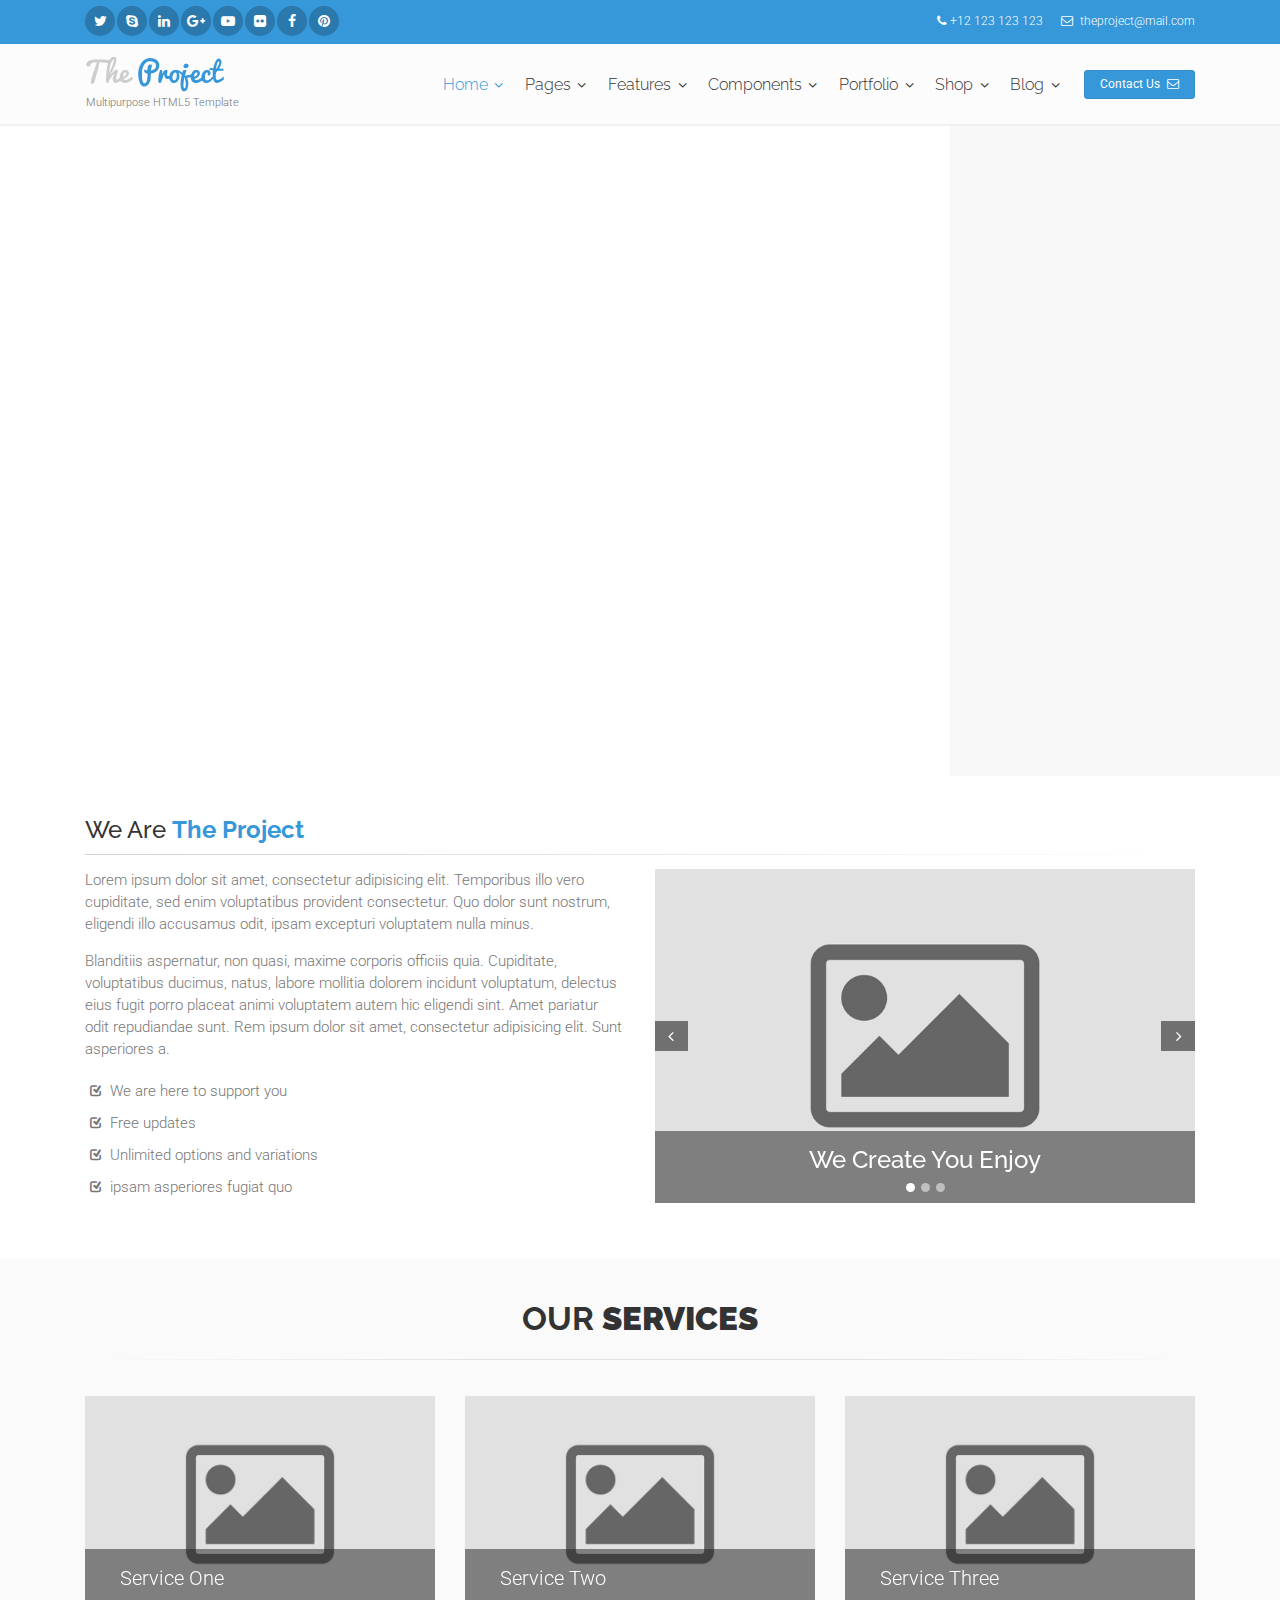
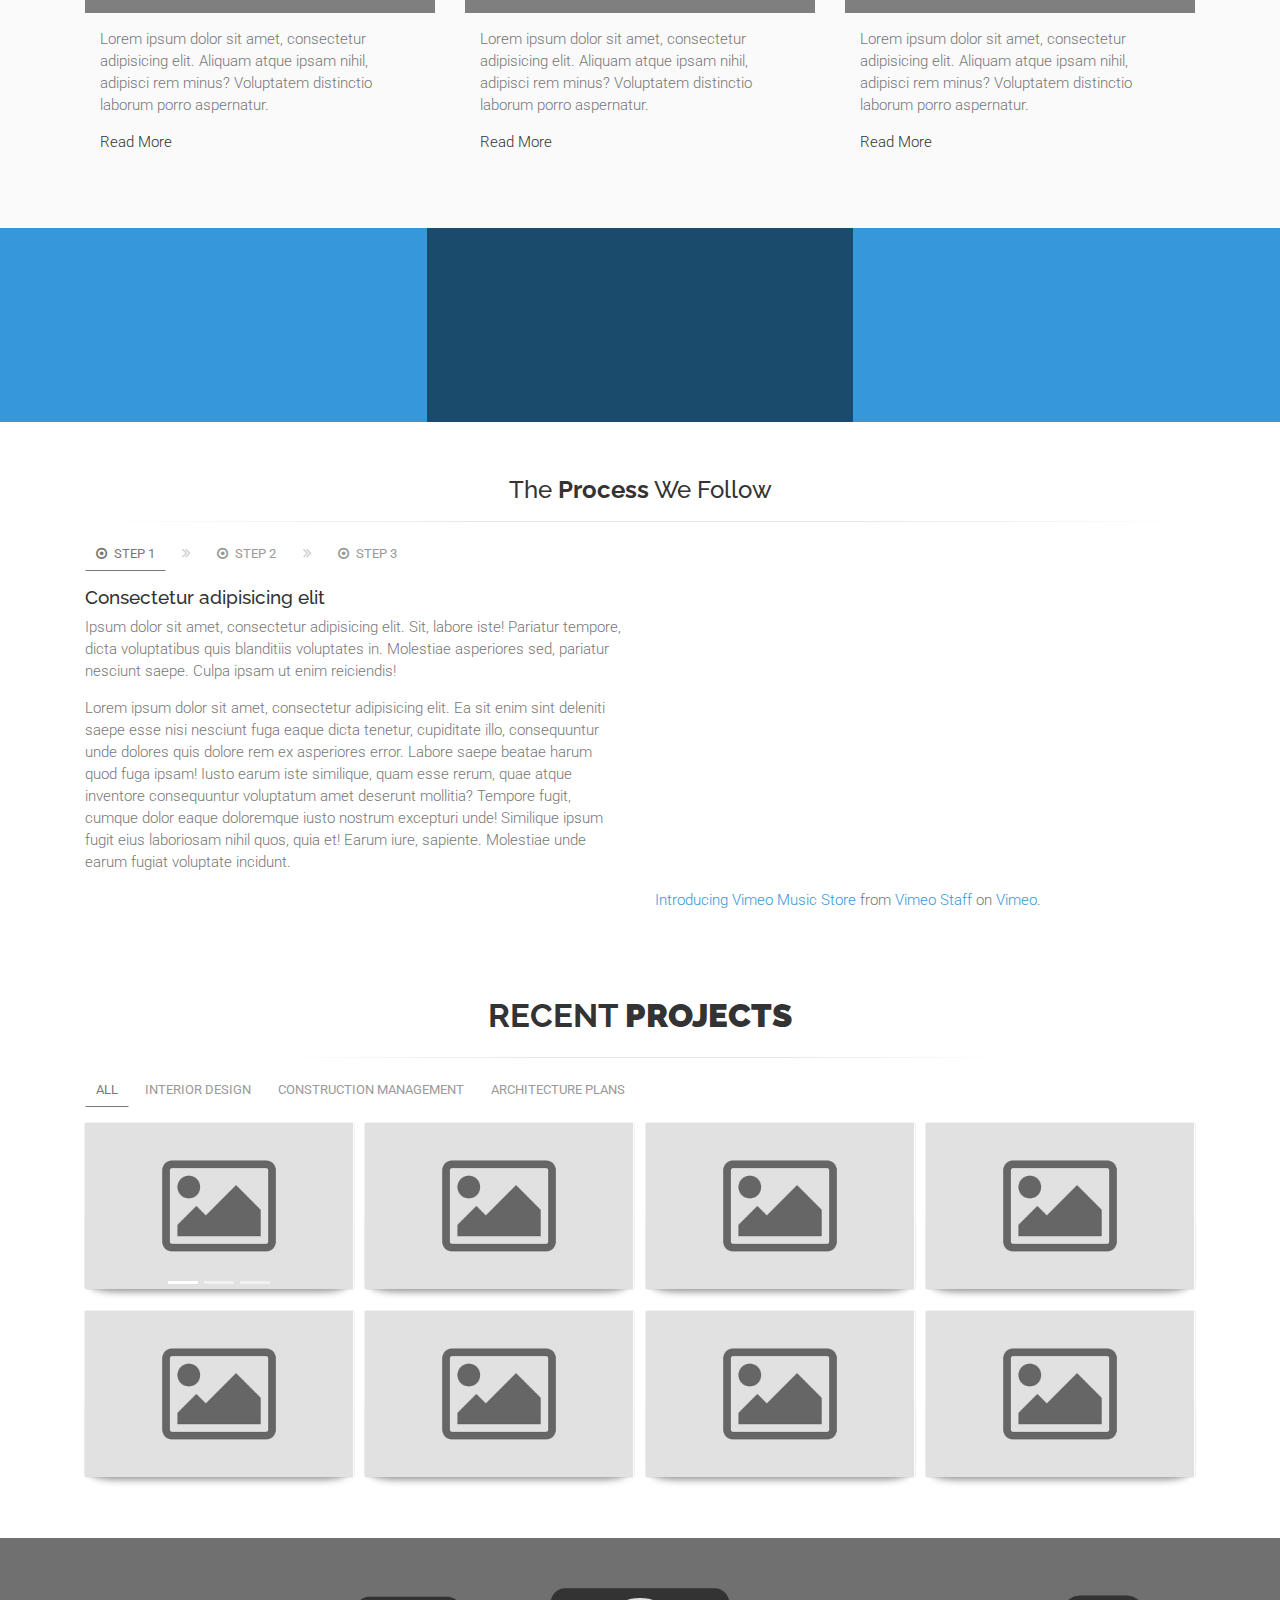
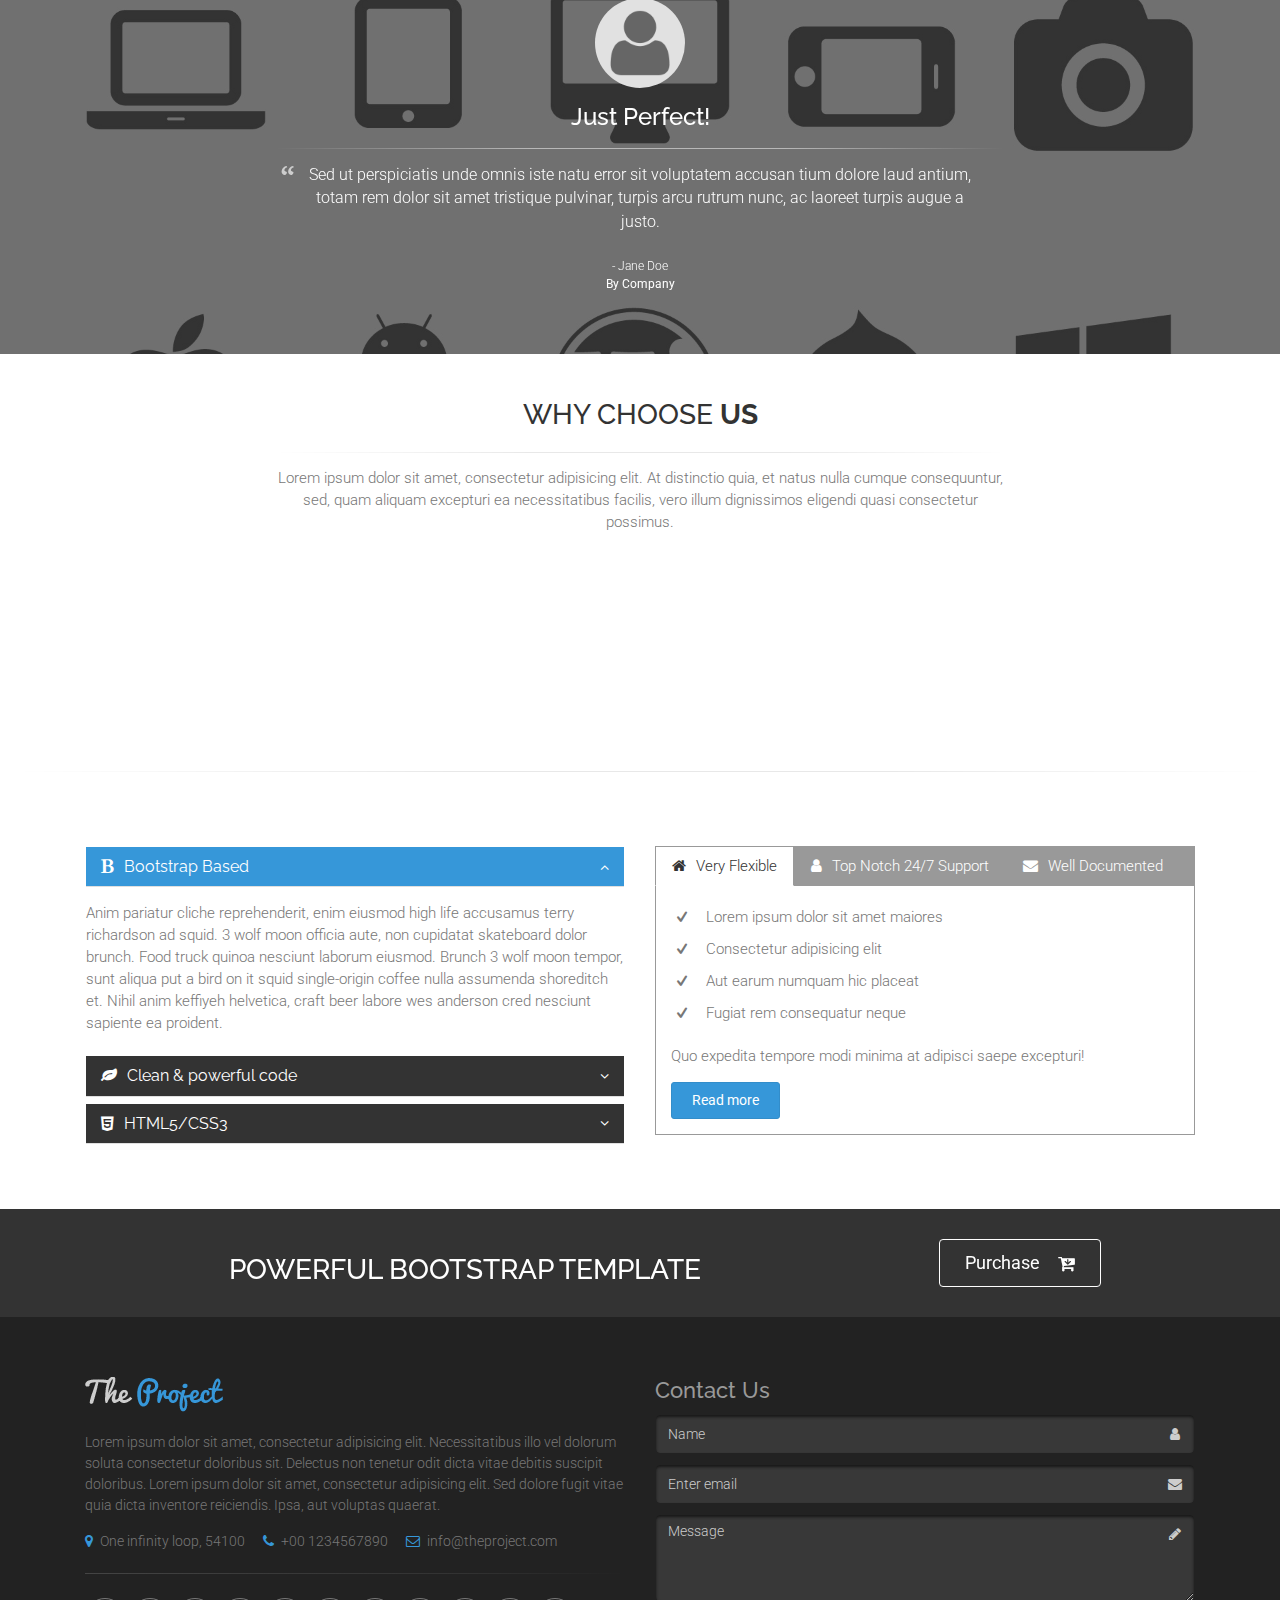
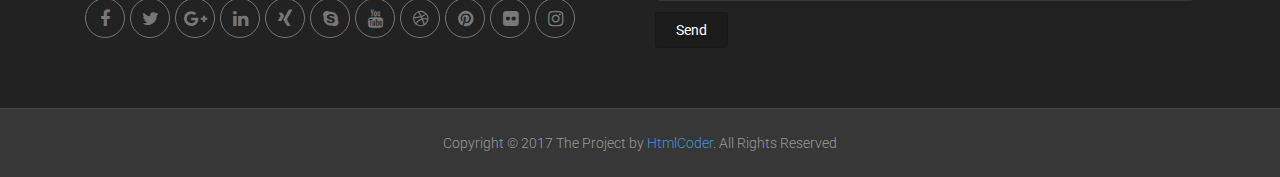
==== index.html @ 7a63d44a "first commit" ====
<!DOCTYPE html>
<!--[if IE 9]> <html lang="zxx" class="ie9"> <![endif]-->
<!--[if gt IE 9]> <html lang="zxx" class="ie"> <![endif]-->
<!--[if !IE]><!-->
<html dir="ltr" lang="zxx">
	<!--<![endif]-->

  <head>
    <meta charset="utf-8">
    <title>The Project | Home Construction</title>
    <meta name="description" content="The Project a Bootstrap-based, Responsive HTML5 Template">
    <meta name="author" content="htmlcoder.me">

    <!-- Mobile Meta -->
    <meta name="viewport" content="width=device-width, initial-scale=1, shrink-to-fit=no">

    <!-- Favicon -->
    <link rel="shortcut icon" href="images/favicon.ico">

    <!-- Web Fonts -->
    <link href='http://fonts.googleapis.com/css?family=Roboto:400,300,300italic,400italic,500,500italic,700,700italic' rel='stylesheet' type='text/css'>
    <link href='http://fonts.googleapis.com/css?family=Raleway:700,400,300' rel='stylesheet' type='text/css'>
    <link href='http://fonts.googleapis.com/css?family=Pacifico' rel='stylesheet' type='text/css'>
    <link href='http://fonts.googleapis.com/css?family=PT+Serif' rel='stylesheet' type='text/css'>

    <!-- Bootstrap core CSS -->
    <link href="bootstrap/css/bootstrap.css" rel="stylesheet">

    <!-- Font Awesome CSS -->
    <link href="fonts/font-awesome/css/font-awesome.css" rel="stylesheet">

    <!-- Fontello CSS -->
    <link href="fonts/fontello/css/fontello.css" rel="stylesheet">

    <!-- Plugins -->
    <link href="plugins/magnific-popup/magnific-popup.css" rel="stylesheet">
    <link href="plugins/rs-plugin-5/css/settings.css" rel="stylesheet">
    <link href="plugins/rs-plugin-5/css/layers.css" rel="stylesheet">
    <link href="plugins/rs-plugin-5/css/navigation.css" rel="stylesheet">
    <link href="css/animations.css" rel="stylesheet">
    <link href="plugins/owlcarousel2/assets/owl.carousel.min.css" rel="stylesheet">
    <link href="plugins/owlcarousel2/assets/owl.theme.default.min.css" rel="stylesheet">
    <link href="plugins/hover/hover-min.css" rel="stylesheet">		
    <link href="plugins/morphext/morphext.css" rel="stylesheet">
    
    <!-- The Project's core CSS file -->
    <!-- Use css/rtl_style.css for RTL version -->
    <link href="css/style.css" rel="stylesheet" >
    <!-- The Project's Typography CSS file, includes used fonts -->
    <!-- Used font for body: Roboto -->
    <!-- Used font for headings: Raleway -->
    <!-- Use css/rtl_typography-default.css for RTL version -->
    <link href="css/typography-default.css" rel="stylesheet" >
    <!-- Color Scheme (In order to change the color scheme, replace the blue.css with the color scheme that you prefer)-->
    <link href="css/skins/blue.css" rel="stylesheet">
    

    <!-- Custom css --> 
    <link href="css/custom.css" rel="stylesheet">
    
    
  </head>

  <!-- body classes:  -->
  <!-- "boxed": boxed layout mode e.g. <body class="boxed"> -->
  <!-- "pattern-1 ... pattern-9": background patterns for boxed layout mode e.g. <body class="boxed pattern-1"> -->
  <!-- "transparent-header": makes the header transparent and pulls the banner to top -->
  <!-- "gradient-background-header": applies gradient background to header -->
  <!-- "page-loader-1 ... page-loader-6": add a page loader to the page (more info @components-page-loaders.html) -->
  <body class="front-page ">

    <!-- scrollToTop -->
    <!-- ================ -->
    <div class="scrollToTop circle"><i class="icon-up-open-big"></i></div>

    <!-- page wrapper start -->
    <!-- ================ -->
    <div class="page-wrapper">
      <!-- header-container start -->
      <div class="header-container">
        <!-- header-top start -->
        <!-- classes:  -->
        <!-- "dark": dark version of header top e.g. class="header-top dark" -->
        <!-- "colored": colored version of header top e.g. class="header-top colored" -->
        <!-- ================ -->
        <div class="header-top colored">
          <div class="container">
            <div class="row">
              <div class="col-2 col-md-5">
                <!-- header-top-first start -->
                <!-- ================ -->
                <div class="header-top-first clearfix">
                  <ul class="social-links circle small clearfix hidden-sm-down">
                    <li class="twitter"><a target="_blank" href="http://www.twitter.com"><i class="fa fa-twitter"></i></a></li>
                    <li class="skype"><a target="_blank" href="http://www.skype.com"><i class="fa fa-skype"></i></a></li>
                    <li class="linkedin"><a target="_blank" href="http://www.linkedin.com"><i class="fa fa-linkedin"></i></a></li>
                    <li class="googleplus"><a target="_blank" href="http://plus.google.com"><i class="fa fa-google-plus"></i></a></li>
                    <li class="youtube"><a target="_blank" href="http://www.youtube.com"><i class="fa fa-youtube-play"></i></a></li>
                    <li class="flickr"><a target="_blank" href="http://www.flickr.com"><i class="fa fa-flickr"></i></a></li>
                    <li class="facebook"><a target="_blank" href="http://www.facebook.com"><i class="fa fa-facebook"></i></a></li>
                    <li class="pinterest"><a target="_blank" href="http://www.pinterest.com"><i class="fa fa-pinterest"></i></a></li>
                  </ul>
                  <div class="social-links hidden-md-up circle small">
                    <div class="btn-group dropdown">
                      <button id="header-top-drop-1" type="button" class="btn dropdown-toggle dropdown-toggle--no-caret" data-toggle="dropdown" aria-haspopup="true" aria-expanded="false"><i class="fa fa-share-alt"></i></button>
                      <ul class="dropdown-menu dropdown-animation" aria-labelledby="header-top-drop-1">
                        <li class="twitter"><a target="_blank" href="http://www.twitter.com"><i class="fa fa-twitter"></i></a></li>
                        <li class="skype"><a target="_blank" href="http://www.skype.com"><i class="fa fa-skype"></i></a></li>
                        <li class="linkedin"><a target="_blank" href="http://www.linkedin.com"><i class="fa fa-linkedin"></i></a></li>
                        <li class="googleplus"><a target="_blank" href="http://plus.google.com"><i class="fa fa-google-plus"></i></a></li>
                        <li class="youtube"><a target="_blank" href="http://www.youtube.com"><i class="fa fa-youtube-play"></i></a></li>
                        <li class="flickr"><a target="_blank" href="http://www.flickr.com"><i class="fa fa-flickr"></i></a></li>
                        <li class="facebook"><a target="_blank" href="http://www.facebook.com"><i class="fa fa-facebook"></i></a></li>
                        <li class="pinterest"><a target="_blank" href="http://www.pinterest.com"><i class="fa fa-pinterest"></i></a></li>
                      </ul>
                    </div>
                  </div>
                </div>
                <!-- header-top-first end -->
              </div>
              <div class="col-10 col-md-7">

                <!-- header-top-second start -->
                <!-- ================ -->
                <div id="header-top-second"  class="clearfix text-right">
                  <ul class="list-inline">
                    <li class="list-inline-item"><i class="fa fa-phone pr-1 pl-10"></i>+12 123 123 123</li>
                    <li class="list-inline-item"><i class="fa fa-envelope-o pr-1 pl-10"></i> theproject@mail.com</li>
                  </ul>
                </div>
                <!-- header-top-second end -->

              </div>
            </div>
          </div>
        </div>
        <!-- header-top end -->

        <!-- header start -->
        <!-- classes:  -->
        <!-- "fixed": enables fixed navigation mode (sticky menu) e.g. class="header fixed clearfix" -->
        <!-- "fixed-desktop": enables fixed navigation only for desktop devices e.g. class="header fixed fixed-desktop clearfix" -->
        <!-- "fixed-all": enables fixed navigation only for all devices desktop and mobile e.g. class="header fixed fixed-desktop clearfix" -->
        <!-- "dark": dark version of header e.g. class="header dark clearfix" -->
        <!-- "centered": mandatory class for the centered logo layout -->
        <!-- ================ -->
        <header class="header fixed fixed-desktop clearfix">
          <div class="container">
            <div class="row">
              <div class="col-md-auto hidden-md-down pl-3">
                <!-- header-first start -->
                <!-- ================ -->
                <div class="header-first clearfix">

                  <!-- logo -->
                  <div id="logo" class="logo">
                    <a href="index.html"><img id="logo_img" src="images/logo_blue.png" alt="The Project"></a>
                  </div>

                  <!-- name-and-slogan -->
                  <div class="site-slogan">
                    Multipurpose HTML5 Template
                  </div>

                </div>
                <!-- header-first end -->

              </div>
              <div class="col-lg-8 ml-lg-auto">
          
                <!-- header-second start -->
                <!-- ================ -->
                <div class="header-second clearfix">
                  
                <!-- main-navigation start -->
                <!-- classes: -->
                <!-- "onclick": Makes the dropdowns open on click, this the default bootstrap behavior e.g. class="main-navigation onclick" -->
                <!-- "animated": Enables animations on dropdowns opening e.g. class="main-navigation animated" -->
                <!-- ================ -->
                <div class="main-navigation main-navigation--mega-menu  animated">
                  <nav class="navbar navbar-expand-lg navbar-light p-0">
                    <div class="navbar-brand clearfix hidden-lg-up">

                      <!-- logo -->
                      <div id="logo-mobile" class="logo">
                        <a href="index.html"><img id="logo-img-mobile" src="images/logo_blue.png" alt="The Project"></a>
                      </div>

                      <!-- name-and-slogan -->
                      <div class="site-slogan">
                        Multipurpose HTML5 Template
                      </div>

                    </div>
                    
                    <button class="navbar-toggler" type="button" data-toggle="collapse" data-target="#navbar-collapse-1" aria-controls="navbar-collapse-1" aria-expanded="false" aria-label="Toggle navigation">
                      <span class="navbar-toggler-icon"></span>
                    </button>

                    <div class="collapse navbar-collapse" id="navbar-collapse-1">
                      <!-- main-menu -->
                      <ul class="navbar-nav ml-xl-auto">

                        <!-- mega-menu start -->
                        <li class="nav-item dropdown active mega-menu mega-menu--wide">
                          <a href="index.html" class="nav-link dropdown-toggle" id="first-dropdown" data-toggle="dropdown" aria-haspopup="true" aria-expanded="false">Home</a>
                          <ul class="dropdown-menu" aria-labelledby="first-dropdown">
                            <li>
                              <div class="row">
                                <div class="col-md-12">
                                  <h4 class="title"><i class="fa fa-laptop pr-2"></i> Demos</h4>
                                  <div class="row">
                                    <div class="col-lg-3">
                                      <div class="divider"></div>
                                      <ul class="menu">
                                        <li ><a href="index.html"><i class="icon-home pr-2"></i>Home Default</a></li>
                                        <li ><a href="index-rtl.html"><i class="icon-home pr-2"></i>Home Default - RTL <span class="badge">v1.4</span></a></li>
                                        <li ><a href="index-corporate-1.html"><i class="icon-suitcase pr-2"></i>Corporate 1</a></li>
                                        <li ><a href="index-corporate-2.html"><i class="icon-suitcase pr-2"></i>Corporate 2</a></li>
                                        <li ><a href="index-corporate-3.html"><i class="icon-suitcase pr-2"></i>Corporate 3</a></li>
                                        <li ><a href="index-corporate-4.html"><i class="icon-suitcase pr-2"></i>Corporate 4 <span class="badge">v1.2</span></a></li>
                                        <li ><a href="index-corporate-5.html"><i class="icon-suitcase pr-2"></i>Corporate 5 (Law Firm) <span class="badge">v1.3</span></a></li>
                                        <li ><a href="index-shop.html"><i class="icon-basket-1 pr-2"></i>Commerce 1</a></li>
                                      </ul>
                                    </div>
                                    <div class="col-lg-3">
                                      <div class="divider"></div>
                                      <ul class="menu">
                                        <li ><a href="index-shop-2.html"><i class="icon-basket-1 pr-2"></i>Commerce 2</a></li>
                                        <li ><a href="index-portfolio.html"><i class="icon-briefcase pr-2"></i>Portfolio/Agency</a></li>
                                        <li ><a href="index-portfolio-2.html"><i class="icon-camera pr-2"></i>Portfolio 2 <span class="badge">v1.4</span></a></li>
                                        <li ><a href="index-medical.html"><i class="fa fa-ambulance pr-2"></i>Medical</a></li>
                                        <li ><a href="index-restaurant.html"><i class="fa fa-cutlery pr-2"></i>Restaurant</a></li>
                                        <li ><a href="index-restaurant-2.html"><i class="fa fa-cutlery pr-2"></i>Restaurant 2 <span class="badge">v1.3</span></a></li>
                                        <li ><a href="index-wedding.html"><i class="icon-heart pr-2"></i>Wedding</a></li>
                                        <li ><a href="index-landing.html"><i class="fa fa-star pr-2"></i>Landing Page</a></li>
                                      </ul>
                                    </div>
                                    <div class="col-lg-3">
                                      <div class="divider"></div>
                                      <ul class="menu">
                                        <li ><a href="index-landing-2.html"><i class="fa fa-star pr-2"></i>Landing Page 2 <span class="badge">v1.3</span></a></li>
                                        <li ><a href="page-coming-soon.html"><i class="fa fa-clock-o pr-2"></i>Coming Soon</a></li>
                                        <li ><a href="index-one-page.html"><i class="icon-home pr-2"></i>One Page Version</a></li>
                                        <li class="active"><a href="index-construction.html"><i class="fa fa-building pr-2"></i>Construction <span class="badge">v1.1</span></a></li>
                                        <li ><a href="index-education.html"><i class="fa fa-graduation-cap pr-2"></i>Education <span class="badge">v1.1</span></a></li>
                                        <li ><a href="index-hotel.html"><i class="fa fa-bed pr-2"></i>Hotel <span class="badge">v1.1</span></a></li>
                                        <li ><a href="index-blog.html"><i class="fa fa-pencil pr-2"></i>Blog <span class="badge">v1.1</span></a></li>
                                        <li ><a href="index-blog-2.html"><i class="fa fa-pencil pr-2"></i>Blog 2<span class="badge">v1.3</span></a></li>
                                      </ul>
                                    </div>
                                    <div class="col-lg-3">
                                      <div class="divider"></div>
                                      <ul class="menu">
                                        <li ><a href="index-beauty.html"><i class="fa fa-magic pr-2"></i>Beauty Center <span class="badge">v1.1</span></a></li>
                                        <li ><a href="index-gym.html"><i class="fa fa-heartbeat pr-2"></i>Gym <span class="badge">v1.2</span></a></li>
                                        <li ><a href="index-resume.html"><i class="fa fa-user pr-2"></i>Resume <span class="badge">v1.2</span></a></li>
                                        <li ><a href="index-agency.html"><i class="fa fa-users pr-2"></i>Agency <span class="badge">v1.2</span></a></li>
                                        <li ><a href="index-logistics.html"><i class="fa fa-truck pr-2"></i>Logistics <span class="badge">v1.2</span></a></li>
                                      </ul>
                                    </div>
                                  </div>
                                </div>
                              </div>
                            </li>
                          </ul>
                        </li>
                        <!-- mega-menu end -->
                        <!-- mega-menu start -->
                        <li class="nav-item dropdown  mega-menu mega-menu--wide">
                          <a href="#" class="nav-link dropdown-toggle" id="second-dropdown" data-toggle="dropdown" aria-haspopup="true" aria-expanded="false">Pages</a>
                          <ul class="dropdown-menu" aria-labelledby="second-dropdown">
                            <li>
                              <div class="row">
                                <div class="col-lg-8">
                                  <h4 class="title">Pages</h4>
                                  <div class="row">
                                    <div class="col-lg-4">
                                      <div class="divider"></div>
                                      <ul class="menu">
                                        <li ><a href="page-about.html"><i class="fa fa-angle-right"></i>About Us 1</a></li>
                                        <li ><a href="page-about-2.html"><i class="fa fa-angle-right"></i>About Us 2</a></li>
                                        <li ><a href="page-about-3.html"><i class="fa fa-angle-right"></i>About Us 3</a></li>
                                        <li ><a href="page-about-4.html"><i class="fa fa-angle-right"></i>About Us 4</a></li>
                                        <li ><a href="page-about-me.html"><i class="fa fa-angle-right"></i>About Me</a></li>
                                        <li ><a href="page-team.html"><i class="fa fa-angle-right"></i>Our Team - Options 1</a></li>
                                        <li ><a href="page-team-2.html"><i class="fa fa-angle-right"></i>Our Team - Options 2</a></li>
                                        <li ><a href="page-team-3.html"><i class="fa fa-angle-right"></i>Our Team - Options 3</a></li>
                                        <li ><a href="page-coming-soon.html"><i class="fa fa-angle-right"></i>Coming Soon Page</a></li>
                                        <li ><a href="page-faq.html"><i class="fa fa-angle-right"></i>FAQ page</a></li>
                                      </ul>
                                    </div>
                                    <div class="col-lg-4">
                                      <div class="divider"></div>
                                      <ul class="menu">
                                        <li ><a href="page-services.html"><i class="fa fa-angle-right"></i>Services 1</a></li>
                                        <li ><a href="page-services-2.html"><i class="fa fa-angle-right"></i>Services 2</a></li>
                                        <li ><a href="page-services-3.html"><i class="fa fa-angle-right"></i>Services 3</a></li>
                                        <li ><a href="page-contact.html"><i class="fa fa-angle-right"></i>Contact 1</a></li>
                                        <li ><a href="page-contact-2.html"><i class="fa fa-angle-right"></i>Contact 2</a></li>
                                        <li ><a href="page-contact-3.html"><i class="fa fa-angle-right"></i>Contact 3</a></li>
                                        <li ><a href="page-login.html"><i class="fa fa-angle-right"></i>Login 1</a></li>
                                        <li ><a href="page-login-2.html"><i class="fa fa-angle-right"></i>Login 2 - Fullsreen</a></li>
                                        <li ><a href="page-signup.html"><i class="fa fa-angle-right"></i>Sign Up 1</a></li>
                                        <li ><a href="page-signup-2.html"><i class="fa fa-angle-right"></i>Sign Up 2 - Fullsreen</a></li>
                                      </ul>
                                    </div>
                                    <div class="col-lg-4">
                                      <div class="divider"></div>
                                      <ul class="menu">
                                        <li ><a href="page-404.html"><i class="fa fa-angle-right"></i>404 error</a></li>
                                        <li ><a href="page-404-2.html"><i class="fa fa-angle-right"></i>404 error - Parallax</a></li>
                                        <li ><a href="page-left-sidebar.html"><i class="fa fa-angle-right"></i>Left Sidebar</a></li>
                                        <li ><a href="page-right-sidebar.html"><i class="fa fa-angle-right"></i>Right Sidebar</a></li>
                                        <li ><a href="page-two-sidebars.html"><i class="fa fa-angle-right"></i>Two Sidebars</a></li>
                                        <li ><a href="page-two-sidebars-left.html"><i class="fa fa-angle-right"></i>Two Sidebars Left</a></li>
                                        <li ><a href="page-two-sidebars-right.html"><i class="fa fa-angle-right"></i>Two Sidebars Right</a></li>
                                        <li ><a href="page-no-sidebars.html"><i class="fa fa-angle-right"></i>No Sidebars</a></li>
                                        <li ><a href="page-sitemap.html"><i class="fa fa-angle-right"></i>Sitemap</a></li>
                                      </ul>
                                    </div>
                                  </div>
                                </div>
                                <div class="col-lg-4 col-md-3 hidden-md-down">
                                  <h4 class="title">Premium HTML5 Template</h4>
                                  <p class="mb-2">The Project is perfectly suitable for corporate, business and company webpages.</p>
                                  <img src="images/section-image-3.png" alt="The Project">
                                </div>
                              </div>
                            </li>
                          </ul>
                        </li>
                        <!-- mega-menu end -->
                        <li class="nav-item dropdown ">
                          <a href="#" class="nav-link dropdown-toggle" id="third-dropdown" data-toggle="dropdown" aria-haspopup="true" aria-expanded="false">Features</a>
                          <ul class="dropdown-menu" aria-labelledby="third-dropdown">
                            <li class="dropdown ">
                              <a  class="dropdown-toggle" data-toggle="dropdown" href="#">Headers <span class="badge">v1.2</span></a>
                              <ul class="dropdown-menu">
                                <li ><a href="features-headers-default.html">Default/Semi-Transparent</a></li>
                                <li ><a href="features-headers-default-dark.html">Dark/Semi-Transparent</a></li>
                                <li ><a href="features-headers-gradient-dark.html">Gradient Dark <span class="badge">v1.2</span></a></li>
                                <li ><a href="features-headers-gradient-light.html">Gradient Light <span class="badge">v1.2</span></a></li>
                                <li ><a href="features-headers-classic.html">Classic Light</a></li>
                                <li ><a href="features-headers-classic-dark.html">Classic Dark</a></li>
                                <li ><a href="features-headers-colored.html">Colored/Light</a></li>
                                <li ><a href="features-headers-colored-dark.html">Colored/Dark</a></li>
                                <li ><a href="features-headers-full-width.html">Full Width</a></li>
                                <li ><a href="features-headers-offcanvas-left.html">Offcanvas Left Side</a></li>
                                <li ><a href="features-headers-offcanvas-right.html">Offcanvas Right Side</a></li>
                                <li ><a href="features-headers-logo-centered.html">Logo Centered</a></li>
                                <li ><a href="features-headers-slider-top.html">Slider Top</a></li>
                                <li ><a href="features-headers-simple.html">Simple Static</a></li>
                              </ul>
                            </li>
                            <li class="dropdown ">
                              <a  class="dropdown-toggle" data-toggle="dropdown" href="#">Menus</a>
                              <ul class="dropdown-menu">
                                <li ><a href="features-headers-default.html">Default/On Hover Menu</a></li>
                                <li ><a href="features-menus-onhover-no-animations.html">On Hover Menu - No Animations</a></li>
                                <li ><a href="features-menus-onclick.html">On Click Menu - With Animations</a></li>
                                <li ><a href="features-menus-onclick-no-animations.html">On Click Menu - No Animations</a></li>
                              </ul>
                            </li>
                            <li class="dropdown ">
                              <a  class="dropdown-toggle" data-toggle="dropdown" href="#">Footers <span class="badge">v1.2</span></a>
                              <ul class="dropdown-menu">
                                <li ><a href="features-footers-default.html#footer">Default</a></li>
                                <li ><a href="features-footers-contact-form.html#footer">Contact Form</a></li>
                                <li ><a href="features-footers-contact-form-2.html#footer">Contact Form 2 <span class="badge">v1.2</span></a></li>
                                <li ><a href="features-footers-google-maps.html#footer">Google Maps</a></li>
                                <li ><a href="features-footers-subscribe.html#footer">Subscribe Form</a></li>
                                <li ><a href="features-footers-minimal.html#footer">Minimal</a></li>
                                <li ><a href="features-footers-links.html#footer">Links <span class="badge">v1.1</span></a></li>
                                <li ><a href="features-footers-full-width.html#footer">Full Width <span class="badge">v1.2</span></a></li>
                              </ul>
                            </li>
                            <li class="dropdown ">
                              <a  class="dropdown-toggle" data-toggle="dropdown" href="#">Main Sliders <span class="badge">v1.2</span></a>
                              <ul class="dropdown-menu">
                                <li ><a href="features-sliders-fullscreen.html">Full Screen</a></li>
                                <li ><a href="features-sliders-fullwidth.html">Full Width</a></li>
                                <li ><a href="features-sliders-fullwidth-big-height.html">Full Width - Big Height</a></li>
                                <li ><a href="features-sliders-boxedwidth-light.html">Boxed Width - Light Bg</a></li>
                                <li ><a href="features-sliders-boxedwidth-dark.html">Boxed Width - Dark Bg</a></li>
                                <li ><a href="features-sliders-boxedwidth-default.html">Boxed Width - Default Bg</a></li>
                                <li ><a href="features-sliders-video-background.html">Video Background</a></li>
                                <li ><a href="features-sliders-text-rotator.html">Text Rotator</a></li>
                              </ul>
                            </li>
                            <li class="dropdown">
                              <a  class="dropdown-toggle" data-toggle="dropdown" href="#">Email Templates <span class="badge">v1.1</span></a>
                              <ul class="dropdown-menu">
                                <li><a target="_blank" href="email_templates/email_template_blue.html">Blue</a></li>
                                <li><a target="_blank" href="email_templates/email_template_brown.html">Brown</a></li>
                                <li><a target="_blank" href="email_templates/email_template_cool_green.html">Cool Green</a></li>
                                <li><a target="_blank" href="email_templates/email_template_dark_cyan.html">Dark Cyan</a></li>
                                <li><a target="_blank" href="email_templates/email_template_dark_red.html">Dark Red</a></li>
                                <li><a target="_blank" href="email_templates/email_template_gold.html">Gold</a></li>
                                <li><a target="_blank" href="email_templates/email_template_gray.html">Gray</a></li>
                                <li><a target="_blank" href="email_templates/email_template_green.html">Green</a></li>
                                <li><a target="_blank" href="email_templates/email_template_light_blue.html">Light Blue</a></li>
                                <li><a target="_blank" href="email_templates/email_template_orange.html">Orange</a></li>
                                <li><a target="_blank" href="email_templates/email_template_pink.html">Pink</a></li>
                                <li><a target="_blank" href="email_templates/email_template_purple.html">Purple</a></li>
                                <li><a target="_blank" href="email_templates/email_template_red.html">Red</a></li>
                                <li><a target="_blank" href="email_templates/email_template_vivid_red.html">Vivid Red</a></li>
                              </ul>
                            </li>
                            <li class="dropdown ">
                              <a  class="dropdown-toggle" data-toggle="dropdown" href="#">Pricing Tables</a>
                              <ul class="dropdown-menu">
                                <li ><a href="features-pricing-tables-1.html">Pricing Tables 1</a></li>
                                <li ><a href="features-pricing-tables-2.html">Pricing Tables 2</a></li>
                                <li ><a href="features-pricing-tables-3.html">Pricing Tables 3</a></li>
                              </ul>
                            </li>
                            <li class="dropdown ">
                              <a  class="dropdown-toggle" data-toggle="dropdown" href="#">Icons</a>
                              <ul class="dropdown-menu">
                                <li ><a href="features-icons-fontawesome.html">Font Awesome</a></li>
                                <li ><a href="features-icons-fontello.html">Fontello</a></li>
                              </ul>
                            </li>
                            <li ><a href="features-dark-page.html">Dark Page</a></li>
                            <li ><a href="features-typography.html">Typography</a></li>
                            <li ><a href="features-backgrounds.html">Backgrounds</a></li>
                            <li ><a href="features-grid.html">Grid</a></li>
                          </ul>
                        </li>
                        <!-- mega-menu start -->
                        <li class="nav-item dropdown  mega-menu mega-menu--narrow">
                          <a href="#" class="nav-link dropdown-toggle" id="fourth-dropdown" data-toggle="dropdown" aria-haspopup="true" aria-expanded="false">Components</a>
                          <ul class="dropdown-menu" aria-labelledby="fourth-dropdown">
                            <li>
                              <div class="row">
                                <div class="col-md-12">
                                  <h4 class="title"><i class="fa fa-magic pr-2"></i> Components</h4>
                                  <div class="row">
                                    <div class="col-lg-6">
                                      <div class="divider"></div>
                                      <ul class="menu">
                                        <li ><a href="components-social-icons.html"><i class="icon-share pr-2"></i>Social Icons</a></li>
                                        <li ><a href="components-buttons.html"><i class="icon-flask pr-2"></i>Buttons</a></li>
                                        <li ><a href="components-forms.html"><i class="icon-eq pr-2"></i>Forms</a></li>
                                        <li ><a href="components-tabs-and-pills.html"><i class=" icon-dot-3 pr-2"></i>Tabs &amp; Pills</a></li>
                                        <li ><a href="components-accordions.html"><i class="icon-menu-outline pr-2"></i>Accordions</a></li>
                                        <li ><a href="components-progress-bars.html"><i class="icon-chart-line pr-2"></i>Progress Bars</a></li>
                                        <li ><a href="components-call-to-action.html"><i class="icon-chat pr-2"></i>Call to Action Blocks</a></li>
                                        <li ><a href="components-alerts-and-callouts.html"><i class="icon-info-circled pr-2"></i>Alerts &amp; Callouts</a></li>
                                        <li ><a href="components-content-sliders.html"><i class="icon-star-filled pr-2"></i>Content Sliders</a></li>
                                        <li ><a href="components-charts.html"><i class="icon-chart-pie pr-2"></i>Charts</a></li>
                                        <li ><a href="components-page-loaders.html"><i class="fa fa-circle-o-notch fa-spin"></i>Page Loaders <span class="badge">v1.1</span></a></li>
                                        <li ><a href="components-icon-boxes.html"><i class="icon-picture-outline pr-2"></i>Icon Boxes</a></li>
                                      </ul>
                                    </div>
                                    <div class="col-lg-6">
                                      <div class="divider"></div>
                                      <ul class="menu">
                                        <li ><a href="components-image-boxes.html"><i class="icon-camera-1 pr-2"></i>Image Boxes</a></li>
                                        <li ><a href="components-fullwidth-sections.html"><i class="icon-code-1 pr-2"></i>Full Width Sections</a></li>
                                        <li ><a href="components-animations.html"><i class="icon-docs pr-2"></i>Animations</a></li>
                                        <li ><a href="components-video-and-audio.html"><i class="icon-video pr-2"></i>Video &amp; Audio</a></li>
                                        <li ><a href="components-lightbox.html"><i class="icon-plus pr-2"></i>Lightbox</a></li>
                                        <li ><a href="components-counters.html"><i class="icon-sort-numeric pr-2"></i>Counters</a></li>
                                        <li ><a href="components-modals.html"><i class="icon-popup pr-2"></i>Modals</a></li>
                                        <li ><a href="components-tables.html"><i class="icon-th pr-2"></i>Tables</a></li>
                                        <li ><a href="components-text-rotators.html"><i class="icon-arrows-ccw pr-2"></i>Text Rotators</a></li>
                                        <li ><a href="components-announcement-default.html"><i class="icon-megaphone pr-2"></i>Announcements <span class="badge">v1.3</span></a></li>
                                        <li ><a href="components-separators.html"><i class="icon-star pr-2"></i>Separators <span class="badge">v1.3</span></a></li>
                                      </ul>
                                    </div>
                                  </div>
                                </div>
                              </div>
                            </li>
                          </ul>
                        </li>
                        <!-- mega-menu end -->
                        <li class="nav-item dropdown ">
                          <a href="portfolio-grid-2-3-col.html" class="nav-link dropdown-toggle" id="fifth-dropdown" data-toggle="dropdown" aria-haspopup="true" aria-expanded="false">Portfolio</a>
                          <ul class="dropdown-menu" aria-labelledby="fifth-dropdown">
                            <li class="dropdown ">
                              <a  class="dropdown-toggle" data-toggle="dropdown" href="#">Portfolio Grid 1</a>
                              <ul class="dropdown-menu">
                                <li ><a href="portfolio-grid-1-2-col.html">2 Column</a></li>
                                <li ><a href="portfolio-grid-1-3-col.html">3 Column</a></li>
                                <li ><a href="portfolio-grid-1-4-col.html">4 Column</a></li>
                                <li ><a href="portfolio-grid-1-sidebar.html">With Sidebar</a></li>
                              </ul>
                            </li>
                            <li class="dropdown ">
                              <a  class="dropdown-toggle" data-toggle="dropdown" href="#">Portfolio Grid 2</a>
                              <ul class="dropdown-menu">
                                <li ><a href="portfolio-grid-2-2-col.html">2 Column</a></li>
                                <li ><a href="portfolio-grid-2-3-col.html">3 Column</a></li>
                                <li ><a href="portfolio-grid-2-4-col.html">4 Column</a></li>
                                <li ><a href="portfolio-grid-2-sidebar.html">With Sidebar</a></li>
                              </ul>
                            </li>
                            <li class="dropdown ">
                              <a  class="dropdown-toggle" data-toggle="dropdown" href="#">Portfolio Grid 3 - Dark</a>
                              <ul class="dropdown-menu">
                                <li ><a href="portfolio-grid-3-2-col.html">2 Column</a></li>
                                <li ><a href="portfolio-grid-3-3-col.html">3 Column</a></li>
                                <li ><a href="portfolio-grid-3-4-col.html">4 Column</a></li>
                                <li ><a href="portfolio-grid-3-sidebar.html">With Sidebar</a></li>
                              </ul>
                            </li>
                            <li class="dropdown ">
                              <a  class="dropdown-toggle" data-toggle="dropdown" href="#">Portfolio Fullwidth</a>
                              <ul class="dropdown-menu">
                                <li ><a href="portfolio-fullwidth-2-col.html">2 Column</a></li>
                                <li ><a href="portfolio-fullwidth-3-col.html">3 Column</a></li>
                                <li ><a href="portfolio-fullwidth-4-col.html">4 Column</a></li>
                              </ul>
                            </li>
                            <li class="dropdown ">
                              <a  class="dropdown-toggle" data-toggle="dropdown" href="#">Portfolio List</a>
                              <ul class="dropdown-menu">
                                <li ><a href="portfolio-list-1.html">List - Large Images</a></li>
                                <li ><a href="portfolio-list-2.html">List - Small Images</a></li>
                                <li ><a href="portfolio-list-sidebar.html">With Sidebar</a></li>
                              </ul>
                            </li>
                            <li ><a href="portfolio-item.html">Single Item 1</a></li>
                            <li ><a href="portfolio-item-2.html">Single Item 2</a></li>
                            <li ><a href="portfolio-item-3.html">Single Item 3</a></li>
                          </ul>
                        </li>
                        <li class="nav-item dropdown ">
                          <a href="index-shop.html" class="nav-link dropdown-toggle" id="sixth-dropdown" data-toggle="dropdown" aria-haspopup="true" aria-expanded="false">Shop</a>
                          <ul class="dropdown-menu" aria-labelledby="sixth-dropdown">
                            <li ><a href="index-shop.html">Shop Home 1</a></li>
                            <li ><a href="index-shop-2.html">Shop Home 2</a></li>
                            <li ><a href="shop-listing-4col.html">Grid - 4 Columns</a></li>
                            <li ><a href="shop-listing-3col.html">Grid - 3 Columns</a></li>
                            <li ><a href="shop-listing-2col.html">Grid - 2 Columns</a></li>
                            <li ><a href="shop-listing-sidebar.html">Grid - With Sidebar</a></li>
                            <li ><a href="shop-listing-list.html">List</a></li>
                            <li ><a href="shop-product.html">Product Page</a></li>
                            <li ><a href="shop-product-2.html">Product Page 2 <span class="badge">v1.3</span></a></li>
                            <li ><a href="shop-cart.html">Shopping Cart</a></li>
                            <li ><a href="shop-checkout.html">Checkout Page - Step 1</a></li>
                            <li ><a href="shop-checkout-payment.html">Checkout Page - Step 2</a></li>
                            <li ><a href="shop-checkout-review.html">Checkout Page - Step 3</a></li>
                            <li ><a href="shop-invoice.html">Invoice</a></li>
                          </ul>
                        </li>
                        <li class="nav-item dropdown ">
                          <a href="blog-large-image-right-sidebar.html" class="nav-link dropdown-toggle" id="seventh-dropdown" data-toggle="dropdown" aria-haspopup="true" aria-expanded="false">Blog</a>
                          <ul class="dropdown-menu" aria-labelledby="seventh-dropdown">
                            <li ><a href="index-blog.html">Blog Home <span class="badge">v1.1</span></a></li>
                            <li ><a href="index-blog-2.html">Blog Home 2 <span class="badge">v1.3</span></a></li>
                            <li class="dropdown ">
                              <a  class="dropdown-toggle" data-toggle="dropdown" href="#">Large Image</a>
                              <ul class="dropdown-menu to-left">
                                <li ><a href="blog-large-image-right-sidebar.html">Right Sidebar</a></li>
                                <li ><a href="blog-large-image-left-sidebar.html">Left Sidebar</a></li>
                                <li ><a href="blog-large-image-no-sidebar.html">Without Sidebar</a></li>
                              </ul>
                            </li>
                            <li class="dropdown ">
                              <a  class="dropdown-toggle" data-toggle="dropdown" href="#">Medium Image</a>
                              <ul class="dropdown-menu to-left">
                                <li ><a href="blog-medium-image-right-sidebar.html">Right Sidebar</a></li>
                                <li ><a href="blog-medium-image-left-sidebar.html">Left Sidebar</a></li>
                                <li ><a href="blog-medium-image-no-sidebar.html">Without Sidebar</a></li>
                              </ul>
                            </li>
                            <li class="dropdown ">
                              <a  class="dropdown-toggle" data-toggle="dropdown" href="#">Masonry</a>
                              <ul class="dropdown-menu to-left">
                                <li ><a href="blog-masonry-right-sidebar.html">Right Sidebar</a></li>
                                <li ><a href="blog-masonry-left-sidebar.html">Left Sidebar</a></li>
                                <li ><a href="blog-masonry-no-sidebar.html">Without Sidebar</a></li>
                              </ul>
                            </li>
                            <li ><a href="blog-timeline.html">Timeline</a></li>
                            <li ><a href="blog-post.html">Blog Post</a></li>
                          </ul>
                        </li>
                      </ul>
                      <!-- main-menu end -->
                    </div>
                  </nav>
                </div>
                <!-- main-navigation end -->
                </div>
                <!-- header-second end -->

              </div>
              <div class="col-auto hidden-md-down pl-0 pl-md-1">
                <!-- header dropdown buttons -->
                <div class="header-dropdown-buttons">
                  <a href="page-contact.html" class="btn btn-sm btn-default">Contact Us <i class="fa fa-envelope-o pl-1"></i></a>
                </div>
                <!-- header dropdown buttons end-->
              </div>
            </div>
          </div>
        </header>
        <!-- header end -->
      </div>
      <!-- header-container end -->
      <!-- banner start -->
      <!-- ================ -->
      <div class="banner clearfix">

        <!-- slideshow start -->
        <!-- ================ -->
        <div class="slideshow">

          <!-- slider revolution start -->
          <!-- ================ -->
          <div class="slider-revolution-5-container">
            <div id="slider-banner-fullwidth-big-height" class="slider-banner-fullwidth-big-height rev_slider" data-version="5.0">
              <ul class="slides">
                <!-- slide 1 start -->
                <!-- ================ -->
                <li data-transition="fadefromright" data-slotamount="default" data-masterspeed="default" data-title="We Can Build Anything">

                <!-- main image -->
                <img src="images/construction-slider-slide-1.jpg" alt="slidebg1" data-bgposition="center top"  data-bgrepeat="no-repeat" data-bgfit="cover"  class="rev-slidebg">

                <!-- LAYER NR. 1 -->
                <div class="tp-caption dark-translucent-bg caption-box text-left hidden-sm-down"
                  style="background-color: rgba(0, 0, 0, 0.7);"
                  data-x="left"
                  data-y="center"
                  data-start="1300"
                  data-whitespace="normal"
                  data-transform_idle="o:1;"
                  data-transform_in="y:[100%];sX:1;sY:1;o:0;s:1150;e:Power4.easeInOut;"
                  data-transform_out="y:[100%];s:1000;e:Power2.easeInOut;"
                  data-mask_in="x:0px;y:[100%];s:inherit;e:inherit;"
                  data-mask_out="x:inherit;y:inherit;s:inherit;e:inherit;">
                  <h2 class="title">We Can Build Anything</h2>
                  <div class="separator-2 clearfix"></div>
                  <p>Voluptatem ad provident non repudiandae beatae cupiditate amet reiciendis lorem ipsum dolor sit amet, consectetur.</p>
                  <div class="text-right"><a class="btn btn-small btn-gray-transparent margin-clear" href="page-services.html">Read More</a></div>
                </div>

                </li>
                <!-- slide 1 end -->

                <!-- slide 2 start -->
                <!-- ================ -->
                <li data-transition="fadefromright" data-slotamount="default" data-masterspeed="default" data-title="Make your Dreams Come True">

                <!-- main image -->
                <img src="images/construction-slider-slide-2.jpg" alt="slidebg2" data-bgposition="center top"  data-bgrepeat="no-repeat" data-bgfit="cover" class="rev-slidebg">

                <!-- LAYER NR. 1 -->
                <div class="tp-caption dark-translucent-bg caption-box text-left hidden-sm-down"
                  style="background-color: rgba(0, 0, 0, 0.7);"
                  data-x="left"
                  data-y="center"
                  data-start="1300"
                  data-whitespace="normal"
                  data-transform_idle="o:1;"
                  data-transform_in="y:[100%];sX:1;sY:1;o:0;s:1150;e:Power4.easeInOut;"
                  data-transform_out="y:[100%];s:1000;e:Power2.easeInOut;"
                  data-mask_in="x:0px;y:[100%];s:inherit;e:inherit;"
                  data-mask_out="x:inherit;y:inherit;s:inherit;e:inherit;">
                  <h2 class="title">Make your Dreams Come True</h2>
                  <div class="separator-2 clearfix"></div>
                  <p>Voluptatem ad provident non repudiandae beatae cupiditate amet reiciendis lorem ipsum dolor sit amet, consectetur.</p>
                  <div class="text-right"><a class="btn btn-small btn-gray-transparent margin-clear" href="page-services.html">Read More</a></div>
                </div>

                </li>
                <!-- slide 2 end -->
              </ul>
              <div class="tp-bannertimer"></div>
            </div>
          </div>
          <!-- slider revolution end -->

        </div>
        <!-- slideshow end -->

      </div>
      <!-- banner end -->

      <div id="page-start"></div>

      <!-- section start -->
      <!-- ================ -->
      <section class="pv-40">
        <div class="container">
          <div class="row">

            <!-- main start -->
            <!-- ================ -->
            <div class="main col-12">
              <h3 class="title">We Are <strong class="text-default">The Project</strong></h3>
              <div class="separator-2"></div>
              <div class="row">
                <div class="col-lg-6">
                  <p>Lorem ipsum dolor sit amet, consectetur adipisicing elit. Temporibus illo vero cupiditate, sed enim voluptatibus provident consectetur. Quo dolor sunt nostrum, eligendi illo accusamus odit, ipsam excepturi voluptatem nulla minus.</p>
                  <p>Blanditiis aspernatur, non quasi, maxime corporis officiis quia. Cupiditate, voluptatibus ducimus, natus, labore mollitia dolorem incidunt voluptatum, delectus eius fugit porro placeat animi voluptatem autem hic eligendi sint. Amet pariatur odit repudiandae sunt. Rem ipsum dolor sit amet, consectetur adipisicing elit. Sunt asperiores a.</p>
                  <ul class="list-icons">
                    <li><i class="icon-check-1"></i> We are here to support you</li>
                    <li><i class="icon-check-1"></i> Free updates</li>
                    <li><i class="icon-check-1"></i> Unlimited options and variations</li>
                    <li><i class="icon-check-1"></i> ipsam asperiores fugiat quo</li>
                  </ul>
                </div>
                <div class="col-lg-6">
                  <div class="owl-carousel content-slider-with-controls">
                    <div class="overlay-container overlay-visible">
                      <img src="images/construction-1.jpg" alt="">
                      <div class="overlay-bottom hidden-sm-down">
                        <div class="text">
                          <h3 class="title">We Create You Enjoy</h3>
                        </div>
                      </div>
                      <a href="images/construction-1.jpg" class="owl-carousel--popup-img overlay-link" title="image title"><i class="icon-plus-1"></i></a>
                    </div>
                    <div class="overlay-container overlay-visible">
                      <img src="images/construction-2.jpg" alt="">
                      <div class="overlay-bottom hidden-sm-down">
                        <div class="text">
                          <h3 class="title">You Can Trust Us</h3>
                        </div>
                      </div>
                      <a href="images/construction-2.jpg" class="owl-carousel--popup-img overlay-link" title="image title"><i class="icon-plus-1"></i></a>
                    </div>
                    <div class="overlay-container overlay-visible">
                      <img src="images/construction-3.jpg" alt="">
                      <div class="overlay-bottom hidden-sm-down">
                        <div class="text">
                          <h3 class="title">We Love What We Do</h3>
                        </div>
                      </div>
                      <a href="images/construction-3.jpg" class="owl-carousel--popup-img overlay-link" title="image title"><i class="icon-plus-1"></i></a>
                    </div>
                  </div>
                </div>
              </div>
            </div>
            <!-- main end -->

          </div>
        </div>
      </section>
      <!-- section end -->

      <!-- section start -->
      <!-- ================ -->
      <section class="light-gray-bg pv-40 border-clear">
        <div class="container">

          <!-- page-title start -->
          <!-- ================ -->
          <h1 class="page-title text-center">Our <strong>Services</strong></h1>
          <div class="separator"></div>
          <br>
          <!-- page-title end -->

          <div class="row">
            <div class="col-md-4">
              <div class="image-box style-2 mb-20">
                <div class="overlay-container overlay-visible">
                  <img src="images/construction-service-1.jpg" alt="">
                  <a href="#" class="overlay-link"><i class="fa fa-link"></i></a>
                  <div class="overlay-bottom">
                    <div class="text">
                      <p class="lead margin-clear text-left mobile-visible">Service One</p>
                    </div>
                  </div>
                </div>
                <div class="body padding-horizontal-clear">
                  <p>Lorem ipsum dolor sit amet, consectetur adipisicing elit. Aliquam atque ipsam nihil, adipisci rem minus? Voluptatem distinctio laborum porro aspernatur.</p>
                  <a class="link-dark" href="page-services.html">Read More</a>
                </div>
              </div>
            </div>
            <div class="col-md-4">
              <div class="image-box style-2 mb-20">
                <div class="overlay-container overlay-visible">
                  <img src="images/construction-service-2.jpg" alt="">
                  <a href="#" class="overlay-link"><i class="fa fa-link"></i></a>
                  <div class="overlay-bottom">
                    <div class="text">
                      <p class="lead margin-clear text-left mobile-visible">Service Two</p>
                    </div>
                  </div>
                </div>
                <div class="body padding-horizontal-clear">
                  <p>Lorem ipsum dolor sit amet, consectetur adipisicing elit. Aliquam atque ipsam nihil, adipisci rem minus? Voluptatem distinctio laborum porro aspernatur.</p>
                  <a class="link-dark" href="page-services.html">Read More</a>
                </div>
              </div>
            </div>
            <div class="col-md-4">
              <div class="image-box style-2 mb-20">
                <div class="overlay-container overlay-visible">
                  <img src="images/construction-service-3.jpg" alt="">
                  <a href="#" class="overlay-link"><i class="fa fa-link"></i></a>
                  <div class="overlay-bottom">
                    <div class="text">
                      <p class="lead margin-clear text-left mobile-visible">Service Three</p>
                    </div>
                  </div>
                </div>
                <div class="body padding-horizontal-clear">
                  <p>Lorem ipsum dolor sit amet, consectetur adipisicing elit. Aliquam atque ipsam nihil, adipisci rem minus? Voluptatem distinctio laborum porro aspernatur.</p>
                  <a class="link-dark" href="page-services.html">Read More</a>
                </div>
              </div>
            </div>
          </div>

        </div>
      </section>
      <!-- section end -->

      <!-- section start -->
      <!-- ================ -->
      <section class="section default-bg clearfix padding-ver-clear">
        <div class="container-fluid">
          <div class="row">
            <div class="col-lg-4 padding-bottom-clear pv-30">
              <div class="feature-box-2 object-non-visible" data-animation-effect="fadeInDownSmall" data-effect-delay="100">
                <span class="icon without-bg"><i class="fa fa-map-o"></i></span>
                <div class="body">
                  <h4 class="title">Architecture Plans</h4>
                  <p>Voluptatem ad provident non repudiandae beatae cupiditate amet reiciendis lorem dolor consectetur.</p>
                  <a class="link-dark" href="page-services.html">Read More<i class="pl-1 fa fa-angle-double-right"></i></a>
                </div>
              </div>
            </div>
            <div class="col-lg-4 padding-bottom-clear pv-30 dark-translucent-bg">
              <div class="feature-box-2 object-non-visible" data-animation-effect="fadeInDownSmall" data-effect-delay="150">
                <span class="icon without-bg"><i class="fa fa-home"></i></span>
                <div class="body">
                  <h4 class="title">Construction Management</h4>
                  <p>Iure sequi unde hic. Sapiente quaerat sequi inventore veritatis cumque lorem ipsum dolor sit amet, consectetur.</p>
                  <a class="link-dark" href="page-services.html">Read More<i class="pl-1 fa fa-angle-double-right"></i></a>
                </div>
              </div>
            </div>
            <div class="col-lg-4 padding-bottom-clear pv-30">
              <div class="feature-box-2 object-non-visible" data-animation-effect="fadeInDownSmall" data-effect-delay="200">
                <span class="icon without-bg"><i class="icon-check"></i></span>
                <div class="body">
                  <h4 class="title">Latest Technologies</h4>
                  <p>Inventore dolores aut laboriosam cum consequuntur delectus sequi lorem ipsum dolor sit amet, consectetur.</p>
                  <a class="link-dark" href="page-services.html">Read More<i class="pl-1 fa fa-angle-double-right"></i></a>
                </div>
              </div>
            </div>
          </div>
        </div>
      </section>
      <!-- section end -->

      <!-- section start -->
      <!-- ================ -->
      <section class="clearfix pv-30">
        <div class="container">
          <div class="row">
            <div class="col-12">
              <h3 class="text-center mt-4">The <strong>Process</strong> We Follow</h3>
              <div class="separator"></div>
              <!-- pills start -->
              <!-- ================ -->
              <div class="process">
                <!-- Nav tabs -->
                <ul class="nav nav-pills" role="tablist">
                  <li class="nav-item"><a class="nav-link active" href="#pill-pr-1" role="tab" data-toggle="tab" title="Step 1"><i class="fa fa-dot-circle-o pr-1"></i> Step 1</a></li>
                  <li class="nav-item"><a class="nav-link" href="#pill-pr-2" role="tab" data-toggle="tab" title="Step 2"><i class="fa fa-dot-circle-o pr-1"></i> Step 2</a></li>
                  <li class="nav-item"><a class="nav-link" href="#pill-pr-3" role="tab" data-toggle="tab" title="Step 3"><i class="fa fa-dot-circle-o pr-1"></i> Step 3</a></li>
                </ul>
                <!-- Tab panes -->
                <div class="tab-content clear-style">
                  <div class="tab-pane active" id="pill-pr-1">
                    <div class="row">
                      <div class="col-lg-6">
                        <h4 class="title">Consectetur adipisicing elit</h4>
                        <p>Ipsum dolor sit amet, consectetur adipisicing elit. Sit, labore iste! Pariatur tempore, dicta voluptatibus quis blanditiis voluptates in. Molestiae asperiores sed, pariatur nesciunt saepe. Culpa ipsam ut enim reiciendis!</p>
                        <p>Lorem ipsum dolor sit amet, consectetur adipisicing elit. Ea sit enim sint deleniti saepe esse nisi nesciunt fuga eaque dicta tenetur, cupiditate illo, consequuntur unde dolores quis dolore rem ex asperiores error. Labore saepe beatae harum quod fuga ipsam! Iusto earum iste similique, quam esse rerum, quae atque inventore consequuntur voluptatum amet deserunt mollitia? Tempore fugit, cumque dolor eaque doloremque iusto nostrum excepturi unde! Similique ipsum fugit eius laboriosam nihil quos, quia et! Earum iure, sapiente. Molestiae unde earum fugiat voluptate incidunt.</p>
                      </div>
                      <div class="col-lg-6">
                        <div class="embed-responsive embed-responsive-16by9">
                          <iframe class="embed-responsive-item" src="//player.vimeo.com/video/29198414?byline=0&amp;portrait=0"></iframe>
                          <p><a href="http://vimeo.com/29198414">Introducing Vimeo Music Store</a> from <a href="http://vimeo.com/staff">Vimeo Staff</a> on <a href="https://vimeo.com">Vimeo</a>.</p>
                        </div>
                      </div>
                    </div>
                  </div>
                  <div class="tab-pane" id="pill-pr-2">
                    <div class="row">
                      <div class="col-lg-6">
                        <img src="images/section-image-3.jpg" alt="">
                      </div>
                      <div class="col-lg-6">
                        <h3 class="title">Lorem ipsum dolor sit amet</h3>
                        <p>Ipsum dolor sit amet, consectetur adipisicing elit. Sit, labore iste! Pariatur tempore, dicta voluptatibus quis blanditiis voluptates in. Molestiae asperiores sed, pariatur nesciunt saepe. Culpa ipsam ut enim reiciendis!</p>
                        <p>Lorem ipsum dolor sit amet, consectetur adipisicing elit. Ea sit enim sint deleniti saepe esse nisi nesciunt fuga eaque dicta tenetur, cupiditate illo, consequuntur unde dolores quis dolore rem ex asperiores error. Labore saepe beatae harum quod fuga ipsam! Iusto earum iste similique, quam esse rerum, quae atque inventore consequuntur voluptatum amet deserunt mollitia? Tempore fugit, cumque dolor eaque doloremque iusto nostrum excepturi unde! Similique ipsum fugit eius laboriosam nihil quos, quia et! Earum iure, sapiente. Molestiae unde earum fugiat voluptate incidunt.</p>
                      </div>
                    </div>
                  </div>
                  <div class="tab-pane" id="pill-pr-3">
                    <p>Consectetur adipisicing elit. Sit, labore iste! Pariatur tempore, dicta voluptatibus quis blanditiis voluptates in. Molestiae asperiores sed, pariatur nesciunt saepe. Culpa ipsam ut enim reiciendis!</p>
                    <p>Ipsum dolor sit amet, consectetur adipisicing elit. Debitis eaque nihil obcaecati minus perferendis officiis cumque nesciunt quae dolorem ad tenetur voluptate blanditiis labore libero id veritatis similique facere, fugiat soluta omnis minima? Iusto optio hic a reiciendis, inventore numquam impedit quaerat deserunt, voluptatum illum in magni, aspernatur corporis mollitia nam? Ipsum, cumque facilis recusandae commodi dolorum sequi quis possimus, aut, ab incidunt dolorem perferendis rerum tenetur. Labore exercitationem magni perspiciatis laborum, aliquam officia molestias obcaecati, voluptatum quidem eum iure aut, officiis dicta cupiditate ab, sit aliquid. Corporis ducimus ab commodi officia? Inventore suscipit saepe dolorem vitae aperiam autem, iusto id, enim assumenda modi a voluptate aliquam molestiae quidem sapiente, obcaecati recusandae. Magni repellat dignissimos sint iste dolorem maxime accusantium quas repellendus quam ipsa, sapiente, beatae enim ab ex. Optio eveniet necessitatibus, tempora dolor eaque saepe, ipsam vero at officiis cumque, maxime consequuntur in ea, voluptate quae nesciunt hic delectus.</p>
                  </div>
                </div>
              </div>
              <!-- pills end -->
            </div>
          </div>
        </div>
      </section>
      <!-- section end -->

      <!-- section start -->
      <!-- ================ -->
      <section class="clearfix pv-40">
        <div class="container">
          <div class="row justify-content-lg-center">

            <div class="col-lg-8 text-center">
              <h1 class="page-title text-center">Recent <strong>Projects</strong></h1>
              <div class="separator"></div>
            </div>

            <div class="col-12">
              <!-- isotope filters start -->
              <div class="filters">
                <ul class="nav nav-pills">
                  <li class="nav-item"><a class="nav-link active" href="#" data-filter="*">All</a></li>
                  <li class="nav-item"><a class="nav-link" href="#" data-filter=".interior-design">Interior design</a></li>
                  <li class="nav-item"><a class="nav-link" href="#" data-filter=".construction-management">Construction Management</a></li>
                  <li class="nav-item"><a class="nav-link" href="#" data-filter=".architecture-plans">Architecture Plans</a></li>
                </ul>
              </div>
              <!-- isotope filters end -->

              <div class="isotope-container row grid-space-10">
                <div class="col-lg-3 col-md-6 isotope-item interior-design">
                  <div id="carousel-portfolio" class="carousel slide" data-ride="carousel">
                    <!-- Indicators -->
                    <ol class="carousel-indicators">
                      <li data-target="#carousel-portfolio" data-slide-to="0" class="active"></li>
                      <li data-target="#carousel-portfolio" data-slide-to="1"></li>
                      <li data-target="#carousel-portfolio" data-slide-to="2"></li>
                    </ol>

                    <!-- Wrapper for slides -->
                    <div class="carousel-inner" role="listbox">
                      <div class="carousel-item active">
                        <div class="image-box shadow bordered text-center mb-20">
                          <div class="overlay-container">
                            <img src="images/construction-portfolio-1.jpg" alt="">
                            <div class="overlay-top">
                              <div class="text">
                                <h3><a href="portfolio-item.html">Project Title</a></h3>
                              </div>
                            </div>
                            <div class="overlay-bottom">
                              <p class="small">Interior Design</p>
                            </div>
                          </div>
                        </div>
                      </div>
                      <div class="carousel-item">
                        <div class="image-box shadow bordered text-center mb-20">
                          <div class="overlay-container">
                            <img src="images/construction-portfolio-1-2.jpg" alt="">
                            <div class="overlay-top">
                              <div class="text">
                                <h3><a href="portfolio-item.html">Project Title</a></h3>
                              </div>
                            </div>
                            <div class="overlay-bottom">
                              <p class="small">Interior Design</p>
                            </div>
                          </div>
                        </div>
                      </div>
                      <div class="carousel-item">
                        <div class="image-box shadow bordered text-center mb-20">
                          <div class="overlay-container">
                            <img src="images/construction-portfolio-1-3.jpg" alt="">
                            <div class="overlay-top">
                              <div class="text">
                                <h3><a href="portfolio-item.html">Project Title</a></h3>
                              </div>
                            </div>
                            <div class="overlay-bottom">
                              <p class="small">Interior Design</p>
                            </div>
                          </div>
                        </div>
                      </div>
                    </div>
                  </div>
                </div>
                <div class="col-lg-3 col-md-6 isotope-item construction-management">
                  <div class="image-box shadow bordered text-center mb-20">
                    <div class="overlay-container">
                      <img src="images/construction-portfolio-2.jpg" alt="">
                      <div class="overlay-top">
                        <div class="text">
                          <h3><a href="portfolio-item.html">Project Title</a></h3>
                        </div>
                      </div>
                      <div class="overlay-bottom">
                        <p class="small">Construction Management</p>
                      </div>
                    </div>
                  </div>
                </div>
                <div class="col-lg-3 col-md-6 isotope-item construction-management">
                  <div class="image-box shadow bordered text-center mb-20">
                    <div class="overlay-container">
                      <img src="images/construction-portfolio-3.jpg" alt="">
                      <div class="overlay-top">
                        <div class="text">
                          <h3><a href="portfolio-item.html">Project Title</a></h3>
                        </div>
                      </div>
                      <div class="overlay-bottom">
                        <p class="small">Construction Management</p>
                      </div>
                    </div>
                  </div>
                </div>
                <div class="col-lg-3 col-md-6 isotope-item interior-design">
                  <div class="image-box shadow bordered text-center mb-20">
                    <div class="overlay-container">
                      <img src="images/construction-portfolio-4.jpg" alt="">
                      <div class="overlay-top">
                        <div class="text">
                          <h3><a href="portfolio-item.html">Project Title</a></h3>
                        </div>
                      </div>
                      <div class="overlay-bottom">
                        <p class="small">Interior Design</p>
                      </div>
                    </div>
                  </div>
                </div>
                <div class="col-lg-3 col-md-6 isotope-item architecture-plans">
                  <div class="image-box shadow bordered text-center mb-20">
                    <div class="overlay-container">
                      <img src="images/construction-portfolio-5.jpg" alt="">
                      <div class="overlay-top">
                        <div class="text">
                          <h3><a href="portfolio-item.html">Project Title</a></h3>
                        </div>
                      </div>
                      <div class="overlay-bottom">
                        <p class="small">Architecture Plans</p>
                      </div>
                    </div>
                  </div>
                </div>
                <div class="col-lg-3 col-md-6 isotope-item construction-management">
                  <div class="image-box shadow bordered text-center mb-20">
                    <div class="overlay-container">
                      <img src="images/construction-portfolio-6.jpg" alt="">
                      <div class="overlay-top">
                        <div class="text">
                          <h3><a href="portfolio-item.html">Project Title</a></h3>
                        </div>
                      </div>
                      <div class="overlay-bottom">
                        <p class="small">Construction Management</p>
                      </div>
                    </div>
                  </div>
                </div>
                <div class="col-lg-3 col-md-6 isotope-item architecture-plans">
                  <div class="image-box shadow bordered text-center mb-20">
                    <div class="overlay-container">
                      <img src="images/construction-portfolio-7.jpg" alt="">
                      <div class="overlay-top">
                        <div class="text">
                          <h3><a href="portfolio-item.html">Project Title</a></h3>
                        </div>
                      </div>
                      <div class="overlay-bottom">
                        <p class="small">Architecture Plans</p>
                      </div>
                    </div>
                  </div>
                </div>
                <div class="col-lg-3 col-md-6 isotope-item interior-design">
                  <div class="image-box shadow bordered text-center mb-20">
                    <div class="overlay-container">
                      <img src="images/construction-portfolio-8.jpg" alt="">
                      <div class="overlay-top">
                        <div class="text">
                          <h3><a href="portfolio-item.html">Project Title</a></h3>
                        </div>
                      </div>
                      <div class="overlay-bottom">
                        <p class="small">Interior Design</p>
                      </div>
                    </div>
                  </div>
                </div>
              </div>
            </div>
          </div>
        </div>
      </section>
      <!-- section end -->

      <!-- section start -->
      <!-- ================ -->
      <section class="dark-translucent-bg background-img-8 pv-40" style="background-position: 50% 50%;">
        <div class="owl-carousel content-slider">
          <div class="container">
            <div class="row justify-content-lg-center">
              <div class="col-lg-8">
                <div class="testimonial text-center">
                  <div class="testimonial-image">
                    <img src="images/testimonial-1.jpg" alt="Jane Doe" title="Jane Doe" class="rounded-circle">
                  </div>
                  <h3>Just Perfect!</h3>
                  <div class="separator"></div>
                  <div class="testimonial-body">
                    <blockquote>
                      <p>Sed ut perspiciatis unde omnis iste natu error sit voluptatem accusan tium dolore laud antium, totam rem dolor sit amet tristique pulvinar, turpis arcu rutrum nunc, ac laoreet turpis augue a justo.</p>
                    </blockquote>
                    <div class="testimonial-info-1">- Jane Doe</div>
                    <div class="testimonial-info-2">By Company</div>
                  </div>
                </div>
              </div>
            </div>
          </div>
          <div class="container">
            <div class="row justify-content-lg-center">
              <div class="col-lg-8">
                <div class="testimonial text-center">
                  <div class="testimonial-image">
                    <img src="images/testimonial-2.jpg" alt="Jane Doe" title="Jane Doe" class="rounded-circle">
                  </div>
                  <h3>Amazing!</h3>
                  <div class="separator"></div>
                  <div class="testimonial-body">
                    <blockquote>
                      <p>Lorem ipsum dolor sit amet, consectetur adipisicing elit. Et cupiditate deleniti ratione in. Expedita nemo, quisquam, fuga adipisci omnis ad mollitia libero culpa nostrum est quia eos esse vel!</p>
                    </blockquote>
                    <div class="testimonial-info-1">- Jane Doe</div>
                    <div class="testimonial-info-2">By Company</div>
                  </div>
                </div>
              </div>
            </div>
          </div>
        </div>
      </section>
      <!-- section end -->

      <!-- section start -->
      <!-- ================ -->
      <section class="section clearfix">
        <div class="container">
          <div class="row justify-content-lg-center">
            <div class="col-lg-8 text-center">
              <h2 class="mt-4">Why Choose <strong>Us</strong></h2>
              <div class="separator"></div>
              <p>Lorem ipsum dolor sit amet, consectetur adipisicing elit. At distinctio quia, et natus nulla cumque consequuntur, <br> sed, quam aliquam excepturi ea necessitatibus facilis, vero illum dignissimos eligendi quasi consectetur possimus.</p>
            </div>
          </div>
        </div>
        <div class="container-fluid">
          <div class="row">
            <div class="col-12">
              <div class="clients-container">
                <div class="clients">
                  <div class="client-image object-non-visible" data-animation-effect="fadeIn" data-effect-delay="100">
                    <a href="#"><img src="images/client-1.png" alt=""></a>
                  </div>
                  <div class="client-image object-non-visible" data-animation-effect="fadeIn" data-effect-delay="200">
                    <a href="#"><img src="images/client-2.png" alt=""></a>
                  </div>
                  <div class="client-image object-non-visible" data-animation-effect="fadeIn" data-effect-delay="300">
                    <a href="#"><img src="images/client-3.png" alt=""></a>
                  </div>
                  <div class="client-image object-non-visible" data-animation-effect="fadeIn" data-effect-delay="400">
                    <a href="#"><img src="images/client-4.png" alt=""></a>
                  </div>
                  <div class="client-image object-non-visible" data-animation-effect="fadeIn" data-effect-delay="500">
                    <a href="#"><img src="images/client-5.png" alt=""></a>
                  </div>
                  <div class="client-image object-non-visible" data-animation-effect="fadeIn" data-effect-delay="600">
                    <a href="#"><img src="images/client-6.png" alt=""></a>
                  </div>
                  <div class="client-image object-non-visible" data-animation-effect="fadeIn" data-effect-delay="700">
                    <a href="#"><img src="images/client-7.png" alt=""></a>
                  </div>
                  <div class="client-image object-non-visible" data-animation-effect="fadeIn" data-effect-delay="800">
                    <a href="#"><img src="images/client-8.png" alt=""></a>
                  </div>
                  <div class="client-image object-non-visible" data-animation-effect="fadeIn" data-effect-delay="100">
                    <a href="#"><img src="images/client-1.png" alt=""></a>
                  </div>
                  <div class="client-image object-non-visible" data-animation-effect="fadeIn" data-effect-delay="200">
                    <a href="#"><img src="images/client-2.png" alt=""></a>
                  </div>
                  <div class="client-image object-non-visible" data-animation-effect="fadeIn" data-effect-delay="300">
                    <a href="#"><img src="images/client-3.png" alt=""></a>
                  </div>
                  <div class="client-image object-non-visible" data-animation-effect="fadeIn" data-effect-delay="400">
                    <a href="#"><img src="images/client-4.png" alt=""></a>
                  </div>
                  <div class="client-image object-non-visible" data-animation-effect="fadeIn" data-effect-delay="500">
                    <a href="#"><img src="images/client-5.png" alt=""></a>
                  </div>
                  <div class="client-image object-non-visible" data-animation-effect="fadeIn" data-effect-delay="600">
                    <a href="#"><img src="images/client-6.png" alt=""></a>
                  </div>
                  <div class="client-image object-non-visible" data-animation-effect="fadeIn" data-effect-delay="700">
                    <a href="#"><img src="images/client-7.png" alt=""></a>
                  </div>
                  <div class="client-image object-non-visible" data-animation-effect="fadeIn" data-effect-delay="800">
                    <a href="#"><img src="images/client-8.png" alt=""></a>
                  </div>
                  <div class="client-image object-non-visible" data-animation-effect="fadeIn" data-effect-delay="100">
                    <a href="#"><img src="images/client-1.png" alt=""></a>
                  </div>
                  <div class="client-image object-non-visible" data-animation-effect="fadeIn" data-effect-delay="200">
                    <a href="#"><img src="images/client-2.png" alt=""></a>
                  </div>
                  <div class="client-image object-non-visible" data-animation-effect="fadeIn" data-effect-delay="300">
                    <a href="#"><img src="images/client-3.png" alt=""></a>
                  </div>
                  <div class="client-image object-non-visible" data-animation-effect="fadeIn" data-effect-delay="400">
                    <a href="#"><img src="images/client-4.png" alt=""></a>
                  </div>
                  <div class="client-image object-non-visible" data-animation-effect="fadeIn" data-effect-delay="500">
                    <a href="#"><img src="images/client-5.png" alt=""></a>
                  </div>
                  <div class="client-image object-non-visible" data-animation-effect="fadeIn" data-effect-delay="600">
                    <a href="#"><img src="images/client-6.png" alt=""></a>
                  </div>
                  <div class="client-image object-non-visible" data-animation-effect="fadeIn" data-effect-delay="700">
                    <a href="#"><img src="images/client-7.png" alt=""></a>
                  </div>
                  <div class="client-image object-non-visible" data-animation-effect="fadeIn" data-effect-delay="800">
                    <a href="#"><img src="images/client-8.png" alt=""></a>
                  </div>
                </div>
              </div>
              <div class="separator"></div>
            </div>
          </div>
        </div>
      </section>
      <!-- section end -->

      <!-- section start -->
      <!-- ================ -->
      <section class="section pv-40 clearfix">
        <div class="container">
          <div class="row">
            <div class="col-lg-6">
              <!-- accordion start -->
              <!-- ================ -->
              <div id="accordion-2" class="collapse-style-2 mb-4" role="tablist" aria-multiselectable="true">
                <div class="card">
                  <div class="card-header" role="tab" id="headingOne-2">
                    <h4 class="mb-0">
                      <a data-toggle="collapse" data-parent="#accordion-2" href="#collapseOne-2" aria-expanded="true" aria-controls="collapseOne-2">
                        <i class="fa fa-bold pr-10"></i>Bootstrap Based
                      </a>
                    </h4>
                  </div>
                  <div id="collapseOne-2" class="collapse show" role="tabpanel" aria-labelledby="headingOne-2">
                    <div class="card-block">
                      Anim pariatur cliche reprehenderit, enim eiusmod high life accusamus terry richardson ad squid. 3 wolf moon officia aute, non cupidatat skateboard dolor brunch. Food truck quinoa nesciunt laborum eiusmod. Brunch 3 wolf moon tempor, sunt aliqua put a bird on it squid single-origin coffee nulla assumenda shoreditch et. Nihil anim keffiyeh helvetica, craft beer labore wes anderson cred nesciunt sapiente ea proident.
                    </div>
                  </div>
                </div>
                <div class="card">
                  <div class="card-header" role="tab" id="headingTwo-2">
                    <h4 class="mb-0">
                      <a class="collapsed" data-toggle="collapse" data-parent="#accordion-2" href="#collapseTwo-2" aria-expanded="false" aria-controls="collapseTwo-2">
                        <i class="fa fa-leaf pr-10"></i>Clean &amp; powerful code
                      </a>
                    </h4>
                  </div>
                  <div id="collapseTwo-2" class="collapse" role="tabpanel" aria-labelledby="headingTwo-2">
                    <div class="card-block">
                      Anim pariatur cliche reprehenderit, enim eiusmod high life accusamus terry richardson ad squid. 3 wolf moon officia aute, non cupidatat skateboard dolor brunch. Food truck quinoa nesciunt laborum eiusmod. Brunch 3 wolf moon tempor, sunt aliqua put a bird on it squid single-origin coffee nulla assumenda shoreditch et. Nihil anim keffiyeh helvetica, craft beer labore wes anderson cred nesciunt sapiente ea proident.
                    </div>
                  </div>
                </div>
                <div class="card">
                  <div class="card-header" role="tab" id="headingThree-2">
                    <h4 class="mb-0">
                      <a class="collapsed" data-toggle="collapse" data-parent="#accordion-2" href="#collapseThree-2" aria-expanded="false" aria-controls="collapseThree-2">
                        <i class="fa fa-html5 pr-10"></i>HTML5/CSS3
                      </a>
                    </h4>
                  </div>
                  <div id="collapseThree-2" class="collapse" role="tabpanel" aria-labelledby="headingThree-2">
                    <div class="card-block">
                      Anim pariatur cliche reprehenderit, enim eiusmod high life accusamus terry richardson ad squid. 3 wolf moon officia aute, non cupidatat skateboard dolor brunch. Food truck quinoa nesciunt laborum eiusmod. Brunch 3 wolf moon tempor, sunt aliqua put a bird on it squid single-origin coffee nulla assumenda shoreditch et. Nihil anim keffiyeh helvetica, craft beer labore wes anderson cred nesciunt sapiente ea proident.
                    </div>
                  </div>
                </div>
              </div>
              <!-- accordion end -->
            </div>
            <div class="col-lg-6">
              <!-- tabs start -->
              <!-- ================ -->
              <!-- Nav tabs -->
              <ul class="nav nav-tabs style-3" role="tablist">
                <li class="nav-item"><a class="nav-link active" href="#h3tab1" role="tab" data-toggle="tab"><i class="fa fa-home pr-10"></i>Very Flexible</a></li>
                <li class="nav-item"><a class="nav-link" href="#h3tab2" role="tab" data-toggle="tab"><i class="fa fa-user pr-10"></i>Top Notch 24/7 Support</a></li>
                <li class="nav-item"><a class="nav-link" href="#h3tab3" role="tab" data-toggle="tab"><i class="fa fa-envelope pr-10"></i>Well Documented</a></li>
              </ul>
              <!-- Tab panes -->
              <div class="tab-content">
                <div class="tab-pane show active" id="h3tab1">
                  <ul class="list-icons">
                    <li><i class="icon-check pr-10"></i> Lorem ipsum dolor sit amet maiores</li>
                    <li><i class="icon-check pr-10"></i> Consectetur adipisicing elit</li>
                    <li><i class="icon-check pr-10"></i> Aut earum numquam hic placeat</li>
                    <li><i class="icon-check pr-10"></i> Fugiat rem consequatur neque</li>
                  </ul>
                  <p>Quo expedita tempore modi minima at adipisci saepe excepturi!</p>
                  <a href="page-services.html" class="btn btn-default margin-clear">Read more</a>
                </div>
                <div class="tab-pane" id="h3tab2">
                  <ul class="list-icons">
                    <li><i class="icon-check pr-10"></i> Lorem ipsum dolor sit amet maiores</li>
                    <li><i class="icon-check pr-10"></i> Consectetur adipisicing elit</li>
                    <li><i class="icon-check pr-10"></i> Aut earum numquam hic placeat</li>
                    <li><i class="icon-check pr-10"></i> Fugiat rem consequatur neque</li>
                  </ul>
                  <p>Lorem ipsum dolor sit amet, consectetur adipisicing elit. Facere hic qui non placeat ad explicabo dignissimos amet iusto veniam!</p>
                  <a href="page-services.html" class="btn btn-default margin-clear">Read more</a>
                </div>
                <div class="tab-pane" id="h3tab3">
                  <p>Lorem ipsum dolor sit amet, consectetur adipisicing elit. Facere hic qui non placeat ad explicabo dignissimos amet iusto veniam!</p>
                  <ul class="list-icons">
                    <li><i class="icon-check pr-10"></i> Lorem ipsum dolor sit amet maiores</li>
                    <li><i class="icon-check pr-10"></i> Consectetur adipisicing elit</li>
                    <li><i class="icon-check pr-10"></i> Aut earum numquam hic placeat</li>
                    <li><i class="icon-check pr-10"></i> Fugiat rem consequatur neque</li>
                  </ul>
                  <a href="page-services.html" class="btn btn-default margin-clear">Read more</a>
                </div>
              </div>
              <!-- tabs end -->
            </div>
          </div>
        </div>
      </section>
      <!-- section end -->

      <!-- footer top start -->
      <!-- ================ -->
      <div class="dark-translucent-bg footer-top animated-text default-hovered" style="background-color:rgba(0,0,0,0.6);">
        <div class="container">
          <div class="row">
            <div class="col-12">
              <div class="call-to-action text-center">
                <div class="row">
                  <div class="col-md-8">
                    <h2 class="mt-4">Powerful Bootstrap Template</h2>
                    <h2 class="mt-4">Waste no more time</h2>
                  </div>
                  <div class="col-md-4">
                    <p class="mt-10"><a href="#" class="btn btn-animated btn-lg btn-gray-transparent">Purchase<i class="fa fa-cart-arrow-down pl-20"></i></a></p>
                  </div>
                </div>
              </div>
            </div>
          </div>
        </div>
      </div>
      <!-- footer top end -->

      <!-- footer start (Add "dark" class to #footer in order to enable dark footer) -->
      <!-- ================ -->
      <footer id="footer" class="clearfix dark">

        <!-- .footer start -->
        <!-- ================ -->
        <div class="footer">
          <div class="container">
            <div class="footer-inner">
              <div class="row">
                <div class="col-lg-6">
                  <div class="footer-content">
                    <div class="logo-footer"><img id="logo-footer" src="images/logo_blue.png" alt=""></div>
                    <p>Lorem ipsum dolor sit amet, consectetur adipisicing elit. Necessitatibus illo vel dolorum soluta consectetur doloribus sit. Delectus non tenetur odit dicta vitae debitis suscipit doloribus. Lorem ipsum dolor sit amet, consectetur adipisicing elit. Sed dolore fugit vitae quia dicta inventore reiciendis. Ipsa, aut voluptas quaerat.</p>
                    <ul class="list-inline mb-20">
                      <li class="list-inline-item"><i class="text-default fa fa-map-marker pr-1"></i> One infinity loop, 54100</li>
                      <li class="list-inline-item"><i class="text-default fa fa-phone pl-10 pr-1"></i> +00 1234567890</li>
                      <li class="list-inline-item"><a href="mailto:info@theproject.com" class="link-dark"><i class="text-default fa fa-envelope-o pl-10 pr-1"></i> info@theproject.com</a></li>
                    </ul>
                    <div class="separator-2"></div>
                    <ul class="social-links circle margin-clear animated-effect-1">
                      <li class="facebook"><a target="_blank" href="http://www.facebook.com"><i class="fa fa-facebook"></i></a></li>
                      <li class="twitter"><a target="_blank" href="http://www.twitter.com"><i class="fa fa-twitter"></i></a></li>
                      <li class="googleplus"><a target="_blank" href="http://plus.google.com"><i class="fa fa-google-plus"></i></a></li>
                      <li class="linkedin"><a target="_blank" href="http://www.linkedin.com"><i class="fa fa-linkedin"></i></a></li>
                      <li class="xing"><a target="_blank" href="http://www.xing.com"><i class="fa fa-xing"></i></a></li>
                      <li class="skype"><a target="_blank" href="http://www.skype.com"><i class="fa fa-skype"></i></a></li>
                      <li class="youtube"><a target="_blank" href="https://www.youtube.com"><i class="fa fa-youtube"></i></a></li>
                      <li class="dribbble"><a target="_blank" href="https://dribbble.com/"><i class="fa fa-dribbble"></i></a></li>
                      <li class="pinterest"><a target="_blank" href="http://www.pinterest.com"><i class="fa fa-pinterest"></i></a></li>
                      <li class="flickr"><a target="_blank" href="http://www.flickr.com"><i class="fa fa-flickr"></i></a></li>
                      <li class="instagram"><a target="_blank" href="http://www.instagram.com"><i class="fa fa-instagram"></i></a></li>
                    </ul>
                  </div>
                </div>
                <div class="col-lg-6">
                  <div class="footer-content">
                    <h2 class="title">Contact Us</h2>
                    <div class="alert alert-success hidden-xs-up" id="MessageSent2">
                      We have received your message, we will contact you very soon.
                    </div>
                    <div class="alert alert-danger hidden-xs-up" id="MessageNotSent2">
                      Oops! Something went wrong please refresh the page and try again.
                    </div>
                    <form id="footer-form" class="margin-clear">
                      <div class="form-group has-feedback mb-10">
                        <label class="sr-only" for="name2">Name</label>
                        <input type="text" class="form-control" id="name2" placeholder="Name" name="name2">
                        <i class="fa fa-user form-control-feedback"></i>
                      </div>
                      <div class="form-group has-feedback mb-10">
                        <label class="sr-only" for="email2">Email address</label>
                        <input type="email" class="form-control" id="email2" placeholder="Enter email" name="email2">
                        <i class="fa fa-envelope form-control-feedback"></i>
                      </div>
                      <div class="form-group has-feedback mb-10">
                        <label class="sr-only" for="message2">Message</label>
                        <textarea class="form-control" rows="4" id="message2" placeholder="Message" name="message2"></textarea>
                        <i class="fa fa-pencil form-control-feedback"></i>
                      </div>
                      <input type="submit" value="Send" class="margin-clear submit-button btn btn-default">
                    </form>
                  </div>
                </div>
              </div>
            </div>
          </div>
        </div>
        <!-- .footer end -->

        <!-- .subfooter start -->
        <!-- ================ -->
        <div class="subfooter">
          <div class="container">
            <div class="subfooter-inner">
              <div class="row">
                <div class="col-md-12">
                  <p class="text-center">Copyright © 2017 The Project by <a target="_blank" href="http://htmlcoder.me">HtmlCoder</a>. All Rights Reserved</p>
                </div>
              </div>
            </div>
          </div>
        </div>
        <!-- .subfooter end -->

      </footer>
      <!-- footer end -->
    </div>
    <!-- page-wrapper end -->

    <!-- JavaScript files placed at the end of the document so the pages load faster -->
    <!-- ================================================== -->
    <!-- Jquery and Bootstap core js files -->
    <script type="text/javascript" src="plugins/jquery.min.js"></script>
    <script type="text/javascript" src="plugins/popper.min.js"></script>
    <script type="text/javascript" src="bootstrap/js/bootstrap.min.js"></script>
    <!-- Modernizr javascript -->
    <script type="text/javascript" src="plugins/modernizr.js"></script>
    <!-- jQuery Revolution Slider  -->
    <script type="text/javascript" src="plugins/rs-plugin-5/js/jquery.themepunch.tools.min.js?rev=5.0"></script>
    <script type="text/javascript" src="plugins/rs-plugin-5/js/jquery.themepunch.revolution.min.js?rev=5.0"></script>
    <!-- Isotope javascript -->
    <script type="text/javascript" src="plugins/isotope/imagesloaded.pkgd.min.js"></script>
    <script type="text/javascript" src="plugins/isotope/isotope.pkgd.min.js"></script>
    <!-- Magnific Popup javascript -->
    <script type="text/javascript" src="plugins/magnific-popup/jquery.magnific-popup.min.js"></script>
    <!-- Appear javascript -->
    <script type="text/javascript" src="plugins/waypoints/jquery.waypoints.min.js"></script>
    <script type="text/javascript" src="plugins/waypoints/sticky.min.js"></script>
    <!-- Count To javascript -->
    <script type="text/javascript" src="plugins/jquery.countTo.js"></script>
    <!-- Parallax javascript -->
    <script src="plugins/jquery.parallax-1.1.3.js"></script>
    <!-- Contact form -->
    <script src="plugins/jquery.validate.js"></script>
    <!-- Morphext -->
    <script type="text/javascript" src="plugins/morphext/morphext.min.js"></script>
    <!-- Owl carousel javascript -->
    <script type="text/javascript" src="plugins/owlcarousel2/owl.carousel.min.js"></script>
    <!-- Initialization of Plugins -->
    <script type="text/javascript" src="js/template.js"></script>
    <!-- Custom Scripts -->
    <script type="text/javascript" src="js/custom.js"></script>

  </body>
</html>
---- fonts/fontello/css/fontello.css ----
@font-face {
  font-family: 'fontello';
  src: url('../font/fontello.eot?46462644');
  src: url('../font/fontello.eot?46462644#iefix') format('embedded-opentype'),
       url('../font/fontello.woff?46462644') format('woff'),
       url('../font/fontello.ttf?46462644') format('truetype'),
       url('../font/fontello.svg?46462644#fontello') format('svg');
  font-weight: normal;
  font-style: normal;
}
/* Chrome hack: SVG is rendered more smooth in Windozze. 100% magic, uncomment if you need it. */
/* Note, that will break hinting! In other OS-es font will be not as sharp as it could be */
/*
@media screen and (-webkit-min-device-pixel-ratio:0) {
  @font-face {
    font-family: 'fontello';
    src: url('../font/fontello.svg?46462644#fontello') format('svg');
  }
}
*/
 
 [class^="icon-"]:before, [class*=" icon-"]:before {
  font-family: "fontello";
  font-style: normal;
  font-weight: normal;
  speak: none;
 
  display: inline-block;
  text-decoration: inherit;
  width: 1em;
  margin-right: .2em;
  text-align: center;
  /* opacity: .8; */
 
  /* For safety - reset parent styles, that can break glyph codes*/
  font-variant: normal;
  text-transform: none;
     
  /* fix buttons height, for twitter bootstrap */
  line-height: 1em;
 
  /* Animation center compensation - margins should be symmetric */
  /* remove if not needed */
  margin-left: .2em;
 
  /* you can be more comfortable with increased icons size */
  /* font-size: 120%; */
 
  /* Uncomment for 3D effect */
  /* text-shadow: 1px 1px 1px rgba(127, 127, 127, 0.3); */
}
 
.icon-note:before { content: '\e800'; } /* '' */
.icon-note-beamed:before { content: '\e801'; } /* '' */
.icon-music:before { content: '\e802'; } /* '' */
.icon-search:before { content: '\e803'; } /* '' */
.icon-flashlight:before { content: '\e804'; } /* '' */
.icon-mail:before { content: '\e805'; } /* '' */
.icon-heart:before { content: '\e806'; } /* '' */
.icon-heart-empty:before { content: '\e807'; } /* '' */
.icon-star:before { content: '\e808'; } /* '' */
.icon-star-empty:before { content: '\e809'; } /* '' */
.icon-user:before { content: '\e80a'; } /* '' */
.icon-users:before { content: '\e80b'; } /* '' */
.icon-user-add:before { content: '\e80c'; } /* '' */
.icon-video:before { content: '\e80d'; } /* '' */
.icon-picture:before { content: '\e80e'; } /* '' */
.icon-camera:before { content: '\e80f'; } /* '' */
.icon-layout:before { content: '\e810'; } /* '' */
.icon-menu:before { content: '\e811'; } /* '' */
.icon-check:before { content: '\e812'; } /* '' */
.icon-cancel-circled:before { content: '\e813'; } /* '' */
.icon-cancel-squared:before { content: '\e814'; } /* '' */
.icon-plus:before { content: '\e815'; } /* '' */
.icon-plus-circled:before { content: '\e816'; } /* '' */
.icon-plus-squared:before { content: '\e817'; } /* '' */
.icon-minus:before { content: '\e818'; } /* '' */
.icon-minus-circled:before { content: '\e819'; } /* '' */
.icon-minus-squared:before { content: '\e81a'; } /* '' */
.icon-help:before { content: '\e81b'; } /* '' */
.icon-help-circled:before { content: '\e81c'; } /* '' */
.icon-info:before { content: '\e81d'; } /* '' */
.icon-info-circled:before { content: '\e81e'; } /* '' */
.icon-back:before { content: '\e81f'; } /* '' */
.icon-home:before { content: '\e820'; } /* '' */
.icon-link:before { content: '\e821'; } /* '' */
.icon-attach:before { content: '\e822'; } /* '' */
.icon-lock:before { content: '\e823'; } /* '' */
.icon-lock-open:before { content: '\e824'; } /* '' */
.icon-eye:before { content: '\e825'; } /* '' */
.icon-bookmark:before { content: '\e826'; } /* '' */
.icon-bookmarks:before { content: '\e827'; } /* '' */
.icon-flag:before { content: '\e828'; } /* '' */
.icon-thumbs-up:before { content: '\e829'; } /* '' */
.icon-thumbs-down:before { content: '\e82a'; } /* '' */
.icon-download:before { content: '\e82b'; } /* '' */
.icon-upload:before { content: '\e82c'; } /* '' */
.icon-upload-cloud:before { content: '\e82d'; } /* '' */
.icon-reply:before { content: '\e82e'; } /* '' */
.icon-reply-all:before { content: '\e82f'; } /* '' */
.icon-forward:before { content: '\e830'; } /* '' */
.icon-quote:before { content: '\e831'; } /* '' */
.icon-code:before { content: '\e832'; } /* '' */
.icon-export:before { content: '\e833'; } /* '' */
.icon-pencil:before { content: '\e834'; } /* '' */
.icon-feather:before { content: '\e835'; } /* '' */
.icon-print:before { content: '\e836'; } /* '' */
.icon-retweet:before { content: '\e837'; } /* '' */
.icon-keyboard:before { content: '\e838'; } /* '' */
.icon-chat:before { content: '\e839'; } /* '' */
.icon-bell:before { content: '\e83a'; } /* '' */
.icon-attention:before { content: '\e83b'; } /* '' */
.icon-alert:before { content: '\e83c'; } /* '' */
.icon-vcard:before { content: '\e83d'; } /* '' */
.icon-address:before { content: '\e83e'; } /* '' */
.icon-location:before { content: '\e83f'; } /* '' */
.icon-map:before { content: '\e840'; } /* '' */
.icon-direction:before { content: '\e841'; } /* '' */
.icon-compass:before { content: '\e842'; } /* '' */
.icon-cup:before { content: '\e843'; } /* '' */
.icon-trash:before { content: '\e844'; } /* '' */
.icon-doc:before { content: '\e845'; } /* '' */
.icon-docs:before { content: '\e846'; } /* '' */
.icon-doc-landscape:before { content: '\e847'; } /* '' */
.icon-doc-text:before { content: '\e848'; } /* '' */
.icon-doc-text-inv:before { content: '\e849'; } /* '' */
.icon-newspaper:before { content: '\e84a'; } /* '' */
.icon-book-open:before { content: '\e84b'; } /* '' */
.icon-folder:before { content: '\e84c'; } /* '' */
.icon-archive:before { content: '\e84d'; } /* '' */
.icon-box:before { content: '\e84e'; } /* '' */
.icon-rss:before { content: '\e84f'; } /* '' */
.icon-phone:before { content: '\e850'; } /* '' */
.icon-cog:before { content: '\e851'; } /* '' */
.icon-tools:before { content: '\e852'; } /* '' */
.icon-share:before { content: '\e853'; } /* '' */
.icon-shareable:before { content: '\e854'; } /* '' */
.icon-basket:before { content: '\e855'; } /* '' */
.icon-bag:before { content: '\e856'; } /* '' */
.icon-calendar:before { content: '\e857'; } /* '' */
.icon-login:before { content: '\e858'; } /* '' */
.icon-logout:before { content: '\e859'; } /* '' */
.icon-mic:before { content: '\e85a'; } /* '' */
.icon-mute:before { content: '\e85b'; } /* '' */
.icon-sound:before { content: '\e85c'; } /* '' */
.icon-volume:before { content: '\e85d'; } /* '' */
.icon-clock:before { content: '\e85e'; } /* '' */
.icon-lamp:before { content: '\e85f'; } /* '' */
.icon-light-down:before { content: '\e860'; } /* '' */
.icon-light-up:before { content: '\e861'; } /* '' */
.icon-adjust:before { content: '\e862'; } /* '' */
.icon-block:before { content: '\e863'; } /* '' */
.icon-resize-full:before { content: '\e864'; } /* '' */
.icon-resize-small:before { content: '\e865'; } /* '' */
.icon-popup:before { content: '\e866'; } /* '' */
.icon-publish:before { content: '\e867'; } /* '' */
.icon-window:before { content: '\e868'; } /* '' */
.icon-arrow-combo:before { content: '\e869'; } /* '' */
.icon-down-circled:before { content: '\e86a'; } /* '' */
.icon-left-circled:before { content: '\e86b'; } /* '' */
.icon-right-circled:before { content: '\e86c'; } /* '' */
.icon-up-circled:before { content: '\e86d'; } /* '' */
.icon-down-open:before { content: '\e86e'; } /* '' */
.icon-left-open:before { content: '\e86f'; } /* '' */
.icon-right-open:before { content: '\e870'; } /* '' */
.icon-up-open:before { content: '\e871'; } /* '' */
.icon-left-open-mini:before { content: '\e872'; } /* '' */
.icon-right-open-mini:before { content: '\e873'; } /* '' */
.icon-up-open-mini:before { content: '\e874'; } /* '' */
.icon-down-open-big:before { content: '\e875'; } /* '' */
.icon-left-open-big:before { content: '\e876'; } /* '' */
.icon-right-open-big:before { content: '\e877'; } /* '' */
.icon-up-open-big:before { content: '\e878'; } /* '' */
.icon-down:before { content: '\e879'; } /* '' */
.icon-left:before { content: '\e87a'; } /* '' */
.icon-right:before { content: '\e87b'; } /* '' */
.icon-up:before { content: '\e87c'; } /* '' */
.icon-down-dir:before { content: '\e87d'; } /* '' */
.icon-left-dir:before { content: '\e87e'; } /* '' */
.icon-right-dir:before { content: '\e87f'; } /* '' */
.icon-up-dir:before { content: '\e880'; } /* '' */
.icon-down-bold:before { content: '\e881'; } /* '' */
.icon-left-bold:before { content: '\e882'; } /* '' */
.icon-right-bold:before { content: '\e883'; } /* '' */
.icon-up-bold:before { content: '\e884'; } /* '' */
.icon-left-thin:before { content: '\e885'; } /* '' */
.icon-right-thin:before { content: '\e886'; } /* '' */
.icon-up-thin:before { content: '\e887'; } /* '' */
.icon-ccw:before { content: '\e888'; } /* '' */
.icon-cw:before { content: '\e889'; } /* '' */
.icon-arrows-ccw:before { content: '\e88a'; } /* '' */
.icon-level-down:before { content: '\e88b'; } /* '' */
.icon-level-up:before { content: '\e88c'; } /* '' */
.icon-shuffle:before { content: '\e88d'; } /* '' */
.icon-loop:before { content: '\e88e'; } /* '' */
.icon-switch:before { content: '\e88f'; } /* '' */
.icon-play:before { content: '\e890'; } /* '' */
.icon-stop:before { content: '\e891'; } /* '' */
.icon-pause:before { content: '\e892'; } /* '' */
.icon-record:before { content: '\e893'; } /* '' */
.icon-to-end:before { content: '\e894'; } /* '' */
.icon-to-start:before { content: '\e895'; } /* '' */
.icon-fast-forward:before { content: '\e896'; } /* '' */
.icon-fast-backward:before { content: '\e897'; } /* '' */
.icon-progress-1:before { content: '\e898'; } /* '' */
.icon-progress-2:before { content: '\e899'; } /* '' */
.icon-progress-3:before { content: '\e89a'; } /* '' */
.icon-target:before { content: '\e89b'; } /* '' */
.icon-palette:before { content: '\e89c'; } /* '' */
.icon-list:before { content: '\e89d'; } /* '' */
.icon-list-add:before { content: '\e89e'; } /* '' */
.icon-signal:before { content: '\e89f'; } /* '' */
.icon-trophy:before { content: '\e8a0'; } /* '' */
.icon-battery:before { content: '\e8a1'; } /* '' */
.icon-back-in-time:before { content: '\e8a2'; } /* '' */
.icon-monitor:before { content: '\e8a3'; } /* '' */
.icon-mobile:before { content: '\e8a4'; } /* '' */
.icon-network:before { content: '\e8a5'; } /* '' */
.icon-cd:before { content: '\e8a6'; } /* '' */
.icon-inbox:before { content: '\e8a7'; } /* '' */
.icon-install:before { content: '\e8a8'; } /* '' */
.icon-globe:before { content: '\e8a9'; } /* '' */
.icon-cloud:before { content: '\e8aa'; } /* '' */
.icon-flash:before { content: '\e8ab'; } /* '' */
.icon-moon:before { content: '\e8ac'; } /* '' */
.icon-flight:before { content: '\e8ad'; } /* '' */
.icon-paper-plane:before { content: '\e8ae'; } /* '' */
.icon-leaf:before { content: '\e8af'; } /* '' */
.icon-lifebuoy:before { content: '\e8b0'; } /* '' */
.icon-mouse:before { content: '\e8b1'; } /* '' */
.icon-briefcase:before { content: '\e8b2'; } /* '' */
.icon-suitcase:before { content: '\e8b3'; } /* '' */
.icon-dot:before { content: '\e8b4'; } /* '' */
.icon-dot-2:before { content: '\e8b5'; } /* '' */
.icon-dot-3:before { content: '\e8b6'; } /* '' */
.icon-brush:before { content: '\e8b7'; } /* '' */
.icon-magnet:before { content: '\e8b8'; } /* '' */
.icon-infinity:before { content: '\e8b9'; } /* '' */
.icon-erase:before { content: '\e8ba'; } /* '' */
.icon-chart-pie:before { content: '\e8bb'; } /* '' */
.icon-chart-line:before { content: '\e8bc'; } /* '' */
.icon-chart-bar:before { content: '\e8bd'; } /* '' */
.icon-tape:before { content: '\e8be'; } /* '' */
.icon-graduation-cap:before { content: '\e8bf'; } /* '' */
.icon-language:before { content: '\e8c0'; } /* '' */
.icon-ticket:before { content: '\e8c1'; } /* '' */
.icon-water:before { content: '\e8c2'; } /* '' */
.icon-droplet:before { content: '\e8c3'; } /* '' */
.icon-air:before { content: '\e8c4'; } /* '' */
.icon-credit-card:before { content: '\e8c5'; } /* '' */
.icon-floppy:before { content: '\e8c6'; } /* '' */
.icon-clipboard:before { content: '\e8c7'; } /* '' */
.icon-megaphone:before { content: '\e8c8'; } /* '' */
.icon-database:before { content: '\e8c9'; } /* '' */
.icon-drive:before { content: '\e8ca'; } /* '' */
.icon-bucket:before { content: '\e8cb'; } /* '' */
.icon-thermometer:before { content: '\e8cc'; } /* '' */
.icon-key:before { content: '\e8cd'; } /* '' */
.icon-flow-cascade:before { content: '\e8ce'; } /* '' */
.icon-flow-branch:before { content: '\e8cf'; } /* '' */
.icon-flow-tree:before { content: '\e8d0'; } /* '' */
.icon-flow-parallel:before { content: '\e8d1'; } /* '' */
.icon-rocket:before { content: '\e8d2'; } /* '' */
.icon-gauge:before { content: '\e8d3'; } /* '' */
.icon-traffic-cone:before { content: '\e8d4'; } /* '' */
.icon-cc:before { content: '\e8d5'; } /* '' */
.icon-cc-by:before { content: '\e8d6'; } /* '' */
.icon-cc-nc:before { content: '\e8d7'; } /* '' */
.icon-cc-nc-eu:before { content: '\e8d8'; } /* '' */
.icon-cc-nc-jp:before { content: '\e8d9'; } /* '' */
.icon-cc-sa:before { content: '\e8da'; } /* '' */
.icon-cc-nd:before { content: '\e8db'; } /* '' */
.icon-cc-pd:before { content: '\e8dc'; } /* '' */
.icon-cc-zero:before { content: '\e8dd'; } /* '' */
.icon-cc-share:before { content: '\e8de'; } /* '' */
.icon-cc-remix:before { content: '\e8df'; } /* '' */
.icon-github:before { content: '\e8e0'; } /* '' */
.icon-github-circled:before { content: '\e8e1'; } /* '' */
.icon-flickr:before { content: '\e8e2'; } /* '' */
.icon-flickr-circled:before { content: '\e8e3'; } /* '' */
.icon-vimeo-circled:before { content: '\e8e4'; } /* '' */
.icon-twitter:before { content: '\e8e5'; } /* '' */
.icon-twitter-circled:before { content: '\e8e6'; } /* '' */
.icon-facebook:before { content: '\e8e7'; } /* '' */
.icon-facebook-circled:before { content: '\e8e8'; } /* '' */
.icon-facebook-squared:before { content: '\e8e9'; } /* '' */
.icon-gplus:before { content: '\e8ea'; } /* '' */
.icon-gplus-circled:before { content: '\e8eb'; } /* '' */
.icon-pinterest:before { content: '\e8ec'; } /* '' */
.icon-pinterest-circled:before { content: '\e8ed'; } /* '' */
.icon-tumblr:before { content: '\e8ee'; } /* '' */
.icon-tumblr-circled:before { content: '\e8ef'; } /* '' */
.icon-linkedin:before { content: '\e8f0'; } /* '' */
.icon-linkedin-circled:before { content: '\e8f1'; } /* '' */
.icon-dribbble:before { content: '\e8f2'; } /* '' */
.icon-dribbble-circled:before { content: '\e8f3'; } /* '' */
.icon-stumbleupon:before { content: '\e8f4'; } /* '' */
.icon-stumbleupon-circled:before { content: '\e8f5'; } /* '' */
.icon-lastfm:before { content: '\e8f6'; } /* '' */
.icon-rdio:before { content: '\e8f7'; } /* '' */
.icon-rdio-circled:before { content: '\e8f8'; } /* '' */
.icon-spotify:before { content: '\e8f9'; } /* '' */
.icon-spotify-circled:before { content: '\e8fa'; } /* '' */
.icon-qq:before { content: '\e8fb'; } /* '' */
.icon-instagram:before { content: '\e8fc'; } /* '' */
.icon-dropbox:before { content: '\e8fd'; } /* '' */
.icon-evernote:before { content: '\e8fe'; } /* '' */
.icon-flattr:before { content: '\e8ff'; } /* '' */
.icon-skype:before { content: '\e900'; } /* '' */
.icon-skype-circled:before { content: '\e901'; } /* '' */
.icon-renren:before { content: '\e902'; } /* '' */
.icon-sina-weibo:before { content: '\e903'; } /* '' */
.icon-paypal:before { content: '\e904'; } /* '' */
.icon-picasa:before { content: '\e905'; } /* '' */
.icon-soundcloud:before { content: '\e906'; } /* '' */
.icon-mixi:before { content: '\e907'; } /* '' */
.icon-behance:before { content: '\e908'; } /* '' */
.icon-google-circles:before { content: '\e909'; } /* '' */
.icon-smashing:before { content: '\e90a'; } /* '' */
.icon-sweden:before { content: '\e90b'; } /* '' */
.icon-db-shape:before { content: '\e90c'; } /* '' */
.icon-logo-db:before { content: '\e90d'; } /* '' */
.icon-flow-line:before { content: '\e90e'; } /* '' */
.icon-vimeo:before { content: '\e90f'; } /* '' */
.icon-lastfm-circled:before { content: '\e910'; } /* '' */
.icon-vkontakte:before { content: '\e911'; } /* '' */
.icon-cancel:before { content: '\e912'; } /* '' */
.icon-tag:before { content: '\e913'; } /* '' */
.icon-comment:before { content: '\e914'; } /* '' */
.icon-book:before { content: '\e915'; } /* '' */
.icon-hourglass:before { content: '\e916'; } /* '' */
.icon-down-open-mini:before { content: '\e917'; } /* '' */
.icon-down-thin:before { content: '\e918'; } /* '' */
.icon-progress-0:before { content: '\e919'; } /* '' */
.icon-cloud-thunder:before { content: '\e91a'; } /* '' */
.icon-chart-area:before { content: '\e91b'; } /* '' */
.icon-music-outline:before { content: '\e91c'; } /* '' */
.icon-music-1:before { content: '\e91d'; } /* '' */
.icon-search-outline:before { content: '\e91e'; } /* '' */
.icon-search-1:before { content: '\e91f'; } /* '' */
.icon-mail-1:before { content: '\e920'; } /* '' */
.icon-heart-1:before { content: '\e921'; } /* '' */
.icon-heart-filled:before { content: '\e922'; } /* '' */
.icon-star-1:before { content: '\e923'; } /* '' */
.icon-star-filled:before { content: '\e924'; } /* '' */
.icon-user-outline:before { content: '\e925'; } /* '' */
.icon-user-1:before { content: '\e926'; } /* '' */
.icon-users-outline:before { content: '\e927'; } /* '' */
.icon-users-1:before { content: '\e928'; } /* '' */
.icon-user-add-outline:before { content: '\e929'; } /* '' */
.icon-user-add-1:before { content: '\e92a'; } /* '' */
.icon-user-delete-outline:before { content: '\e92b'; } /* '' */
.icon-user-delete:before { content: '\e92c'; } /* '' */
.icon-video-1:before { content: '\e92d'; } /* '' */
.icon-videocam-outline:before { content: '\e92e'; } /* '' */
.icon-videocam:before { content: '\e92f'; } /* '' */
.icon-picture-outline:before { content: '\e930'; } /* '' */
.icon-picture-1:before { content: '\e931'; } /* '' */
.icon-camera-outline:before { content: '\e932'; } /* '' */
.icon-camera-1:before { content: '\e933'; } /* '' */
.icon-th-outline:before { content: '\e934'; } /* '' */
.icon-th:before { content: '\e935'; } /* '' */
.icon-th-large-outline:before { content: '\e936'; } /* '' */
.icon-th-large:before { content: '\e937'; } /* '' */
.icon-th-list-outline:before { content: '\e938'; } /* '' */
.icon-th-list:before { content: '\e939'; } /* '' */
.icon-ok-outline:before { content: '\e93a'; } /* '' */
.icon-ok:before { content: '\e93b'; } /* '' */
.icon-cancel-outline:before { content: '\e93c'; } /* '' */
.icon-cancel-1:before { content: '\e93d'; } /* '' */
.icon-cancel-alt:before { content: '\e93e'; } /* '' */
.icon-cancel-alt-filled:before { content: '\e93f'; } /* '' */
.icon-cancel-circled-outline:before { content: '\e940'; } /* '' */
.icon-cancel-circled-1:before { content: '\e941'; } /* '' */
.icon-plus-outline:before { content: '\e942'; } /* '' */
.icon-plus-1:before { content: '\e943'; } /* '' */
.icon-minus-outline:before { content: '\e944'; } /* '' */
.icon-minus-1:before { content: '\e945'; } /* '' */
.icon-divide-outline:before { content: '\e946'; } /* '' */
.icon-divide:before { content: '\e947'; } /* '' */
.icon-eq-outline:before { content: '\e948'; } /* '' */
.icon-eq:before { content: '\e949'; } /* '' */
.icon-info-outline:before { content: '\e94a'; } /* '' */
.icon-info-1:before { content: '\e94b'; } /* '' */
.icon-home-outline:before { content: '\e94c'; } /* '' */
.icon-home-1:before { content: '\e94d'; } /* '' */
.icon-link-outline:before { content: '\e94e'; } /* '' */
.icon-link-1:before { content: '\e94f'; } /* '' */
.icon-attach-outline:before { content: '\e950'; } /* '' */
.icon-attach-1:before { content: '\e951'; } /* '' */
.icon-lock-1:before { content: '\e952'; } /* '' */
.icon-lock-filled:before { content: '\e953'; } /* '' */
.icon-lock-open-1:before { content: '\e954'; } /* '' */
.icon-lock-open-filled:before { content: '\e955'; } /* '' */
.icon-pin-outline:before { content: '\e956'; } /* '' */
.icon-pin:before { content: '\e957'; } /* '' */
.icon-eye-outline:before { content: '\e958'; } /* '' */
.icon-eye-1:before { content: '\e959'; } /* '' */
.icon-tag-1:before { content: '\e95a'; } /* '' */
.icon-tags:before { content: '\e95b'; } /* '' */
.icon-bookmark-1:before { content: '\e95c'; } /* '' */
.icon-flag-1:before { content: '\e95d'; } /* '' */
.icon-flag-filled:before { content: '\e95e'; } /* '' */
.icon-thumbs-up-1:before { content: '\e95f'; } /* '' */
.icon-thumbs-down-1:before { content: '\e960'; } /* '' */
.icon-download-outline:before { content: '\e961'; } /* '' */
.icon-download-1:before { content: '\e962'; } /* '' */
.icon-upload-outline:before { content: '\e963'; } /* '' */
.icon-upload-1:before { content: '\e964'; } /* '' */
.icon-upload-cloud-outline:before { content: '\e965'; } /* '' */
.icon-upload-cloud-1:before { content: '\e966'; } /* '' */
.icon-reply-outline:before { content: '\e967'; } /* '' */
.icon-reply-1:before { content: '\e968'; } /* '' */
.icon-forward-outline:before { content: '\e969'; } /* '' */
.icon-forward-1:before { content: '\e96a'; } /* '' */
.icon-code-outline:before { content: '\e96b'; } /* '' */
.icon-code-1:before { content: '\e96c'; } /* '' */
.icon-export-outline:before { content: '\e96d'; } /* '' */
.icon-export-1:before { content: '\e96e'; } /* '' */
.icon-pencil-1:before { content: '\e96f'; } /* '' */
.icon-pen:before { content: '\e970'; } /* '' */
.icon-feather-1:before { content: '\e971'; } /* '' */
.icon-edit:before { content: '\e972'; } /* '' */
.icon-print-1:before { content: '\e973'; } /* '' */
.icon-comment-1:before { content: '\e974'; } /* '' */
.icon-chat-1:before { content: '\e975'; } /* '' */
.icon-chat-alt:before { content: '\e976'; } /* '' */
.icon-bell-1:before { content: '\e977'; } /* '' */
.icon-attention-1:before { content: '\e978'; } /* '' */
.icon-attention-filled:before { content: '\e979'; } /* '' */
.icon-warning-empty:before { content: '\e97a'; } /* '' */
.icon-warning:before { content: '\e97b'; } /* '' */
.icon-contacts:before { content: '\e97c'; } /* '' */
.icon-vcard-1:before { content: '\e97d'; } /* '' */
.icon-address-1:before { content: '\e97e'; } /* '' */
.icon-location-outline:before { content: '\e97f'; } /* '' */
.icon-location-1:before { content: '\e980'; } /* '' */
.icon-map-1:before { content: '\e981'; } /* '' */
.icon-direction-outline:before { content: '\e982'; } /* '' */
.icon-direction-1:before { content: '\e983'; } /* '' */
.icon-compass-1:before { content: '\e984'; } /* '' */
.icon-trash-1:before { content: '\e985'; } /* '' */
.icon-doc-1:before { content: '\e986'; } /* '' */
.icon-doc-text-1:before { content: '\e987'; } /* '' */
.icon-doc-add:before { content: '\e988'; } /* '' */
.icon-doc-remove:before { content: '\e989'; } /* '' */
.icon-news:before { content: '\e98a'; } /* '' */
.icon-folder-1:before { content: '\e98b'; } /* '' */
.icon-folder-add:before { content: '\e98c'; } /* '' */
.icon-folder-delete:before { content: '\e98d'; } /* '' */
.icon-archive-1:before { content: '\e98e'; } /* '' */
.icon-box-1:before { content: '\e98f'; } /* '' */
.icon-rss-outline:before { content: '\e990'; } /* '' */
.icon-rss-1:before { content: '\e991'; } /* '' */
.icon-phone-outline:before { content: '\e992'; } /* '' */
.icon-phone-1:before { content: '\e993'; } /* '' */
.icon-menu-outline:before { content: '\e994'; } /* '' */
.icon-menu-1:before { content: '\e995'; } /* '' */
.icon-cog-outline:before { content: '\e996'; } /* '' */
.icon-cog-1:before { content: '\e997'; } /* '' */
.icon-wrench-outline:before { content: '\e998'; } /* '' */
.icon-wrench:before { content: '\e999'; } /* '' */
.icon-basket-1:before { content: '\e99a'; } /* '' */
.icon-calendar-outlilne:before { content: '\e99b'; } /* '' */
.icon-calendar-1:before { content: '\e99c'; } /* '' */
.icon-mic-outline:before { content: '\e99d'; } /* '' */
.icon-mic-1:before { content: '\e99e'; } /* '' */
.icon-volume-off:before { content: '\e99f'; } /* '' */
.icon-volume-low:before { content: '\e9a0'; } /* '' */
.icon-volume-middle:before { content: '\e9a1'; } /* '' */
.icon-volume-high:before { content: '\e9a2'; } /* '' */
.icon-headphones:before { content: '\e9a3'; } /* '' */
.icon-clock-1:before { content: '\e9a4'; } /* '' */
.icon-wristwatch:before { content: '\e9a5'; } /* '' */
.icon-stopwatch:before { content: '\e9a6'; } /* '' */
.icon-lightbulb:before { content: '\e9a7'; } /* '' */
.icon-block-outline:before { content: '\e9a8'; } /* '' */
.icon-block-1:before { content: '\e9a9'; } /* '' */
.icon-resize-full-outline:before { content: '\e9aa'; } /* '' */
.icon-resize-full-1:before { content: '\e9ab'; } /* '' */
.icon-resize-normal-outline:before { content: '\e9ac'; } /* '' */
.icon-resize-normal:before { content: '\e9ad'; } /* '' */
.icon-move-outline:before { content: '\e9ae'; } /* '' */
.icon-move:before { content: '\e9af'; } /* '' */
.icon-popup-1:before { content: '\e9b0'; } /* '' */
.icon-zoom-in-outline:before { content: '\e9b1'; } /* '' */
.icon-zoom-in:before { content: '\e9b2'; } /* '' */
.icon-zoom-out-outline:before { content: '\e9b3'; } /* '' */
.icon-zoom-out:before { content: '\e9b4'; } /* '' */
.icon-popup-2:before { content: '\e9b5'; } /* '' */
.icon-left-open-outline:before { content: '\e9b6'; } /* '' */
.icon-left-open-1:before { content: '\e9b7'; } /* '' */
.icon-right-open-outline:before { content: '\e9b8'; } /* '' */
.icon-right-open-1:before { content: '\e9b9'; } /* '' */
.icon-down-1:before { content: '\e9ba'; } /* '' */
.icon-left-1:before { content: '\e9bb'; } /* '' */
.icon-right-1:before { content: '\e9bc'; } /* '' */
.icon-up-1:before { content: '\e9bd'; } /* '' */
.icon-down-outline:before { content: '\e9be'; } /* '' */
.icon-left-outline:before { content: '\e9bf'; } /* '' */
.icon-right-outline:before { content: '\e9c0'; } /* '' */
.icon-up-outline:before { content: '\e9c1'; } /* '' */
.icon-down-small:before { content: '\e9c2'; } /* '' */
.icon-left-small:before { content: '\e9c3'; } /* '' */
.icon-right-small:before { content: '\e9c4'; } /* '' */
.icon-up-small:before { content: '\e9c5'; } /* '' */
.icon-cw-outline:before { content: '\e9c6'; } /* '' */
.icon-cw-1:before { content: '\e9c7'; } /* '' */
.icon-arrows-cw-outline:before { content: '\e9c8'; } /* '' */
.icon-arrows-cw:before { content: '\e9c9'; } /* '' */
.icon-loop-outline:before { content: '\e9ca'; } /* '' */
.icon-loop-1:before { content: '\e9cb'; } /* '' */
.icon-loop-alt-outline:before { content: '\e9cc'; } /* '' */
.icon-loop-alt:before { content: '\e9cd'; } /* '' */
.icon-shuffle-1:before { content: '\e9ce'; } /* '' */
.icon-play-outline:before { content: '\e9cf'; } /* '' */
.icon-play-1:before { content: '\e9d0'; } /* '' */
.icon-stop-outline:before { content: '\e9d1'; } /* '' */
.icon-stop-1:before { content: '\e9d2'; } /* '' */
.icon-pause-outline:before { content: '\e9d3'; } /* '' */
.icon-pause-1:before { content: '\e9d4'; } /* '' */
.icon-fast-fw-outline:before { content: '\e9d5'; } /* '' */
.icon-fast-fw:before { content: '\e9d6'; } /* '' */
.icon-rewind-outline:before { content: '\e9d7'; } /* '' */
.icon-rewind:before { content: '\e9d8'; } /* '' */
.icon-record-outline:before { content: '\e9d9'; } /* '' */
.icon-record-1:before { content: '\e9da'; } /* '' */
.icon-eject-outline:before { content: '\e9db'; } /* '' */
.icon-eject:before { content: '\e9dc'; } /* '' */
.icon-eject-alt-outline:before { content: '\e9dd'; } /* '' */
.icon-eject-alt:before { content: '\e9de'; } /* '' */
.icon-bat1:before { content: '\e9df'; } /* '' */
.icon-bat2:before { content: '\e9e0'; } /* '' */
.icon-bat3:before { content: '\e9e1'; } /* '' */
.icon-bat4:before { content: '\e9e2'; } /* '' */
.icon-bat-charge:before { content: '\e9e3'; } /* '' */
.icon-plug:before { content: '\e9e4'; } /* '' */
.icon-target-outline:before { content: '\e9e5'; } /* '' */
.icon-target-1:before { content: '\e9e6'; } /* '' */
.icon-wifi-outline:before { content: '\e9e7'; } /* '' */
.icon-wifi:before { content: '\e9e8'; } /* '' */
.icon-desktop:before { content: '\e9e9'; } /* '' */
.icon-laptop:before { content: '\e9ea'; } /* '' */
.icon-tablet:before { content: '\e9eb'; } /* '' */
.icon-mobile-1:before { content: '\e9ec'; } /* '' */
.icon-contrast:before { content: '\e9ed'; } /* '' */
.icon-globe-outline:before { content: '\e9ee'; } /* '' */
.icon-globe-1:before { content: '\e9ef'; } /* '' */
.icon-globe-alt-outline:before { content: '\e9f0'; } /* '' */
.icon-globe-alt:before { content: '\e9f1'; } /* '' */
.icon-sun:before { content: '\e9f2'; } /* '' */
.icon-sun-filled:before { content: '\e9f3'; } /* '' */
.icon-cloud-1:before { content: '\e9f4'; } /* '' */
.icon-flash-outline:before { content: '\e9f5'; } /* '' */
.icon-flash-1:before { content: '\e9f6'; } /* '' */
.icon-moon-1:before { content: '\e9f7'; } /* '' */
.icon-waves-outline:before { content: '\e9f8'; } /* '' */
.icon-waves:before { content: '\e9f9'; } /* '' */
.icon-rain:before { content: '\e9fa'; } /* '' */
.icon-cloud-sun:before { content: '\e9fb'; } /* '' */
.icon-drizzle:before { content: '\e9fc'; } /* '' */
.icon-snow:before { content: '\e9fd'; } /* '' */
.icon-cloud-flash:before { content: '\e9fe'; } /* '' */
.icon-cloud-wind:before { content: '\e9ff'; } /* '' */
.icon-wind:before { content: '\ea00'; } /* '' */
.icon-plane-outline:before { content: '\ea01'; } /* '' */
.icon-plane:before { content: '\ea02'; } /* '' */
.icon-leaf-1:before { content: '\ea03'; } /* '' */
.icon-lifebuoy-1:before { content: '\ea04'; } /* '' */
.icon-briefcase-1:before { content: '\ea05'; } /* '' */
.icon-brush-1:before { content: '\ea06'; } /* '' */
.icon-pipette:before { content: '\ea07'; } /* '' */
.icon-power-outline:before { content: '\ea08'; } /* '' */
.icon-power:before { content: '\ea09'; } /* '' */
.icon-check-outline:before { content: '\ea0a'; } /* '' */
.icon-check-1:before { content: '\ea0b'; } /* '' */
.icon-gift:before { content: '\ea0c'; } /* '' */
.icon-temperatire:before { content: '\ea0d'; } /* '' */
.icon-chart-outline:before { content: '\ea0e'; } /* '' */
.icon-chart:before { content: '\ea0f'; } /* '' */
.icon-chart-alt-outline:before { content: '\ea10'; } /* '' */
.icon-chart-alt:before { content: '\ea11'; } /* '' */
.icon-chart-bar-outline:before { content: '\ea12'; } /* '' */
.icon-chart-bar-1:before { content: '\ea13'; } /* '' */
.icon-chart-pie-outline:before { content: '\ea14'; } /* '' */
.icon-chart-pie-1:before { content: '\ea15'; } /* '' */
.icon-ticket-1:before { content: '\ea16'; } /* '' */
.icon-credit-card-1:before { content: '\ea17'; } /* '' */
.icon-clipboard-1:before { content: '\ea18'; } /* '' */
.icon-database-1:before { content: '\ea19'; } /* '' */
.icon-key-outline:before { content: '\ea1a'; } /* '' */
.icon-key-1:before { content: '\ea1b'; } /* '' */
.icon-flow-split:before { content: '\ea1c'; } /* '' */
.icon-flow-merge:before { content: '\ea1d'; } /* '' */
.icon-flow-parallel-1:before { content: '\ea1e'; } /* '' */
.icon-flow-cross:before { content: '\ea1f'; } /* '' */
.icon-certificate-outline:before { content: '\ea20'; } /* '' */
.icon-certificate:before { content: '\ea21'; } /* '' */
.icon-scissors-outline:before { content: '\ea22'; } /* '' */
.icon-scissors:before { content: '\ea23'; } /* '' */
.icon-flask:before { content: '\ea24'; } /* '' */
.icon-wine:before { content: '\ea25'; } /* '' */
.icon-coffee:before { content: '\ea26'; } /* '' */
.icon-beer:before { content: '\ea27'; } /* '' */
.icon-anchor-outline:before { content: '\ea28'; } /* '' */
.icon-anchor:before { content: '\ea29'; } /* '' */
.icon-puzzle-outline:before { content: '\ea2a'; } /* '' */
.icon-puzzle:before { content: '\ea2b'; } /* '' */
.icon-tree:before { content: '\ea2c'; } /* '' */
.icon-calculator:before { content: '\ea2d'; } /* '' */
.icon-infinity-outline:before { content: '\ea2e'; } /* '' */
.icon-infinity-1:before { content: '\ea2f'; } /* '' */
.icon-pi-outline:before { content: '\ea30'; } /* '' */
.icon-pi:before { content: '\ea31'; } /* '' */
.icon-at:before { content: '\ea32'; } /* '' */
.icon-at-circled:before { content: '\ea33'; } /* '' */
.icon-looped-square-outline:before { content: '\ea34'; } /* '' */
.icon-looped-square-interest:before { content: '\ea35'; } /* '' */
.icon-sort-alphabet-outline:before { content: '\ea36'; } /* '' */
.icon-sort-alphabet:before { content: '\ea37'; } /* '' */
.icon-sort-numeric-outline:before { content: '\ea38'; } /* '' */
.icon-sort-numeric:before { content: '\ea39'; } /* '' */
.icon-dribbble-circled-1:before { content: '\ea3a'; } /* '' */
.icon-dribbble-1:before { content: '\ea3b'; } /* '' */
.icon-facebook-circled-1:before { content: '\ea3c'; } /* '' */
.icon-facebook-1:before { content: '\ea3d'; } /* '' */
.icon-flickr-circled-1:before { content: '\ea3e'; } /* '' */
.icon-flickr-1:before { content: '\ea3f'; } /* '' */
.icon-github-circled-1:before { content: '\ea40'; } /* '' */
.icon-github-1:before { content: '\ea41'; } /* '' */
.icon-lastfm-circled-1:before { content: '\ea42'; } /* '' */
.icon-lastfm-1:before { content: '\ea43'; } /* '' */
.icon-linkedin-circled-1:before { content: '\ea44'; } /* '' */
.icon-linkedin-1:before { content: '\ea45'; } /* '' */
.icon-pinterest-circled-1:before { content: '\ea46'; } /* '' */
.icon-pinterest-1:before { content: '\ea47'; } /* '' */
.icon-skype-outline:before { content: '\ea48'; } /* '' */
.icon-skype-1:before { content: '\ea49'; } /* '' */
.icon-tumbler-circled:before { content: '\ea4a'; } /* '' */
.icon-tumbler:before { content: '\ea4b'; } /* '' */
.icon-twitter-circled-1:before { content: '\ea4c'; } /* '' */
.icon-twitter-1:before { content: '\ea4d'; } /* '' */
.icon-vimeo-circled-1:before { content: '\ea4e'; } /* '' */
.icon-vimeo-1:before { content: '\ea4f'; } /* '' */
---- plugins/rs-plugin-5/css/settings.css ----
/*-----------------------------------------------------------------------------

-	Revolution Slider 5.0 Default Style Settings -

Screen Stylesheet

version:   	5.4.5
date:      	15/05/17
author:		themepunch
email:     	info@themepunch.com
website:   	http://www.themepunch.com
-----------------------------------------------------------------------------*/
#debungcontrolls,.debugtimeline{width:100%;box-sizing:border-box}.rev_column,.rev_column .tp-parallax-wrap,.tp-svg-layer svg{vertical-align:top}#debungcontrolls{z-index:100000;position:fixed;bottom:0;height:auto;background:rgba(0,0,0,.6);padding:10px}.debugtimeline{height:10px;position:relative;margin-bottom:3px;display:none;white-space:nowrap}.debugtimeline:hover{height:15px}.the_timeline_tester{background:#e74c3c;position:absolute;top:0;left:0;height:100%;width:0}.rs-go-fullscreen{position:fixed!important;width:100%!important;height:100%!important;top:0!important;left:0!important;z-index:9999999!important;background:#fff!important}.debugtimeline.tl_slide .the_timeline_tester{background:#f39c12}.debugtimeline.tl_frame .the_timeline_tester{background:#3498db}.debugtimline_txt{color:#fff;font-weight:400;font-size:7px;position:absolute;left:10px;top:0;white-space:nowrap;line-height:10px}.rtl{direction:rtl}@font-face{font-family:revicons;src:url(../fonts/revicons/revicons.eot?5510888);src:url(../fonts/revicons/revicons.eot?5510888#iefix) format('embedded-opentype'),url(../fonts/revicons/revicons.woff?5510888) format('woff'),url(../fonts/revicons/revicons.ttf?5510888) format('truetype'),url(../fonts/revicons/revicons.svg?5510888#revicons) format('svg');font-weight:400;font-style:normal}[class*=" revicon-"]:before,[class^=revicon-]:before{font-family:revicons;font-style:normal;font-weight:400;speak:none;display:inline-block;text-decoration:inherit;width:1em;margin-right:.2em;text-align:center;font-variant:normal;text-transform:none;line-height:1em;margin-left:.2em}.revicon-search-1:before{content:'\e802'}.revicon-pencil-1:before{content:'\e831'}.revicon-picture-1:before{content:'\e803'}.revicon-cancel:before{content:'\e80a'}.revicon-info-circled:before{content:'\e80f'}.revicon-trash:before{content:'\e801'}.revicon-left-dir:before{content:'\e817'}.revicon-right-dir:before{content:'\e818'}.revicon-down-open:before{content:'\e83b'}.revicon-left-open:before{content:'\e819'}.revicon-right-open:before{content:'\e81a'}.revicon-angle-left:before{content:'\e820'}.revicon-angle-right:before{content:'\e81d'}.revicon-left-big:before{content:'\e81f'}.revicon-right-big:before{content:'\e81e'}.revicon-magic:before{content:'\e807'}.revicon-picture:before{content:'\e800'}.revicon-export:before{content:'\e80b'}.revicon-cog:before{content:'\e832'}.revicon-login:before{content:'\e833'}.revicon-logout:before{content:'\e834'}.revicon-video:before{content:'\e805'}.revicon-arrow-combo:before{content:'\e827'}.revicon-left-open-1:before{content:'\e82a'}.revicon-right-open-1:before{content:'\e82b'}.revicon-left-open-mini:before{content:'\e822'}.revicon-right-open-mini:before{content:'\e823'}.revicon-left-open-big:before{content:'\e824'}.revicon-right-open-big:before{content:'\e825'}.revicon-left:before{content:'\e836'}.revicon-right:before{content:'\e826'}.revicon-ccw:before{content:'\e808'}.revicon-arrows-ccw:before{content:'\e806'}.revicon-palette:before{content:'\e829'}.revicon-list-add:before{content:'\e80c'}.revicon-doc:before{content:'\e809'}.revicon-left-open-outline:before{content:'\e82e'}.revicon-left-open-2:before{content:'\e82c'}.revicon-right-open-outline:before{content:'\e82f'}.revicon-right-open-2:before{content:'\e82d'}.revicon-equalizer:before{content:'\e83a'}.revicon-layers-alt:before{content:'\e804'}.revicon-popup:before{content:'\e828'}.rev_slider_wrapper{position:relative;z-index:0;width:100%}.rev_slider{position:relative;overflow:visible}.entry-content .rev_slider a,.rev_slider a{box-shadow:none}.tp-overflow-hidden{overflow:hidden!important}.group_ov_hidden{overflow:hidden}.rev_slider img,.tp-simpleresponsive img{max-width:none!important;transition:none;margin:0;padding:0;border:none}.rev_slider .no-slides-text{font-weight:700;text-align:center;padding-top:80px}.rev_slider>ul,.rev_slider>ul>li,.rev_slider>ul>li:before,.rev_slider_wrapper>ul,.tp-revslider-mainul>li,.tp-revslider-mainul>li:before,.tp-simpleresponsive>ul,.tp-simpleresponsive>ul>li,.tp-simpleresponsive>ul>li:before{list-style:none!important;position:absolute;margin:0!important;padding:0!important;overflow-x:visible;overflow-y:visible;background-image:none;background-position:0 0;text-indent:0;top:0;left:0}.rev_slider>ul>li,.rev_slider>ul>li:before,.tp-revslider-mainul>li,.tp-revslider-mainul>li:before,.tp-simpleresponsive>ul>li,.tp-simpleresponsive>ul>li:before{visibility:hidden}.tp-revslider-mainul,.tp-revslider-slidesli{padding:0!important;margin:0!important;list-style:none!important}.fullscreen-container,.fullwidthbanner-container{padding:0;position:relative}.rev_slider li.tp-revslider-slidesli{position:absolute!important}.tp-caption .rs-untoggled-content{display:block}.tp-caption .rs-toggled-content{display:none}.rs-toggle-content-active.tp-caption .rs-toggled-content{display:block}.rs-toggle-content-active.tp-caption .rs-untoggled-content{display:none}.rev_slider .caption,.rev_slider .tp-caption{position:relative;visibility:hidden;white-space:nowrap;display:block;-webkit-font-smoothing:antialiased!important;z-index:1}.rev_slider .caption,.rev_slider .tp-caption,.tp-simpleresponsive img{-moz-user-select:none;-khtml-user-select:none;-webkit-user-select:none;-o-user-select:none}.rev_slider .tp-mask-wrap .tp-caption,.rev_slider .tp-mask-wrap :last-child,.wpb_text_column .rev_slider .tp-mask-wrap .tp-caption,.wpb_text_column .rev_slider .tp-mask-wrap :last-child{margin-bottom:0}.tp-svg-layer svg{width:100%;height:100%;position:relative}.tp-carousel-wrapper{cursor:url(openhand.cur),move}.tp-carousel-wrapper.dragged{cursor:url(closedhand.cur),move}.tp_inner_padding{box-sizing:border-box;max-height:none!important}.tp-caption.tp-layer-selectable{-moz-user-select:all;-khtml-user-select:all;-webkit-user-select:all;-o-user-select:all}.tp-caption.tp-hidden-caption,.tp-forcenotvisible,.tp-hide-revslider,.tp-parallax-wrap.tp-hidden-caption{visibility:hidden!important;display:none!important}.rev_slider audio,.rev_slider embed,.rev_slider iframe,.rev_slider object,.rev_slider video{max-width:none!important}.tp-element-background{position:absolute;top:0;left:0;width:100%;height:100%;z-index:0}.tp-blockmask,.tp-blockmask_in,.tp-blockmask_out{position:absolute;top:0;left:0;width:100%;height:100%;background:#fff;z-index:1000;transform:scaleX(0) scaleY(0)}.tp-parallax-wrap{transform-style:preserve-3d}.rev_row_zone{position:absolute;width:100%;left:0;box-sizing:border-box;min-height:50px;font-size:0}.rev_column_inner,.rev_slider .tp-caption.rev_row{position:relative;width:100%!important;box-sizing:border-box}.rev_row_zone_top{top:0}.rev_row_zone_middle{top:50%;transform:translateY(-50%)}.rev_row_zone_bottom{bottom:0}.rev_slider .tp-caption.rev_row{display:table;table-layout:fixed;vertical-align:top;height:auto!important;font-size:0}.rev_column{display:table-cell;position:relative;height:auto;box-sizing:border-box;font-size:0}.rev_column_inner{display:block;height:auto!important;white-space:normal!important}.rev_column_bg{width:100%;height:100%;position:absolute;top:0;left:0;z-index:0;box-sizing:border-box;background-clip:content-box;border:0 solid transparent}.tp-caption .backcorner,.tp-caption .backcornertop,.tp-caption .frontcorner,.tp-caption .frontcornertop{height:0;top:0;width:0;position:absolute}.rev_column_inner .tp-loop-wrap,.rev_column_inner .tp-mask-wrap,.rev_column_inner .tp-parallax-wrap{text-align:inherit}.rev_column_inner .tp-mask-wrap{display:inline-block}.rev_column_inner .tp-parallax-wrap,.rev_column_inner .tp-parallax-wrap .tp-loop-wrap,.rev_column_inner .tp-parallax-wrap .tp-mask-wrap{position:relative!important;left:auto!important;top:auto!important;line-height:0}.tp-video-play-button,.tp-video-play-button i{line-height:50px!important;vertical-align:top;text-align:center}.rev_column_inner .rev_layer_in_column,.rev_column_inner .tp-parallax-wrap,.rev_column_inner .tp-parallax-wrap .tp-loop-wrap,.rev_column_inner .tp-parallax-wrap .tp-mask-wrap{vertical-align:top}.rev_break_columns{display:block!important}.rev_break_columns .tp-parallax-wrap.rev_column{display:block!important;width:100%!important}.fullwidthbanner-container{overflow:hidden}.fullwidthbanner-container .fullwidthabanner{width:100%;position:relative}.tp-static-layers{position:absolute;z-index:101;top:0;left:0}.tp-caption .frontcorner{border-left:40px solid transparent;border-right:0 solid transparent;border-top:40px solid #00A8FF;left:-40px}.tp-caption .backcorner{border-left:0 solid transparent;border-right:40px solid transparent;border-bottom:40px solid #00A8FF;right:0}.tp-caption .frontcornertop{border-left:40px solid transparent;border-right:0 solid transparent;border-bottom:40px solid #00A8FF;left:-40px}.tp-caption .backcornertop{border-left:0 solid transparent;border-right:40px solid transparent;border-top:40px solid #00A8FF;right:0}.tp-layer-inner-rotation{position:relative!important}img.tp-slider-alternative-image{width:100%;height:auto}.caption.fullscreenvideo,.rs-background-video-layer,.tp-caption.coverscreenvideo,.tp-caption.fullscreenvideo{width:100%;height:100%;top:0;left:0;position:absolute}.noFilterClass{filter:none!important}.rs-background-video-layer{visibility:hidden;z-index:0}.caption.fullscreenvideo audio,.caption.fullscreenvideo iframe,.caption.fullscreenvideo video,.tp-caption.fullscreenvideo iframe,.tp-caption.fullscreenvideo iframe audio,.tp-caption.fullscreenvideo iframe video{width:100%!important;height:100%!important;display:none}.fullcoveredvideo audio,.fullscreenvideo audio .fullcoveredvideo video,.fullscreenvideo video{background:#000}.fullcoveredvideo .tp-poster{background-position:center center;background-size:cover;width:100%;height:100%;top:0;left:0}.videoisplaying .html5vid .tp-poster{display:none}.tp-video-play-button{background:#000;background:rgba(0,0,0,.3);border-radius:5px;position:absolute;top:50%;left:50%;color:#FFF;margin-top:-25px;margin-left:-25px;cursor:pointer;width:50px;height:50px;box-sizing:border-box;display:inline-block;z-index:4;opacity:0;transition:opacity .3s ease-out!important}.tp-audio-html5 .tp-video-play-button,.tp-hiddenaudio{display:none!important}.tp-caption .html5vid{width:100%!important;height:100%!important}.tp-video-play-button i{width:50px;height:50px;display:inline-block;font-size:40px!important}.rs-fullvideo-cover,.tp-dottedoverlay,.tp-shadowcover{height:100%;top:0;left:0;position:absolute}.tp-caption:hover .tp-video-play-button{opacity:1;display:block}.tp-caption .tp-revstop{display:none;border-left:5px solid #fff!important;border-right:5px solid #fff!important;margin-top:15px!important;line-height:20px!important;vertical-align:top;font-size:25px!important}.tp-seek-bar,.tp-video-button,.tp-volume-bar{outline:0;line-height:12px;margin:0;cursor:pointer}.videoisplaying .revicon-right-dir{display:none}.videoisplaying .tp-revstop{display:inline-block}.videoisplaying .tp-video-play-button{display:none}.fullcoveredvideo .tp-video-play-button{display:none!important}.fullscreenvideo .fullscreenvideo audio,.fullscreenvideo .fullscreenvideo video{object-fit:contain!important}.fullscreenvideo .fullcoveredvideo audio,.fullscreenvideo .fullcoveredvideo video{object-fit:cover!important}.tp-video-controls{position:absolute;bottom:0;left:0;right:0;padding:5px;opacity:0;transition:opacity .3s;background-image:linear-gradient(to bottom,#000 13%,#323232 100%);display:table;max-width:100%;overflow:hidden;box-sizing:border-box}.rev-btn.rev-hiddenicon i,.rev-btn.rev-withicon i{transition:all .2s ease-out!important;font-size:15px}.tp-caption:hover .tp-video-controls{opacity:.9}.tp-video-button{background:rgba(0,0,0,.5);border:0;border-radius:3px;font-size:12px;color:#fff;padding:0}.tp-video-button:hover{cursor:pointer}.tp-video-button-wrap,.tp-video-seek-bar-wrap,.tp-video-vol-bar-wrap{padding:0 5px;display:table-cell;vertical-align:middle}.tp-video-seek-bar-wrap{width:80%}.tp-video-vol-bar-wrap{width:20%}.tp-seek-bar,.tp-volume-bar{width:100%;padding:0}.rs-fullvideo-cover{width:100%;background:0 0;z-index:5}.disabled_lc .tp-video-play-button,.rs-background-video-layer audio::-webkit-media-controls,.rs-background-video-layer video::-webkit-media-controls,.rs-background-video-layer video::-webkit-media-controls-start-playback-button{display:none!important}.tp-audio-html5 .tp-video-controls{opacity:1!important;visibility:visible!important}.tp-dottedoverlay{background-repeat:repeat;width:100%;z-index:3}.tp-dottedoverlay.twoxtwo{background:url(../assets/gridtile.png)}.tp-dottedoverlay.twoxtwowhite{background:url(../assets/gridtile_white.png)}.tp-dottedoverlay.threexthree{background:url(../assets/gridtile_3x3.png)}.tp-dottedoverlay.threexthreewhite{background:url(../assets/gridtile_3x3_white.png)}.tp-shadowcover{width:100%;background:#fff;z-index:-1}.tp-shadow1{box-shadow:0 10px 6px -6px rgba(0,0,0,.8)}.tp-shadow2:after,.tp-shadow2:before,.tp-shadow3:before,.tp-shadow4:after{z-index:-2;position:absolute;content:"";bottom:10px;left:10px;width:50%;top:85%;max-width:300px;background:0 0;box-shadow:0 15px 10px rgba(0,0,0,.8);transform:rotate(-3deg)}.tp-shadow2:after,.tp-shadow4:after{transform:rotate(3deg);right:10px;left:auto}.tp-shadow5{position:relative;box-shadow:0 1px 4px rgba(0,0,0,.3),0 0 40px rgba(0,0,0,.1) inset}.tp-shadow5:after,.tp-shadow5:before{content:"";position:absolute;z-index:-2;box-shadow:0 0 25px 0 rgba(0,0,0,.6);top:30%;bottom:0;left:20px;right:20px;border-radius:100px/20px}.tp-button{padding:6px 13px 5px;border-radius:3px;height:30px;cursor:pointer;color:#fff!important;text-shadow:0 1px 1px rgba(0,0,0,.6)!important;font-size:15px;line-height:45px!important;font-family:arial,sans-serif;font-weight:700;letter-spacing:-1px;text-decoration:none}.tp-button.big{color:#fff;text-shadow:0 1px 1px rgba(0,0,0,.6);font-weight:700;padding:9px 20px;font-size:19px;line-height:57px!important}.purchase:hover,.tp-button.big:hover,.tp-button:hover{background-position:bottom,15px 11px}.purchase.green,.purchase:hover.green,.tp-button.green,.tp-button:hover.green{background-color:#21a117;box-shadow:0 3px 0 0 #104d0b}.purchase.blue,.purchase:hover.blue,.tp-button.blue,.tp-button:hover.blue{background-color:#1d78cb;box-shadow:0 3px 0 0 #0f3e68}.purchase.red,.purchase:hover.red,.tp-button.red,.tp-button:hover.red{background-color:#cb1d1d;box-shadow:0 3px 0 0 #7c1212}.purchase.orange,.purchase:hover.orange,.tp-button.orange,.tp-button:hover.orange{background-color:#f70;box-shadow:0 3px 0 0 #a34c00}.purchase.darkgrey,.purchase:hover.darkgrey,.tp-button.darkgrey,.tp-button.grey,.tp-button:hover.darkgrey,.tp-button:hover.grey{background-color:#555;box-shadow:0 3px 0 0 #222}.purchase.lightgrey,.purchase:hover.lightgrey,.tp-button.lightgrey,.tp-button:hover.lightgrey{background-color:#888;box-shadow:0 3px 0 0 #555}.rev-btn,.rev-btn:visited{outline:0!important;box-shadow:none!important;text-decoration:none!important;line-height:44px;font-size:17px;font-weight:500;padding:12px 35px;box-sizing:border-box;font-family:Roboto,sans-serif;cursor:pointer}.rev-btn.rev-uppercase,.rev-btn.rev-uppercase:visited{text-transform:uppercase;letter-spacing:1px;font-size:15px;font-weight:900}.rev-btn.rev-withicon i{font-weight:400;position:relative;top:0;margin-left:10px!important}.rev-btn.rev-hiddenicon i{font-weight:400;position:relative;top:0;opacity:0;margin-left:0!important;width:0!important}.rev-btn.rev-hiddenicon:hover i{opacity:1!important;margin-left:10px!important;width:auto!important}.rev-btn.rev-medium,.rev-btn.rev-medium:visited{line-height:36px;font-size:14px;padding:10px 30px}.rev-btn.rev-medium.rev-hiddenicon i,.rev-btn.rev-medium.rev-withicon i{font-size:14px;top:0}.rev-btn.rev-small,.rev-btn.rev-small:visited{line-height:28px;font-size:12px;padding:7px 20px}.rev-btn.rev-small.rev-hiddenicon i,.rev-btn.rev-small.rev-withicon i{font-size:12px;top:0}.rev-maxround{border-radius:30px}.rev-minround{border-radius:3px}.rev-burger{position:relative;width:60px;height:60px;box-sizing:border-box;padding:22px 0 0 14px;border-radius:50%;border:1px solid rgba(51,51,51,.25);-webkit-tap-highlight-color:transparent;cursor:pointer}.rev-burger span{display:block;width:30px;height:3px;background:#333;transition:.7s;pointer-events:none;transform-style:flat!important}.rev-burger.revb-white span,.rev-burger.revb-whitenoborder span{background:#fff}.rev-burger span:nth-child(2){margin:3px 0}#dialog_addbutton .rev-burger:hover :first-child,.open .rev-burger :first-child,.open.rev-burger :first-child{transform:translateY(6px) rotate(-45deg)}#dialog_addbutton .rev-burger:hover :nth-child(2),.open .rev-burger :nth-child(2),.open.rev-burger :nth-child(2){transform:rotate(-45deg);opacity:0}#dialog_addbutton .rev-burger:hover :last-child,.open .rev-burger :last-child,.open.rev-burger :last-child{transform:translateY(-6px) rotate(-135deg)}.rev-burger.revb-white{border:2px solid rgba(255,255,255,.2)}.rev-burger.revb-darknoborder,.rev-burger.revb-whitenoborder{border:0}.rev-burger.revb-darknoborder span{background:#333}.rev-burger.revb-whitefull{background:#fff;border:none}.rev-burger.revb-whitefull span{background:#333}.rev-burger.revb-darkfull{background:#333;border:none}.rev-burger.revb-darkfull span,.rev-scroll-btn.revs-fullwhite{background:#fff}@keyframes rev-ani-mouse{0%{opacity:1;top:29%}15%{opacity:1;top:50%}50%{opacity:0;top:50%}100%{opacity:0;top:29%}}.rev-scroll-btn{display:inline-block;position:relative;left:0;right:0;text-align:center;cursor:pointer;width:35px;height:55px;box-sizing:border-box;border:3px solid #fff;border-radius:23px}.rev-scroll-btn>*{display:inline-block;line-height:18px;font-size:13px;font-weight:400;color:#fff;font-family:proxima-nova,"Helvetica Neue",Helvetica,Arial,sans-serif;letter-spacing:2px}.rev-scroll-btn>.active,.rev-scroll-btn>:focus,.rev-scroll-btn>:hover{color:#fff}.rev-scroll-btn>.active,.rev-scroll-btn>:active,.rev-scroll-btn>:focus,.rev-scroll-btn>:hover{opacity:.8}.rev-scroll-btn.revs-fullwhite span{background:#333}.rev-scroll-btn.revs-fulldark{background:#333;border:none}.rev-scroll-btn.revs-fulldark span,.tp-bullet{background:#fff}.rev-scroll-btn span{position:absolute;display:block;top:29%;left:50%;width:8px;height:8px;margin:-4px 0 0 -4px;background:#fff;border-radius:50%;animation:rev-ani-mouse 2.5s linear infinite}.rev-scroll-btn.revs-dark{border-color:#333}.rev-scroll-btn.revs-dark span{background:#333}.rev-control-btn{position:relative;display:inline-block;z-index:5;color:#FFF;font-size:20px;line-height:60px;font-weight:400;font-style:normal;font-family:Raleway;text-decoration:none;text-align:center;background-color:#000;border-radius:50px;text-shadow:none;background-color:rgba(0,0,0,.5);width:60px;height:60px;box-sizing:border-box;cursor:pointer}.rev-cbutton-dark-sr,.rev-cbutton-light-sr{border-radius:3px}.rev-cbutton-light,.rev-cbutton-light-sr{color:#333;background-color:rgba(255,255,255,.75)}.rev-sbutton{line-height:37px;width:37px;height:37px}.rev-sbutton-blue{background-color:#3B5998}.rev-sbutton-lightblue{background-color:#00A0D1}.rev-sbutton-red{background-color:#DD4B39}.tp-bannertimer{visibility:hidden;width:100%;height:5px;background:#000;background:rgba(0,0,0,.15);position:absolute;z-index:200;top:0}.tp-bannertimer.tp-bottom{top:auto;bottom:0!important;height:5px}.tp-caption img{background:0 0;-ms-filter:"progid:DXImageTransform.Microsoft.gradient(startColorstr=#00FFFFFF,endColorstr=#00FFFFFF)";filter:progid:DXImageTransform.Microsoft.gradient(startColorstr=#00FFFFFF, endColorstr=#00FFFFFF);zoom:1}.caption.slidelink a div,.tp-caption.slidelink a div{width:3000px;height:1500px;background:url(../assets/coloredbg.png)}.tp-caption.slidelink a span{background:url(../assets/coloredbg.png)}.tp-loader.spinner0,.tp-loader.spinner5{background-image:url(../assets/loader.gif);background-repeat:no-repeat}.tp-shape{width:100%;height:100%}.tp-caption .rs-starring{display:inline-block}.tp-caption .rs-starring .star-rating{float:none;display:inline-block;vertical-align:top;color:#FFC321!important}.tp-caption .rs-starring .star-rating,.tp-caption .rs-starring-page .star-rating{position:relative;height:1em;width:5.4em;font-family:star;font-size:1em!important}.tp-loader.spinner0,.tp-loader.spinner1{width:40px;height:40px;margin-top:-20px;margin-left:-20px;animation:tp-rotateplane 1.2s infinite ease-in-out;background-color:#fff;border-radius:3px;box-shadow:0 0 20px 0 rgba(0,0,0,.15)}.tp-caption .rs-starring .star-rating:before,.tp-caption .rs-starring-page .star-rating:before{content:"\73\73\73\73\73";color:#E0DADF;float:left;top:0;left:0;position:absolute}.tp-caption .rs-starring .star-rating span{overflow:hidden;float:left;top:0;left:0;position:absolute;padding-top:1.5em;font-size:1em!important}.tp-caption .rs-starring .star-rating span:before{content:"\53\53\53\53\53";top:0;position:absolute;left:0}.tp-loader{top:50%;left:50%;z-index:10000;position:absolute}.tp-loader.spinner0{background-position:center center}.tp-loader.spinner5{background-position:10px 10px;background-color:#fff;margin:-22px;width:44px;height:44px;border-radius:3px}@keyframes tp-rotateplane{0%{transform:perspective(120px) rotateX(0) rotateY(0)}50%{transform:perspective(120px) rotateX(-180.1deg) rotateY(0)}100%{transform:perspective(120px) rotateX(-180deg) rotateY(-179.9deg)}}.tp-loader.spinner2{width:40px;height:40px;margin-top:-20px;margin-left:-20px;background-color:red;box-shadow:0 0 20px 0 rgba(0,0,0,.15);border-radius:100%;animation:tp-scaleout 1s infinite ease-in-out}@keyframes tp-scaleout{0%{transform:scale(0)}100%{transform:scale(1);opacity:0}}.tp-loader.spinner3{margin:-9px 0 0 -35px;width:70px;text-align:center}.tp-loader.spinner3 .bounce1,.tp-loader.spinner3 .bounce2,.tp-loader.spinner3 .bounce3{width:18px;height:18px;background-color:#fff;box-shadow:0 0 20px 0 rgba(0,0,0,.15);border-radius:100%;display:inline-block;animation:tp-bouncedelay 1.4s infinite ease-in-out;animation-fill-mode:both}.tp-loader.spinner3 .bounce1{animation-delay:-.32s}.tp-loader.spinner3 .bounce2{animation-delay:-.16s}@keyframes tp-bouncedelay{0%,100%,80%{transform:scale(0)}40%{transform:scale(1)}}.tp-loader.spinner4{margin:-20px 0 0 -20px;width:40px;height:40px;text-align:center;animation:tp-rotate 2s infinite linear}.tp-loader.spinner4 .dot1,.tp-loader.spinner4 .dot2{width:60%;height:60%;display:inline-block;position:absolute;top:0;background-color:#fff;border-radius:100%;animation:tp-bounce 2s infinite ease-in-out;box-shadow:0 0 20px 0 rgba(0,0,0,.15)}.tp-loader.spinner4 .dot2{top:auto;bottom:0;animation-delay:-1s}@keyframes tp-rotate{100%{transform:rotate(360deg)}}@keyframes tp-bounce{0%,100%{transform:scale(0)}50%{transform:scale(1)}}.tp-bullets.navbar,.tp-tabs.navbar,.tp-thumbs.navbar{border:none;min-height:0;margin:0;border-radius:0}.tp-bullets,.tp-tabs,.tp-thumbs{position:absolute;display:block;z-index:1000;top:0;left:0}.tp-tab,.tp-thumb{cursor:pointer;position:absolute;opacity:.5;box-sizing:border-box}.tp-arr-imgholder,.tp-tab-image,.tp-thumb-image,.tp-videoposter{background-position:center center;background-size:cover;width:100%;height:100%;display:block;position:absolute;top:0;left:0}.tp-tab.selected,.tp-tab:hover,.tp-thumb.selected,.tp-thumb:hover{opacity:1}.tp-tab-mask,.tp-thumb-mask{box-sizing:border-box!important}.tp-tabs,.tp-thumbs{box-sizing:content-box!important}.tp-bullet{width:15px;height:15px;position:absolute;background:rgba(255,255,255,.3);cursor:pointer}.tp-bullet.selected,.tp-bullet:hover{background:#fff}.tparrows{cursor:pointer;background:#000;background:rgba(0,0,0,.5);width:40px;height:40px;position:absolute;display:block;z-index:1000}.tparrows:hover{background:#000}.tparrows:before{font-family:revicons;font-size:15px;color:#fff;display:block;line-height:40px;text-align:center}.hginfo,.hglayerinfo{font-size:12px;font-weight:600}.tparrows.tp-leftarrow:before{content:'\e824'}.tparrows.tp-rightarrow:before{content:'\e825'}body.rtl .tp-kbimg{left:0!important}.dddwrappershadow{box-shadow:0 45px 100px rgba(0,0,0,.4)}.hglayerinfo{position:fixed;bottom:0;left:0;color:#FFF;line-height:20px;background:rgba(0,0,0,.75);padding:5px 10px;z-index:2000;white-space:normal}.helpgrid,.hginfo{position:absolute}.hginfo{top:-2px;left:-2px;color:#e74c3c;background:#000;padding:2px 5px}.indebugmode .tp-caption:hover{border:1px dashed #c0392b!important}.helpgrid{border:2px dashed #c0392b;top:0;left:0;z-index:0}#revsliderlogloglog{padding:15px;color:#fff;position:fixed;top:0;left:0;width:200px;height:150px;background:rgba(0,0,0,.7);z-index:100000;font-size:10px;overflow:scroll}.aden{filter:hue-rotate(-20deg) contrast(.9) saturate(.85) brightness(1.2)}.aden::after{background:linear-gradient(to right,rgba(66,10,14,.2),transparent);mix-blend-mode:darken}.perpetua::after,.reyes::after{mix-blend-mode:soft-light;opacity:.5}.inkwell{filter:sepia(.3) contrast(1.1) brightness(1.1) grayscale(1)}.perpetua::after{background:linear-gradient(to bottom,#005b9a,#e6c13d)}.reyes{filter:sepia(.22) brightness(1.1) contrast(.85) saturate(.75)}.reyes::after{background:#efcdad}.gingham{filter:brightness(1.05) hue-rotate(-10deg)}.gingham::after{background:linear-gradient(to right,rgba(66,10,14,.2),transparent);mix-blend-mode:darken}.toaster{filter:contrast(1.5) brightness(.9)}.toaster::after{background:radial-gradient(circle,#804e0f,#3b003b);mix-blend-mode:screen}.walden{filter:brightness(1.1) hue-rotate(-10deg) sepia(.3) saturate(1.6)}.walden::after{background:#04c;mix-blend-mode:screen;opacity:.3}.hudson{filter:brightness(1.2) contrast(.9) saturate(1.1)}.hudson::after{background:radial-gradient(circle,#a6b1ff 50%,#342134);mix-blend-mode:multiply;opacity:.5}.earlybird{filter:contrast(.9) sepia(.2)}.earlybird::after{background:radial-gradient(circle,#d0ba8e 20%,#360309 85%,#1d0210 100%);mix-blend-mode:overlay}.mayfair{filter:contrast(1.1) saturate(1.1)}.mayfair::after{background:radial-gradient(circle at 40% 40%,rgba(255,255,255,.8),rgba(255,200,200,.6),#111 60%);mix-blend-mode:overlay;opacity:.4}.lofi{filter:saturate(1.1) contrast(1.5)}.lofi::after{background:radial-gradient(circle,transparent 70%,#222 150%);mix-blend-mode:multiply}._1977{filter:contrast(1.1) brightness(1.1) saturate(1.3)}._1977:after{background:rgba(243,106,188,.3);mix-blend-mode:screen}.brooklyn{filter:contrast(.9) brightness(1.1)}.brooklyn::after{background:radial-gradient(circle,rgba(168,223,193,.4) 70%,#c4b7c8);mix-blend-mode:overlay}.xpro2{filter:sepia(.3)}.xpro2::after{background:radial-gradient(circle,#e6e7e0 40%,rgba(43,42,161,.6) 110%);mix-blend-mode:color-burn}.nashville{filter:sepia(.2) contrast(1.2) brightness(1.05) saturate(1.2)}.nashville::after{background:rgba(0,70,150,.4);mix-blend-mode:lighten}.nashville::before{background:rgba(247,176,153,.56);mix-blend-mode:darken}.lark{filter:contrast(.9)}.lark::after{background:rgba(242,242,242,.8);mix-blend-mode:darken}.lark::before{background:#22253f;mix-blend-mode:color-dodge}.moon{filter:grayscale(1) contrast(1.1) brightness(1.1)}.moon::before{background:#a0a0a0;mix-blend-mode:soft-light}.moon::after{background:#383838;mix-blend-mode:lighten}.clarendon{filter:contrast(1.2) saturate(1.35)}.clarendon:before{background:rgba(127,187,227,.2);mix-blend-mode:overlay}.willow{filter:grayscale(.5) contrast(.95) brightness(.9)}.willow::before{background-color:radial-gradient(40%,circle,#d4a9af 55%,#000 150%);mix-blend-mode:overlay}.willow::after{background-color:#d8cdcb;mix-blend-mode:color}.rise{filter:brightness(1.05) sepia(.2) contrast(.9) saturate(.9)}.rise::after{background:radial-gradient(circle,rgba(232,197,152,.8),transparent 90%);mix-blend-mode:overlay;opacity:.6}.rise::before{background:radial-gradient(circle,rgba(236,205,169,.15) 55%,rgba(50,30,7,.4));mix-blend-mode:multiply}._1977:after,._1977:before,.aden:after,.aden:before,.brooklyn:after,.brooklyn:before,.clarendon:after,.clarendon:before,.earlybird:after,.earlybird:before,.gingham:after,.gingham:before,.hudson:after,.hudson:before,.inkwell:after,.inkwell:before,.lark:after,.lark:before,.lofi:after,.lofi:before,.mayfair:after,.mayfair:before,.moon:after,.moon:before,.nashville:after,.nashville:before,.perpetua:after,.perpetua:before,.reyes:after,.reyes:before,.rise:after,.rise:before,.slumber:after,.slumber:before,.toaster:after,.toaster:before,.walden:after,.walden:before,.willow:after,.willow:before,.xpro2:after,.xpro2:before{content:'';display:block;height:100%;width:100%;top:0;left:0;position:absolute;pointer-events:none}._1977,.aden,.brooklyn,.clarendon,.earlybird,.gingham,.hudson,.inkwell,.lark,.lofi,.mayfair,.moon,.nashville,.perpetua,.reyes,.rise,.slumber,.toaster,.walden,.willow,.xpro2{position:relative}._1977 img,.aden img,.brooklyn img,.clarendon img,.earlybird img,.gingham img,.hudson img,.inkwell img,.lark img,.lofi img,.mayfair img,.moon img,.nashville img,.perpetua img,.reyes img,.rise img,.slumber img,.toaster img,.walden img,.willow img,.xpro2 img{width:100%;z-index:1}._1977:before,.aden:before,.brooklyn:before,.clarendon:before,.earlybird:before,.gingham:before,.hudson:before,.inkwell:before,.lark:before,.lofi:before,.mayfair:before,.moon:before,.nashville:before,.perpetua:before,.reyes:before,.rise:before,.slumber:before,.toaster:before,.walden:before,.willow:before,.xpro2:before{z-index:2}._1977:after,.aden:after,.brooklyn:after,.clarendon:after,.earlybird:after,.gingham:after,.hudson:after,.inkwell:after,.lark:after,.lofi:after,.mayfair:after,.moon:after,.nashville:after,.perpetua:after,.reyes:after,.rise:after,.slumber:after,.toaster:after,.walden:after,.willow:after,.xpro2:after{z-index:3}.slumber{filter:saturate(.66) brightness(1.05)}.slumber::after{background:rgba(125,105,24,.5);mix-blend-mode:soft-light}.slumber::before{background:rgba(69,41,12,.4);mix-blend-mode:lighten}.tp-kbimg-wrap:after,.tp-kbimg-wrap:before{height:500%;width:500%}
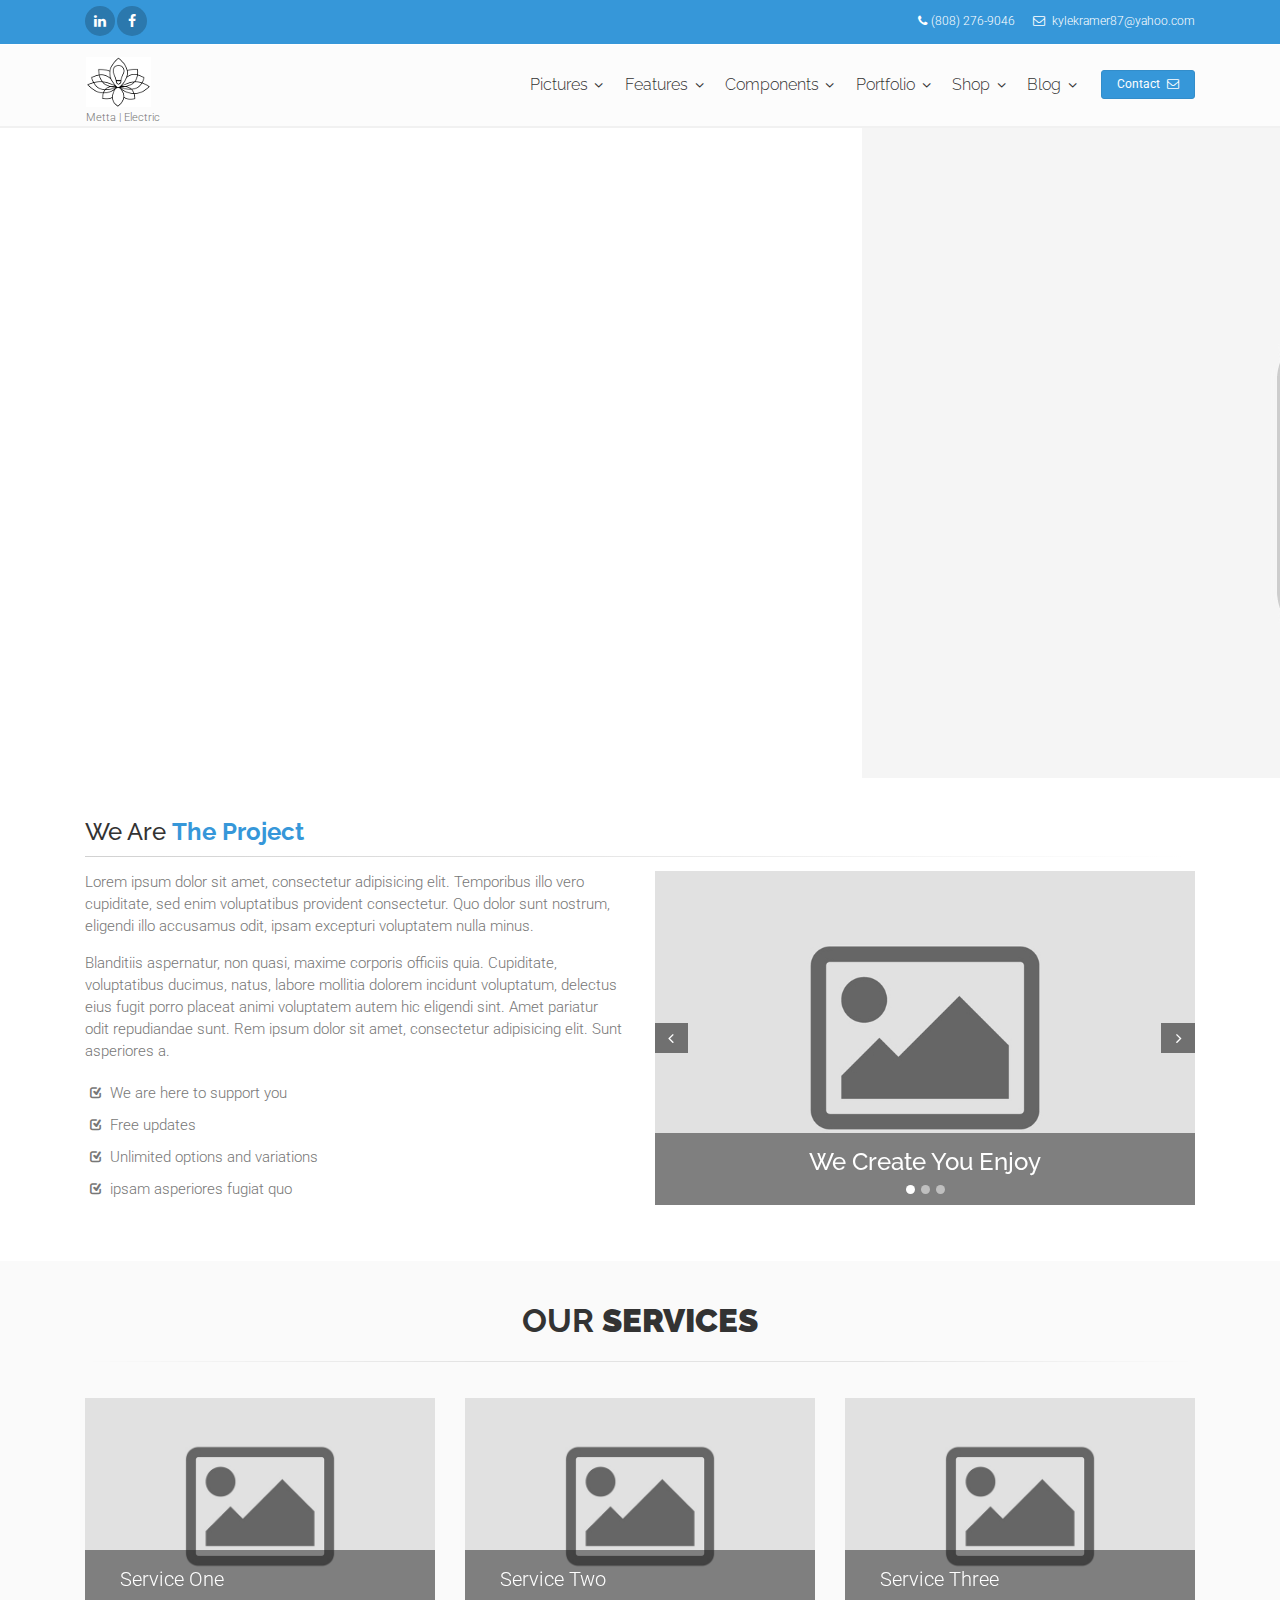
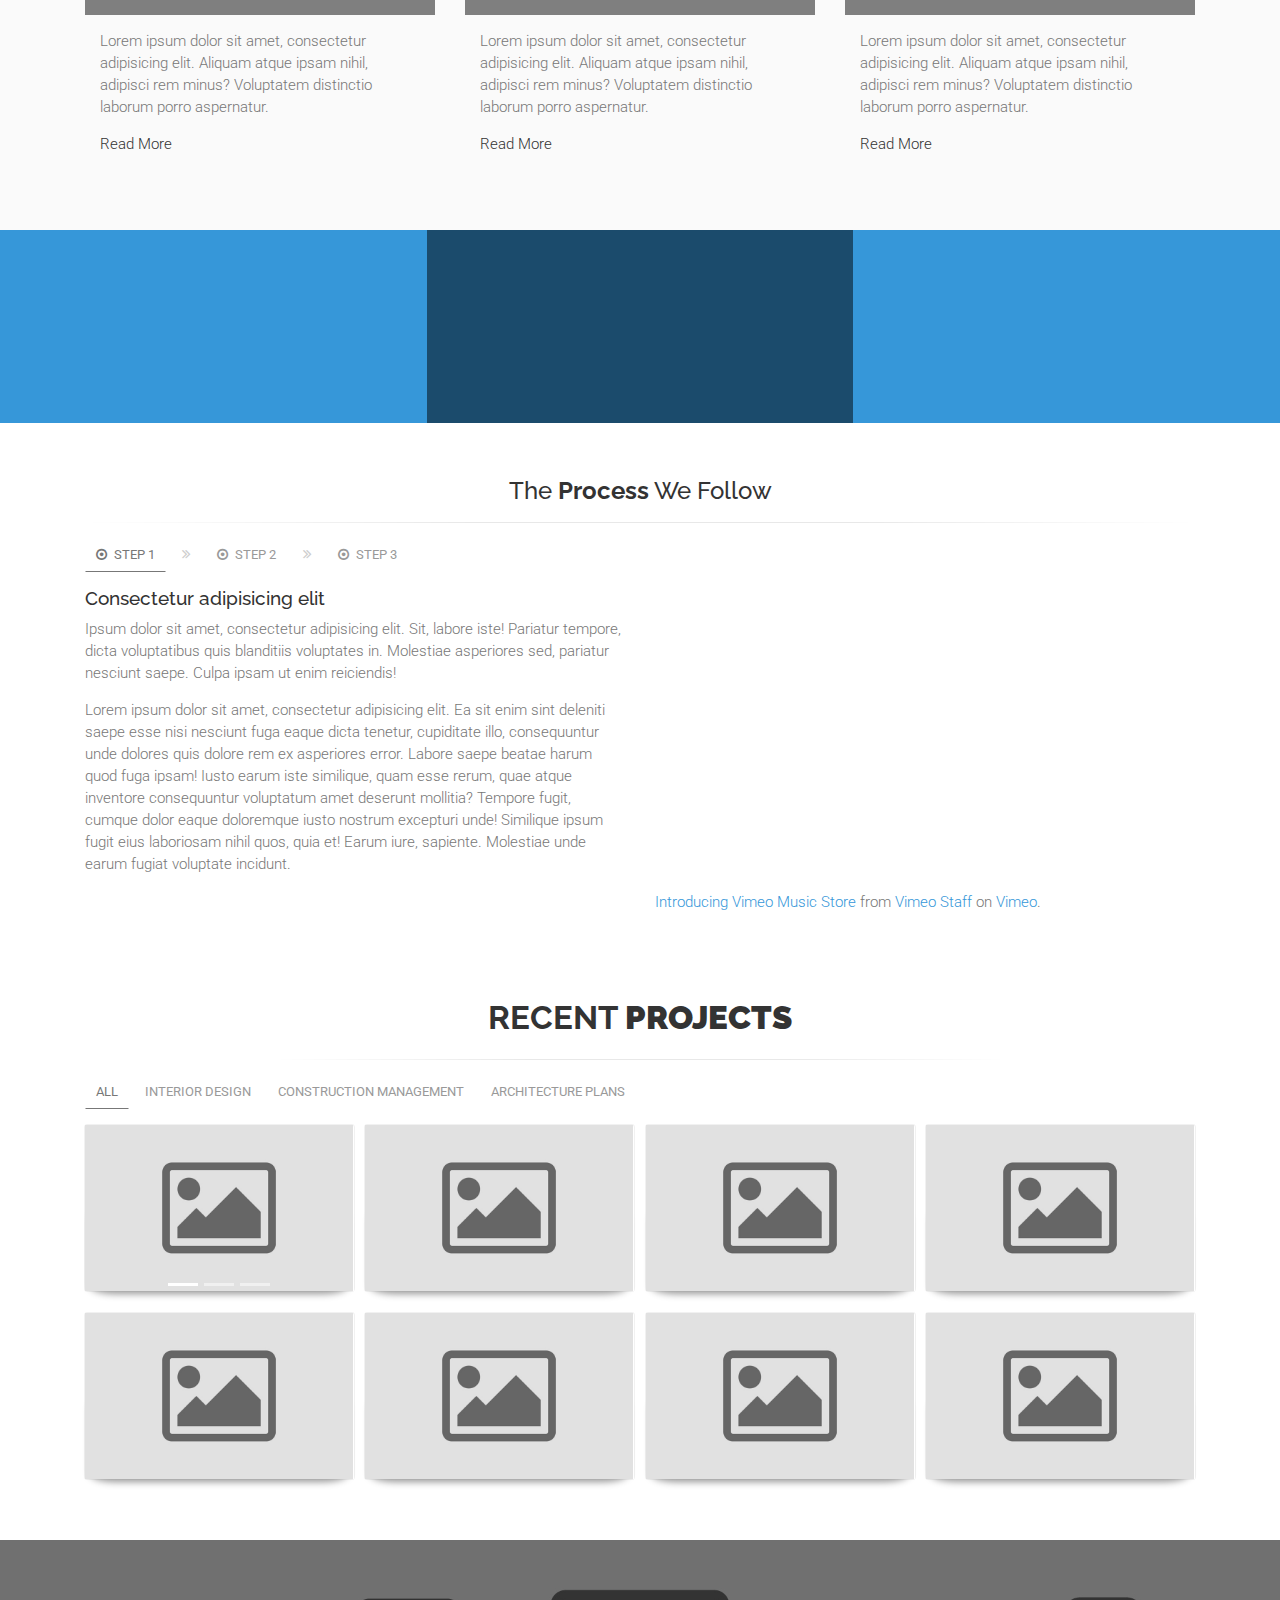
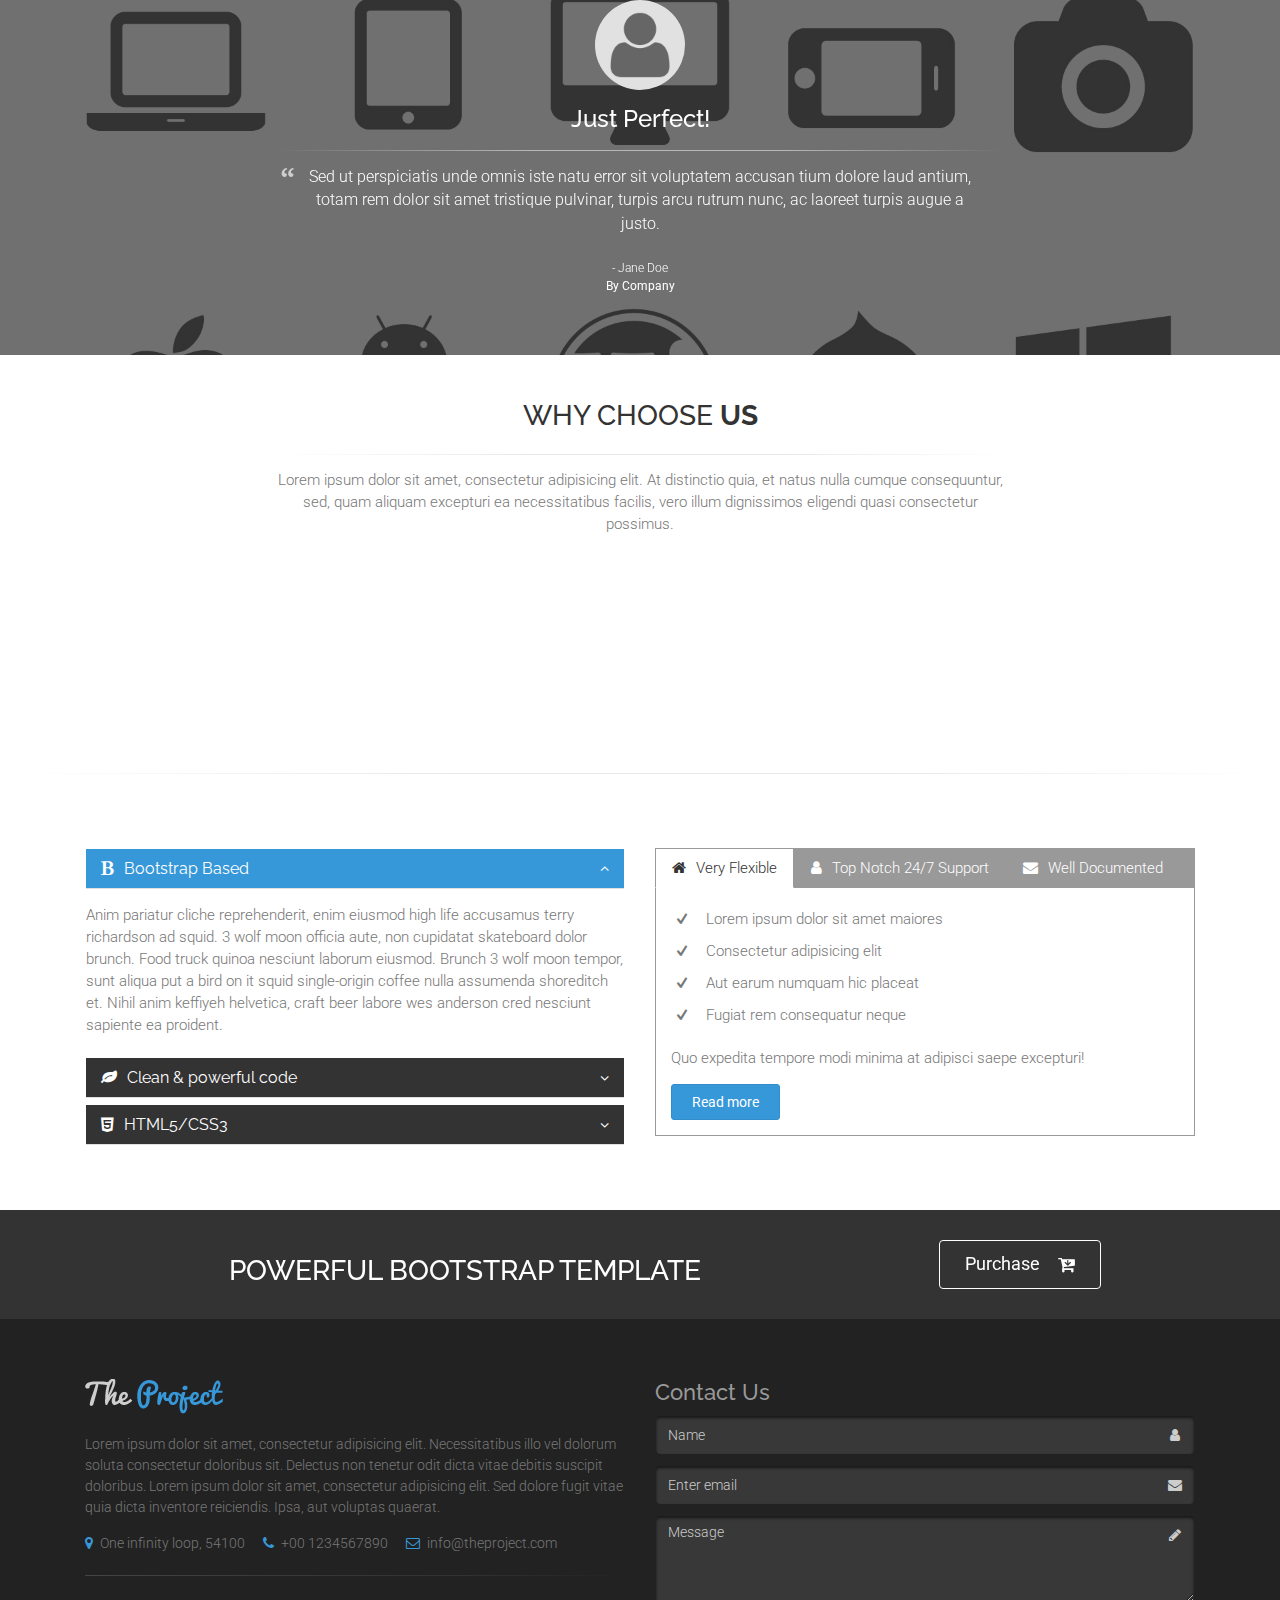
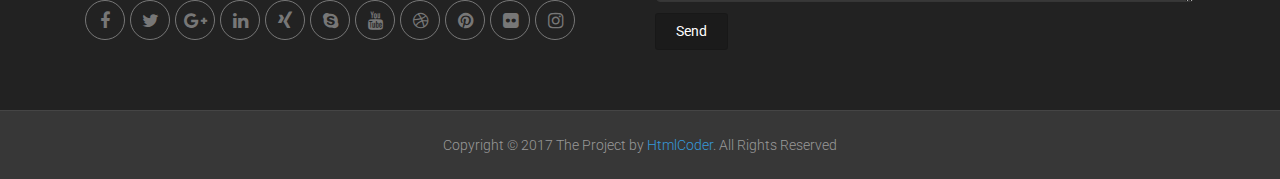
==== commit b466562e: "adding favicon logo stuff" ====
--- a/index.html
+++ b/index.html
@@ -15,7 +15,7 @@
     <meta name="viewport" content="width=device-width, initial-scale=1, shrink-to-fit=no">
 
     <!-- Favicon -->
-    <link rel="shortcut icon" href="images/favicon.ico">
+    <link rel="shortcut icon" href="images/meta_logo2.png">
 
     <!-- Web Fonts -->
     <link href='http://fonts.googleapis.com/css?family=Roboto:400,300,300italic,400italic,500,500italic,700,700italic' rel='stylesheet' type='text/css'>
@@ -91,27 +91,27 @@
                 <!-- ================ -->
                 <div class="header-top-first clearfix">
                   <ul class="social-links circle small clearfix hidden-sm-down">
-                    <li class="twitter"><a target="_blank" href="http://www.twitter.com"><i class="fa fa-twitter"></i></a></li>
-                    <li class="skype"><a target="_blank" href="http://www.skype.com"><i class="fa fa-skype"></i></a></li>
+                    <!-- <li class="twitter"><a target="_blank" href="http://www.twitter.com"><i class="fa fa-twitter"></i></a></li> -->
+                    <!-- <li class="skype"><a target="_blank" href="http://www.skype.com"><i class="fa fa-skype"></i></a></li> -->
                     <li class="linkedin"><a target="_blank" href="http://www.linkedin.com"><i class="fa fa-linkedin"></i></a></li>
-                    <li class="googleplus"><a target="_blank" href="http://plus.google.com"><i class="fa fa-google-plus"></i></a></li>
-                    <li class="youtube"><a target="_blank" href="http://www.youtube.com"><i class="fa fa-youtube-play"></i></a></li>
-                    <li class="flickr"><a target="_blank" href="http://www.flickr.com"><i class="fa fa-flickr"></i></a></li>
+                    <!-- <li class="googleplus"><a target="_blank" href="http://plus.google.com"><i class="fa fa-google-plus"></i></a></li> -->
+                    <!-- <li class="youtube"><a target="_blank" href="http://www.youtube.com"><i class="fa fa-youtube-play"></i></a></li> -->
+                    <!-- <li class="flickr"><a target="_blank" href="http://www.flickr.com"><i class="fa fa-flickr"></i></a></li> -->
                     <li class="facebook"><a target="_blank" href="http://www.facebook.com"><i class="fa fa-facebook"></i></a></li>
-                    <li class="pinterest"><a target="_blank" href="http://www.pinterest.com"><i class="fa fa-pinterest"></i></a></li>
+                    <!-- <li class="pinterest"><a target="_blank" href="http://www.pinterest.com"><i class="fa fa-pinterest"></i></a></li> -->
                   </ul>
                   <div class="social-links hidden-md-up circle small">
                     <div class="btn-group dropdown">
                       <button id="header-top-drop-1" type="button" class="btn dropdown-toggle dropdown-toggle--no-caret" data-toggle="dropdown" aria-haspopup="true" aria-expanded="false"><i class="fa fa-share-alt"></i></button>
                       <ul class="dropdown-menu dropdown-animation" aria-labelledby="header-top-drop-1">
-                        <li class="twitter"><a target="_blank" href="http://www.twitter.com"><i class="fa fa-twitter"></i></a></li>
-                        <li class="skype"><a target="_blank" href="http://www.skype.com"><i class="fa fa-skype"></i></a></li>
+                        <!-- <li class="twitter"><a target="_blank" href="http://www.twitter.com"><i class="fa fa-twitter"></i></a></li> -->
+                        <!-- <li class="skype"><a target="_blank" href="http://www.skype.com"><i class="fa fa-skype"></i></a></li> -->
                         <li class="linkedin"><a target="_blank" href="http://www.linkedin.com"><i class="fa fa-linkedin"></i></a></li>
-                        <li class="googleplus"><a target="_blank" href="http://plus.google.com"><i class="fa fa-google-plus"></i></a></li>
-                        <li class="youtube"><a target="_blank" href="http://www.youtube.com"><i class="fa fa-youtube-play"></i></a></li>
-                        <li class="flickr"><a target="_blank" href="http://www.flickr.com"><i class="fa fa-flickr"></i></a></li>
+                        <!-- <li class="googleplus"><a target="_blank" href="http://plus.google.com"><i class="fa fa-google-plus"></i></a></li> -->
+                        <!-- <li class="youtube"><a target="_blank" href="http://www.youtube.com"><i class="fa fa-youtube-play"></i></a></li> -->
+                        <!-- <li class="flickr"><a target="_blank" href="http://www.flickr.com"><i class="fa fa-flickr"></i></a></li> -->
                         <li class="facebook"><a target="_blank" href="http://www.facebook.com"><i class="fa fa-facebook"></i></a></li>
-                        <li class="pinterest"><a target="_blank" href="http://www.pinterest.com"><i class="fa fa-pinterest"></i></a></li>
+                        <!-- <li class="pinterest"><a target="_blank" href="http://www.pinterest.com"><i class="fa fa-pinterest"></i></a></li> -->
                       </ul>
                     </div>
                   </div>
@@ -124,8 +124,8 @@
                 <!-- ================ -->
                 <div id="header-top-second"  class="clearfix text-right">
                   <ul class="list-inline">
-                    <li class="list-inline-item"><i class="fa fa-phone pr-1 pl-10"></i>+12 123 123 123</li>
-                    <li class="list-inline-item"><i class="fa fa-envelope-o pr-1 pl-10"></i> theproject@mail.com</li>
+                    <li class="list-inline-item"><i class="fa fa-phone pr-1 pl-10"></i>(808) 276-9046</li>
+                    <li class="list-inline-item"><i class="fa fa-envelope-o pr-1 pl-10"></i> kylekramer87@yahoo.com</li>
                   </ul>
                 </div>
                 <!-- header-top-second end -->
@@ -154,12 +154,12 @@
 
                   <!-- logo -->
                   <div id="logo" class="logo">
-                    <a href="index.html"><img id="logo_img" src="images/logo_blue.png" alt="The Project"></a>
+                    <a href="index.html"><img id="logo_img" src="images/meta_logo3.png" alt="The Project"></a>
                   </div>
 
                   <!-- name-and-slogan -->
                   <div class="site-slogan">
-                    Multipurpose HTML5 Template
+                    Metta | Electric
                   </div>
 
                 </div>
@@ -202,7 +202,7 @@
                       <ul class="navbar-nav ml-xl-auto">
 
                         <!-- mega-menu start -->
-                        <li class="nav-item dropdown active mega-menu mega-menu--wide">
+                        <!-- <l i class="nav-item dropdown active mega-menu mega-menu--wide">
                           <a href="index.html" class="nav-link dropdown-toggle" id="first-dropdown" data-toggle="dropdown" aria-haspopup="true" aria-expanded="false">Home</a>
                           <ul class="dropdown-menu" aria-labelledby="first-dropdown">
                             <li>
@@ -264,11 +264,11 @@
                               </div>
                             </li>
                           </ul>
-                        </li>
+                        </li> -->
                         <!-- mega-menu end -->
                         <!-- mega-menu start -->
                         <li class="nav-item dropdown  mega-menu mega-menu--wide">
-                          <a href="#" class="nav-link dropdown-toggle" id="second-dropdown" data-toggle="dropdown" aria-haspopup="true" aria-expanded="false">Pages</a>
+                          <a href="#" class="nav-link dropdown-toggle" id="second-dropdown" data-toggle="dropdown" aria-haspopup="true" aria-expanded="false">Pictures</a>
                           <ul class="dropdown-menu" aria-labelledby="second-dropdown">
                             <li>
                               <div class="row">
@@ -322,9 +322,9 @@
                                   </div>
                                 </div>
                                 <div class="col-lg-4 col-md-3 hidden-md-down">
-                                  <h4 class="title">Premium HTML5 Template</h4>
-                                  <p class="mb-2">The Project is perfectly suitable for corporate, business and company webpages.</p>
-                                  <img src="images/section-image-3.png" alt="The Project">
+                                  <h4 class="title">Job Photo</h4>
+                                  <p class="mb-2">Example of work.</p>
+                                  <img src="images/1.JPG" alt="The Project">
                                 </div>
                               </div>
                             </li>
@@ -593,7 +593,7 @@
               <div class="col-auto hidden-md-down pl-0 pl-md-1">
                 <!-- header dropdown buttons -->
                 <div class="header-dropdown-buttons">
-                  <a href="page-contact.html" class="btn btn-sm btn-default">Contact Us <i class="fa fa-envelope-o pl-1"></i></a>
+                  <a href="page-contact.html" class="btn btn-sm btn-default">Contact <i class="fa fa-envelope-o pl-1"></i></a>
                 </div>
                 <!-- header dropdown buttons end-->
               </div>
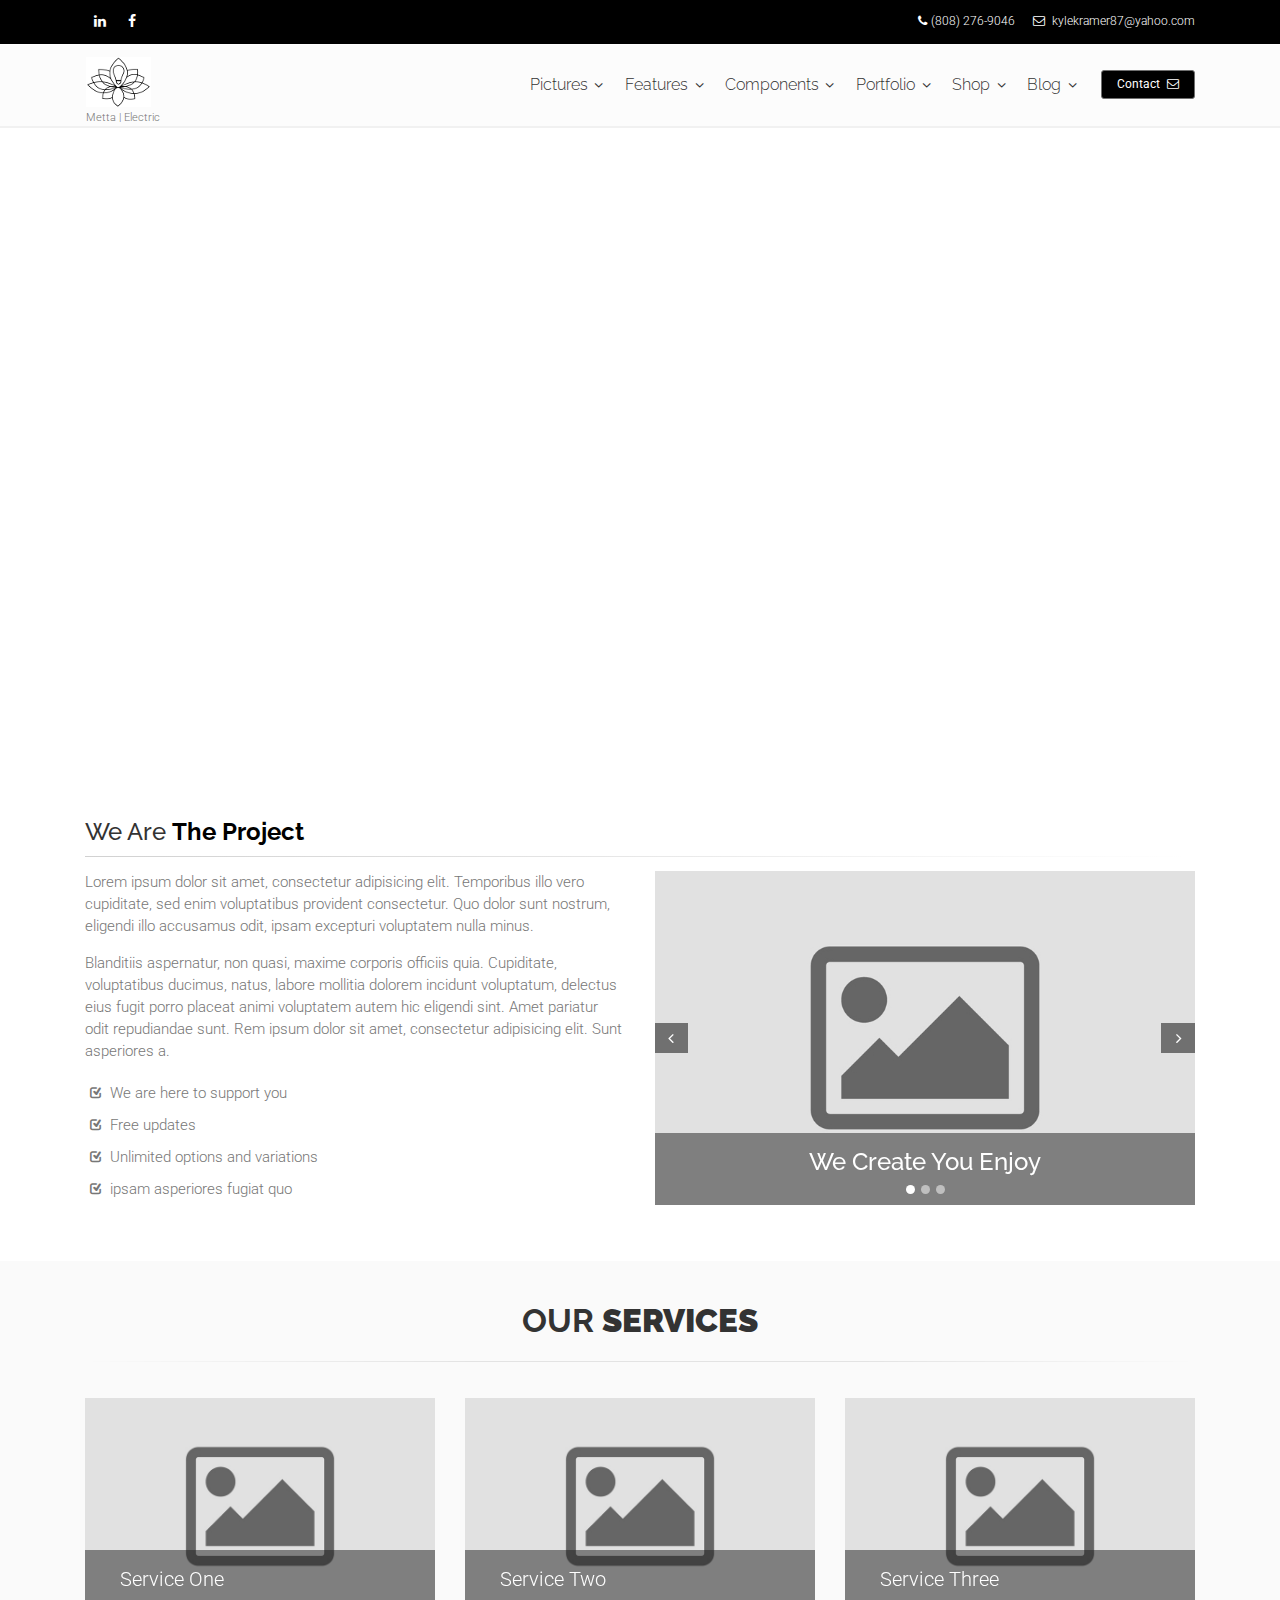
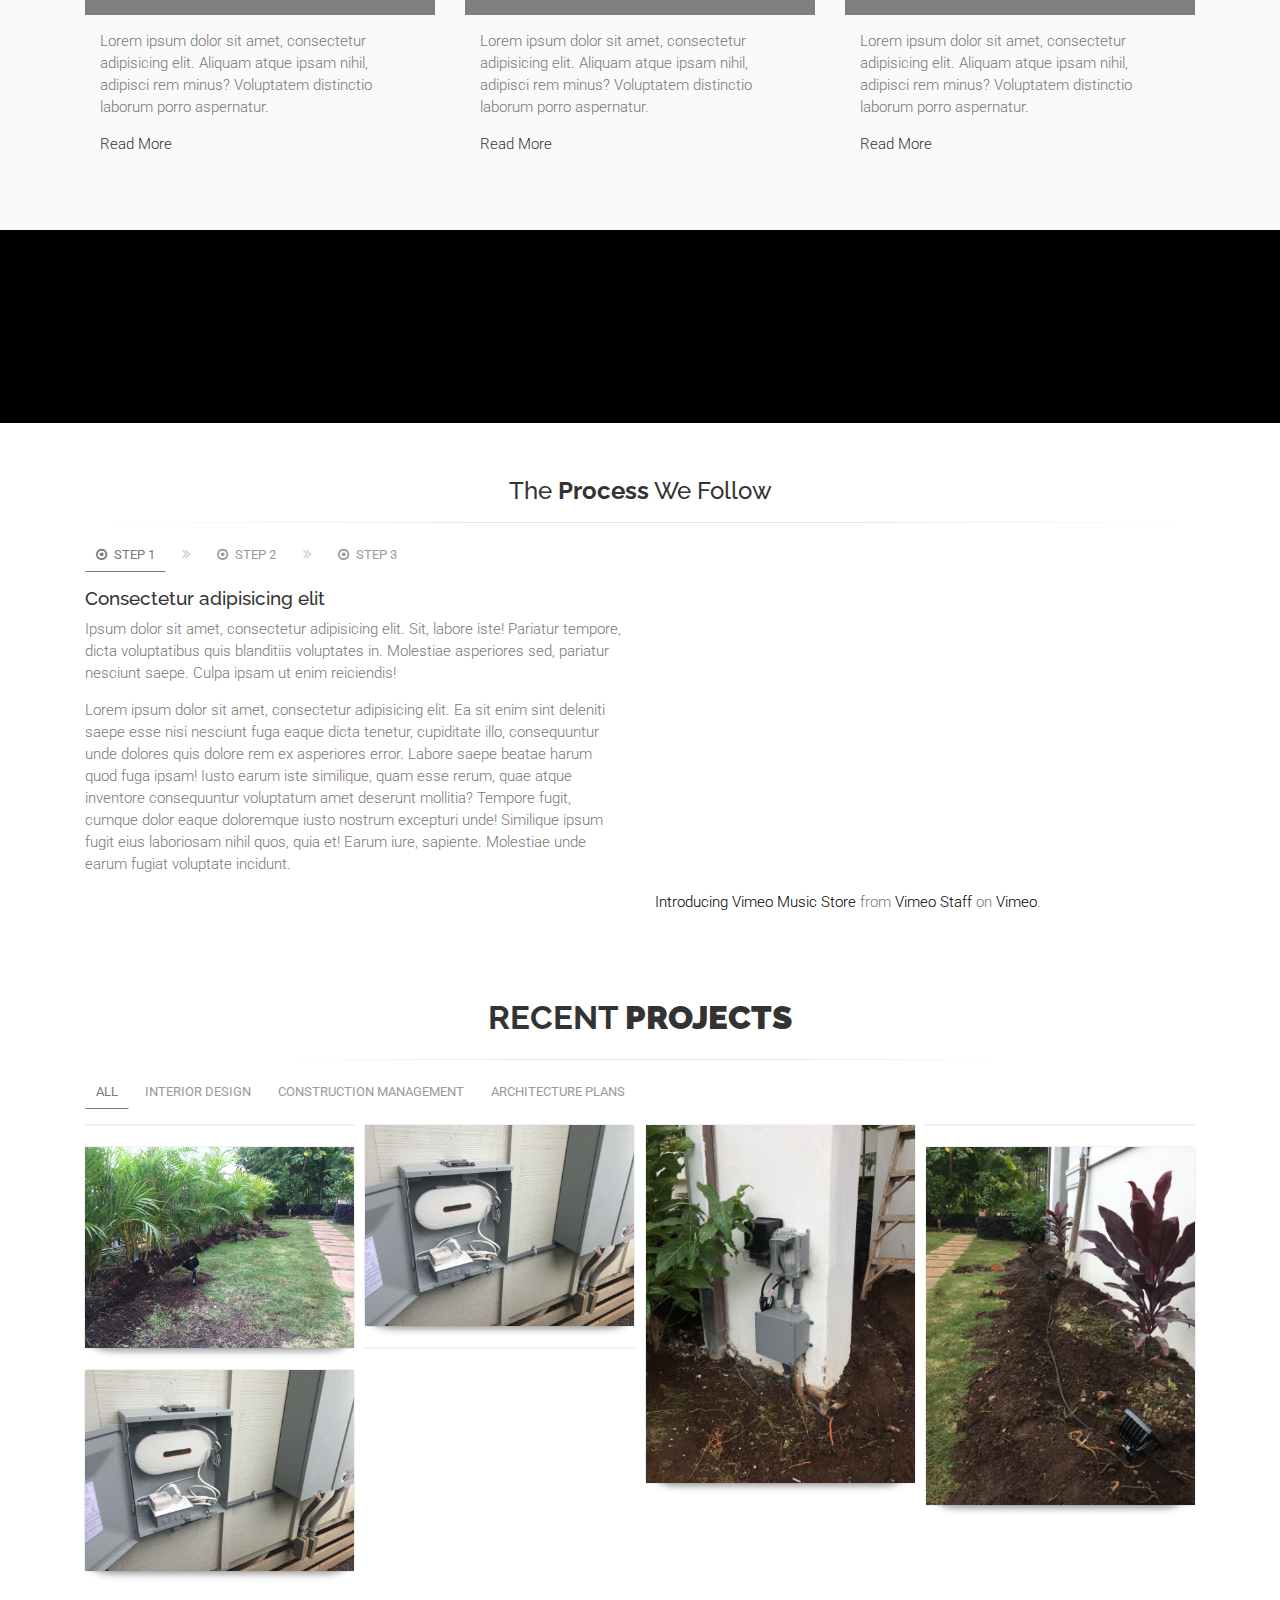
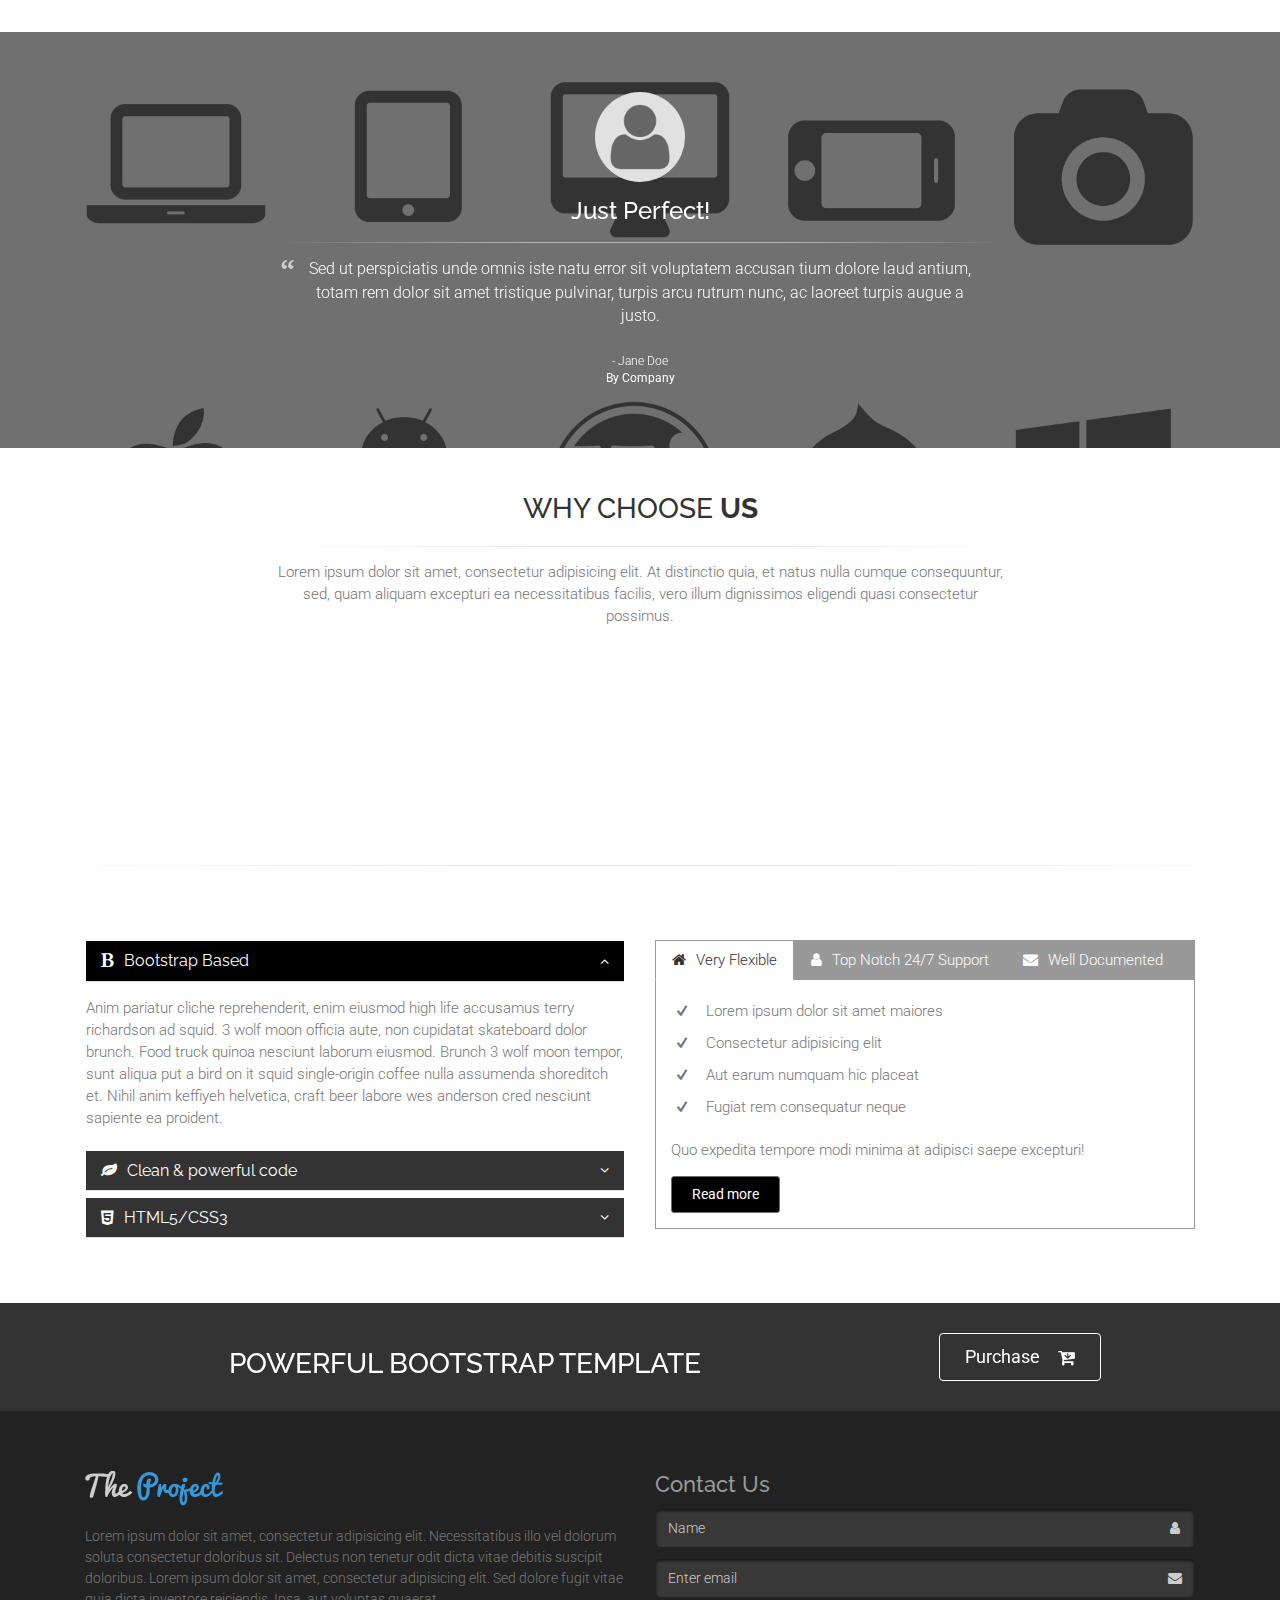
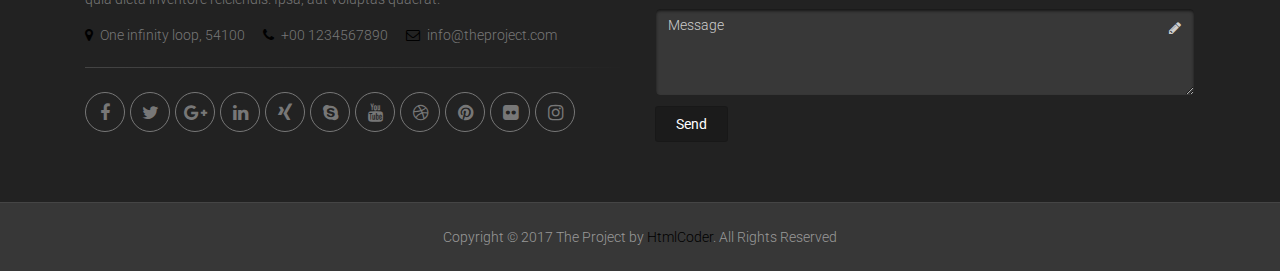
==== commit f339cfad: "sliders" ====
--- a/index.html
+++ b/index.html
@@ -15,7 +15,7 @@
     <meta name="viewport" content="width=device-width, initial-scale=1, shrink-to-fit=no">
 
     <!-- Favicon -->
-    <link rel="shortcut icon" href="images/meta_logo2.png">
+    <link rel="shortcut icon" href="images/meta_logo3.png">
 
     <!-- Web Fonts -->
     <link href='http://fonts.googleapis.com/css?family=Roboto:400,300,300italic,400italic,500,500italic,700,700italic' rel='stylesheet' type='text/css'>
@@ -52,7 +52,7 @@
     <!-- Use css/rtl_typography-default.css for RTL version -->
     <link href="css/typography-default.css" rel="stylesheet" >
     <!-- Color Scheme (In order to change the color scheme, replace the blue.css with the color scheme that you prefer)-->
-    <link href="css/skins/blue.css" rel="stylesheet">
+    <link href="css/skins/metta_black.css" rel="stylesheet">
     
 
     <!-- Custom css --> 
@@ -621,7 +621,7 @@
                 <li data-transition="fadefromright" data-slotamount="default" data-masterspeed="default" data-title="We Can Build Anything">
 
                 <!-- main image -->
-                <img src="images/construction-slider-slide-1.jpg" alt="slidebg1" data-bgposition="center top"  data-bgrepeat="no-repeat" data-bgfit="cover"  class="rev-slidebg">
+                <img src="images/1.jpg" alt="slidebg1" data-bgposition="center top"  data-bgrepeat="no-repeat" data-bgfit="cover"  class="rev-slidebg">
 
                 <!-- LAYER NR. 1 -->
                 <div class="tp-caption dark-translucent-bg caption-box text-left hidden-sm-down"
@@ -649,7 +649,7 @@
                 <li data-transition="fadefromright" data-slotamount="default" data-masterspeed="default" data-title="Make your Dreams Come True">
 
                 <!-- main image -->
-                <img src="images/construction-slider-slide-2.jpg" alt="slidebg2" data-bgposition="center top"  data-bgrepeat="no-repeat" data-bgfit="cover" class="rev-slidebg">
+                <img src="images/2.jpg" alt="slidebg2" data-bgposition="center top"  data-bgrepeat="no-repeat" data-bgfit="cover" class="rev-slidebg">
 
                 <!-- LAYER NR. 1 -->
                 <div class="tp-caption dark-translucent-bg caption-box text-left hidden-sm-down"
@@ -716,7 +716,7 @@
                           <h3 class="title">We Create You Enjoy</h3>
                         </div>
                       </div>
-                      <a href="images/construction-1.jpg" class="owl-carousel--popup-img overlay-link" title="image title"><i class="icon-plus-1"></i></a>
+                      <a href="images/1.jpg" class="owl-carousel--popup-img overlay-link" title="image title"><i class="icon-plus-1"></i></a>
                     </div>
                     <div class="overlay-container overlay-visible">
                       <img src="images/construction-2.jpg" alt="">
@@ -725,7 +725,7 @@
                           <h3 class="title">You Can Trust Us</h3>
                         </div>
                       </div>
-                      <a href="images/construction-2.jpg" class="owl-carousel--popup-img overlay-link" title="image title"><i class="icon-plus-1"></i></a>
+                      <a href="images/2.jpg" class="owl-carousel--popup-img overlay-link" title="image title"><i class="icon-plus-1"></i></a>
                     </div>
                     <div class="overlay-container overlay-visible">
                       <img src="images/construction-3.jpg" alt="">
@@ -734,7 +734,7 @@
                           <h3 class="title">We Love What We Do</h3>
                         </div>
                       </div>
-                      <a href="images/construction-3.jpg" class="owl-carousel--popup-img overlay-link" title="image title"><i class="icon-plus-1"></i></a>
+                      <a href="images/3.jpg" class="owl-carousel--popup-img overlay-link" title="image title"><i class="icon-plus-1"></i></a>
                     </div>
                   </div>
                 </div>
@@ -954,7 +954,7 @@
                       <div class="carousel-item active">
                         <div class="image-box shadow bordered text-center mb-20">
                           <div class="overlay-container">
-                            <img src="images/construction-portfolio-1.jpg" alt="">
+                            <img src="images/1.jpg" alt="">
                             <div class="overlay-top">
                               <div class="text">
                                 <h3><a href="portfolio-item.html">Project Title</a></h3>
@@ -969,7 +969,7 @@
                       <div class="carousel-item">
                         <div class="image-box shadow bordered text-center mb-20">
                           <div class="overlay-container">
-                            <img src="images/construction-portfolio-1-2.jpg" alt="">
+                            <img src="images/1-2.jpg" alt="">
                             <div class="overlay-top">
                               <div class="text">
                                 <h3><a href="portfolio-item.html">Project Title</a></h3>
@@ -984,7 +984,7 @@
                       <div class="carousel-item">
                         <div class="image-box shadow bordered text-center mb-20">
                           <div class="overlay-container">
-                            <img src="images/construction-portfolio-1-3.jpg" alt="">
+                            <img src="images/1-3.jpg" alt="">
                             <div class="overlay-top">
                               <div class="text">
                                 <h3><a href="portfolio-item.html">Project Title</a></h3>
@@ -1002,7 +1002,7 @@
                 <div class="col-lg-3 col-md-6 isotope-item construction-management">
                   <div class="image-box shadow bordered text-center mb-20">
                     <div class="overlay-container">
-                      <img src="images/construction-portfolio-2.jpg" alt="">
+                      <img src="images/2.jpg" alt="">
                       <div class="overlay-top">
                         <div class="text">
                           <h3><a href="portfolio-item.html">Project Title</a></h3>
@@ -1017,7 +1017,7 @@
                 <div class="col-lg-3 col-md-6 isotope-item construction-management">
                   <div class="image-box shadow bordered text-center mb-20">
                     <div class="overlay-container">
-                      <img src="images/construction-portfolio-3.jpg" alt="">
+                      <img src="images/3.jpg" alt="">
                       <div class="overlay-top">
                         <div class="text">
                           <h3><a href="portfolio-item.html">Project Title</a></h3>
@@ -1032,7 +1032,7 @@
                 <div class="col-lg-3 col-md-6 isotope-item interior-design">
                   <div class="image-box shadow bordered text-center mb-20">
                     <div class="overlay-container">
-                      <img src="images/construction-portfolio-4.jpg" alt="">
+                      <img src="images/4.jpg" alt="">
                       <div class="overlay-top">
                         <div class="text">
                           <h3><a href="portfolio-item.html">Project Title</a></h3>
@@ -1047,7 +1047,7 @@
                 <div class="col-lg-3 col-md-6 isotope-item architecture-plans">
                   <div class="image-box shadow bordered text-center mb-20">
                     <div class="overlay-container">
-                      <img src="images/construction-portfolio-5.jpg" alt="">
+                      <img src="images/5.jpg" alt="">
                       <div class="overlay-top">
                         <div class="text">
                           <h3><a href="portfolio-item.html">Project Title</a></h3>
@@ -1062,7 +1062,7 @@
                 <div class="col-lg-3 col-md-6 isotope-item construction-management">
                   <div class="image-box shadow bordered text-center mb-20">
                     <div class="overlay-container">
-                      <img src="images/construction-portfolio-6.jpg" alt="">
+                      <img src="images/6.jpg" alt="">
                       <div class="overlay-top">
                         <div class="text">
                           <h3><a href="portfolio-item.html">Project Title</a></h3>
@@ -1077,7 +1077,7 @@
                 <div class="col-lg-3 col-md-6 isotope-item architecture-plans">
                   <div class="image-box shadow bordered text-center mb-20">
                     <div class="overlay-container">
-                      <img src="images/construction-portfolio-7.jpg" alt="">
+                      <img src="images/7.jpg" alt="">
                       <div class="overlay-top">
                         <div class="text">
                           <h3><a href="portfolio-item.html">Project Title</a></h3>
@@ -1092,7 +1092,7 @@
                 <div class="col-lg-3 col-md-6 isotope-item interior-design">
                   <div class="image-box shadow bordered text-center mb-20">
                     <div class="overlay-container">
-                      <img src="images/construction-portfolio-8.jpg" alt="">
+                      <img src="images/2.jpg" alt="">
                       <div class="overlay-top">
                         <div class="text">
                           <h3><a href="portfolio-item.html">Project Title</a></h3>
--- a/css/skins/metta_black.css
+++ b/css/skins/metta_black.css
@@ -0,0 +1,589 @@
+/* Theme Name:The Project - Responsive Website Template
+Author:HtmlCoder
+Author URI:http://www.htmlcoder.me
+Author e-mail:htmlcoder.me@gmail.com
+Version: 2.0.5
+Created:May 2015
+License URI:http://support.wrapbootstrap.com/
+File Description:Blue Skin
+*/
+/* 1- Typography
+-------------------------------------------------
+-------------------------------------------------*/
+a {
+  color: black;
+}
+
+a:hover {
+  color: rgb(111, 111, 111);
+}
+
+a:focus,
+a:active {
+  color: rgb(111, 111, 111);
+}
+
+mark,
+.mark {
+  background-color: black;
+  color: #ffffff;
+}
+
+.text-default {
+  color: black;
+}
+
+/* Tables
+---------------------------------- */
+.table.table-colored {
+  border-bottom-color: black;
+}
+
+.table-colored > thead > tr > th {
+  border-color: black;
+  background-color: black;
+  color: #ffffff;
+}
+
+/* 2- Layout
+-------------------------------------------------
+-------------------------------------------------*/
+.header-top.dark {
+  background-color: green;
+  border-bottom: 1px solid #242a2e;
+}
+
+.header.dark {
+  background-color: #384147;
+  border-top-color: #384147;
+}
+
+.header-top.colored {
+  background-color: black;
+  border-bottom: 1px solid black;
+}
+
+.default-bg {
+  background-color: black;
+  color: #ffffff;
+}
+
+.default-bg-50 {
+  background-color: rgba(54, 151, 217, 0.5);
+  color: #ffffff;
+}
+
+/*Transparent Header*/
+.transparent-header header.header.dark.transparent-header-on {
+  background-color: rgba(56, 65, 71, 0.8);
+  border-top-color: rgba(36, 42, 46, 0.5);
+}
+
+/*Fixed Navigation*/
+.fixed-header-on .dark.header.fixed {
+  background-color: rgba(56, 65, 71, 0.95);
+}
+
+/* Small devices (tablets, 768px and up) */
+@media (min-width: 992px) {
+  .fixed-header-on .dark.header .dropdown-menu {
+    border: 1px solid green;
+  }
+}
+
+/*Translucent Backgrounds*/
+.default-translucent-bg:after {
+  background-color: rgba(54, 151, 217, 0.7);
+}
+
+.default-translucent-bg.hovered:hover:after {
+  background-color: rgba(54, 151, 217, 0.8);
+}
+
+.default-hovered:hover:after,
+.default-hovered:hover {
+  background-color: black;
+}
+
+/* 4 Pages
+-------------------------------------------------
+-------------------------------------------------*/
+/* Blog Timeline layout
+---------------------------------- */
+.timeline-date-label:after {
+  background-color: black;
+}
+
+/* 5 Components
+-------------------------------------------------
+-------------------------------------------------*/
+/* Buttons
+---------------------------------- */
+.btn-default {
+  background-color: black;
+  border-color: rgb(111, 111, 111);
+}
+
+.btn-default:hover,
+.btn-default:focus,
+.btn-default.focus,
+.btn-default:active,
+.btn-default.active,
+.show > .dropdown-toggle.btn-default {
+  background-color: rgb(111, 111, 111);
+  border-color: rgb(111, 111, 111);
+}
+
+.btn-default.disabled,
+.btn-default[disabled],
+fieldset[disabled] .btn-default {
+  background-color: black;
+  border-color: rgb(111, 111, 111);
+}
+
+.btn-default-transparent {
+  border-color: black;
+}
+
+.btn-default-transparent:hover,
+.btn-default-transparent:focus,
+.btn-default-transparent.focus,
+.btn-default-transparent:active,
+.btn-default-transparent.active,
+.show > .dropdown-toggle.btn-default-transparent {
+  background-color: rgb(111, 111, 111);
+  border-color: #2177b0;
+}
+
+.default-bg .btn-default,
+.default-translucent-bg .btn-default,
+.default-bg .btn-default-transparent,
+.default-translucent-bg .btn-default-transparent {
+  color: black;
+}
+
+.btn-white:hover,
+.btn-white:focus,
+.btn-white.focus,
+.btn-white:active,
+.btn-white.active,
+.show > .dropdown-toggle.btn-white {
+  color: rgb(111, 111, 111);
+}
+
+.hvr-radial-in,
+.hvr-rectangle-in,
+.hvr-shutter-in-horizontal,
+.hvr-shutter-in-vertical {
+  background: rgb(111, 111, 111);
+}
+
+.hvr-radial-in:hover,
+.hvr-rectangle-in:hover,
+.hvr-shutter-in-horizontal:hover,
+.hvr-shutter-in-vertical:hover {
+  background: rgb(111, 111, 111);
+}
+
+.hvr-sweep-to-right:before,
+.hvr-sweep-to-left:before,
+.hvr-sweep-to-bottom:before,
+.hvr-sweep-to-top:before,
+.hvr-bounce-to-right:before,
+.hvr-bounce-to-left:before,
+.hvr-bounce-to-bottom:before,
+.hvr-bounce-to-top:before,
+.hvr-radial-out:before,
+.hvr-rectangle-out:before,
+.hvr-shutter-out-horizontal:before,
+.hvr-shutter-out-vertical:before {
+  background: rgb(111, 111, 111);
+}
+
+.no-csstransitions .hvr-sweep-to-right:hover,
+.no-csstransitions .hvr-sweep-to-left:hover,
+.no-csstransitions .hvr-sweep-to-bottom:hover,
+.no-csstransitions .hvr-sweep-to-top:hover,
+.no-csstransitions .hvr-bounce-to-right:hover,
+.no-csstransitions .hvr-bounce-to-left:hover,
+.no-csstransitions .hvr-bounce-to-bottom:hover,
+.no-csstransitions .hvr-bounce-to-top:hover,
+.no-csstransitions .hvr-radial-out:hover,
+.no-csstransitions .hvr-rectangle-out:hover,
+.no-csstransitions .hvr-shutter-out-horizontal:hover,
+.no-csstransitions .hvr-shutter-out-vertical:hover,
+.no-csstransitions .hvr-radial-in:hover,
+.no-csstransitions .hvr-rectangle-in:hover,
+.no-csstransitions .hvr-shutter-in-horizontal:hover,
+.no-csstransitions .hvr-shutter-in-vertical:hover {
+  background: rgb(111, 111, 111);
+}
+
+/* Pager
+---------------------------------- */
+ul.pagination .page-item .page-link:hover,
+ul.pagination .page-item .page-link:focus {
+  background-color: rgb(111, 111, 111);
+  border-color: rgb(111, 111, 111);
+}
+
+ul.pagination .page-item.active .page-link,
+.page-item.active .page-link:hover,
+.page-item.active .page-link:focus {
+  background-color: black;
+  border-color: black;
+}
+
+/* Breadcrumb
+---------------------------------- */
+.banner .breadcrumb .breadcrumb-item a:hover {
+  color: rgb(111, 111, 111);
+}
+
+.banner .dark.breadcrumb-container {
+  background-color: rgba(56, 65, 71, 0.6);
+}
+
+/* Nav pills
+---------------------------------- */
+.nav-pills.style-2 > li .nav-link.active,
+.nav-pills.style-2 > li .nav-link.active:hover,
+.nav-pills.style-2 > li .nav-link.active:focus,
+.nav-pills.style-2 > li .nav-link:hover,
+.nav-pills.style-2 > li .nav-link:focus {
+  color: black;
+}
+
+.nav.flex-column > li .nav-link.active,
+.nav.flex-column > li .nav-link.active:hover,
+.nav.flex-column > li .nav-link.active:focus,
+.nav.flex-column > li .nav-link:hover,
+.nav.flex-column > li .nav-link:focus {
+  color: black;
+}
+
+.nav-pills > li .nav-link.active:after {
+  color: black;
+}
+
+.nav.flex-column:not(.list-style-icons) > li .nav-link.active:hover:after,
+.nav.flex-column:not(.list-style-icons) > li .nav-link.active:focus:after,
+.nav.flex-column:not(.list-style-icons) > li .nav-link:hover:after,
+.nav.flex-column:not(.list-style-icons) > li .nav-link:focus:after {
+  color: rgb(111, 111, 111);
+}
+
+.nav.flex-column.list-style-icons > li .nav-link.active > i,
+.nav.flex-column.list-style-icons > li .nav-link:hover > i,
+.nav.flex-column.list-style-icons > li .nav-link:focus > i {
+  color: rgb(111, 111, 111);
+}
+
+.dark .footer-content .nav.flex-column > li > a.active:hover,
+.dark .footer-content .nav.flex-column > li > a:hover {
+  color: rgb(111, 111, 111);
+}
+
+/* Collapse
+---------------------------------- */
+.collapse-style-2 .card-header a {
+  background-color: black;
+}
+
+/* Progress bars
+---------------------------------- */
+.progress-bar-default {
+  background-color: black;
+}
+
+/* Forms
+---------------------------------- */
+.default-bg .form-control {
+  border-color: rgb(111, 111, 111);
+}
+
+.default-bg .input-group-addon {
+  border-color: rgb(111, 111, 111);
+}
+
+/*Icons
+---------------------------------- */
+.icon.default-bg {
+  background-color: black;
+}
+
+.icon.light-bg {
+  color: black;
+}
+
+/*Listing Items
+---------------------------------- */
+.listing-item .overlay-container .badge {
+  border: 1px solid black;
+  color: black;
+}
+
+/*Modals
+---------------------------------- */
+.modal-content .modal-header {
+  background-color: black;
+}
+
+/*Pace (Page loader)
+---------------------------------- */
+/*loader 1*/
+.page-loader-1 .pace {
+  border: 1px solid black;
+}
+
+.page-loader-1 .pace .pace-progress {
+  background: black;
+}
+
+.page-loader-2 .pace .pace-progress:before {
+  background: black;
+}
+
+.page-loader-2 .pace .pace-activity {
+  border: 5px solid black;
+}
+
+.page-loader-2 .pace .pace-activity:after {
+  border: 5px solid black;
+}
+
+.page-loader-2 .pace .pace-activity:before {
+  border: 5px solid black;
+}
+
+.page-loader-3 .pace .pace-progress {
+  background: black;
+}
+
+.page-loader-4 .pace .pace-progress {
+  background: black;
+}
+
+.page-loader-5 .pace .pace-progress:after {
+  color: black;
+}
+
+.page-loader-6 .pace .pace-activity {
+  background: black;
+}
+
+/* 6 Navigations
+-------------------------------------------------
+-------------------------------------------------*/
+/* 6.1 Light Version
+----------------------------------------------------------------------------- */
+.header .navbar-nav li .nav-link:focus,
+.header .navbar-nav li .nav-link:hover,
+.header .navbar-nav .show > .nav-link,
+.header .navbar-nav li .nav-link.show,
+.header .navbar-nav .active.show > .nav-link,
+.header .navbar-nav li.show .nav-link.active {
+  color: black;
+}
+
+.header .navbar-nav .active > .nav-link,
+.header .navbar-nav li .nav-link.active {
+  color: black;
+}
+
+.header .navbar-nav li li a:focus,
+.header .navbar-nav li li a:hover,
+.header .navbar-nav li .show > a,
+.header .navbar-nav li li a.show,
+.header .navbar-nav li .active > a,
+.header .navbar-nav li li a.active {
+  color: rgb(111, 111, 111);
+}
+
+header:not(.dark) .mega-menu .menu > li > a:hover i,
+header:not(.dark) .dropdown-menu > li > a:hover i,
+header:not(.dark) .mega-menu .menu > li.active > a i,
+header:not(.dark) .dropdown-menu > li.active > a i {
+  color: black;
+}
+
+.navbar-light .navbar-toggler:hover,
+.navbar-light .navbar-toggler:focus {
+  border-color: rgb(111, 111, 111);
+}
+
+/* Small devices (tablets, phones less than 767px) */
+@media (max-width: 991px) {
+  .header .navbar-nav .active .nav-link,
+  .header .navbar-nav .active .nav-link:hover,
+  .header .navbar-nav .active .nav-link:focus {
+    color: rgb(111, 111, 111);
+  }
+  /* first level item hover and focus states */
+  .header .navbar-nav li > a:hover,
+  .header .navbar-nav li > a:focus,
+  .header .navbar-nav .active > a,
+  .header .navbar-nav .active > a:hover,
+  .header .navbar-nav .active > a:focus {
+    color: rgb(111, 111, 111);
+  }
+  /* second level item on hover/focus */
+  .header .navbar-nav .show .dropdown-menu > li > a:hover,
+  .header .navbar-nav .show .dropdown-menu > li > a:focus {
+    color: rgb(111, 111, 111);
+  }
+  /* Arrow for parent menu item */
+  .header .navbar-nav .dropdown.show > .dropdown-toggle::after {
+    color: black;
+  }
+}
+
+/* 6.2 Dark Version
+----------------------------------------------------------------------------- */
+/* first level active menu item when opened */
+.dark.header .navbar-nav .show .nav-link,
+.dark.header .navbar-nav .show .nav-link:hover,
+.dark.header .navbar-nav .show .nav-link:focus,
+.dark.header .navbar-nav .dropdown .nav-link:focus {
+  border-bottom-color: green;
+}
+
+/* second level menu item */
+.dark.header .dropdown-menu {
+  background-color: green;
+}
+
+.dark.header .dropdown-menu .divider {
+  background-color: rgba(56, 65, 71, 0.8);
+}
+
+.dark.header .dropdown-menu > li > a,
+.dark.header .navbar-nav .mega-menu .menu > li > a {
+  border-bottom: 1px solid rgba(56, 65, 71, 0.8);
+}
+
+.dark.header .mega-menu .menu > li > a:hover,
+.dark.header .mega-menu .menu > li > a:focus {
+  border-color: rgba(56, 65, 71, 0.8);
+}
+
+.dark.header .dropdown-menu > li > a:hover,
+.dark.header .dropdown-menu > li > a:focus,
+.dark.header .navbar-nav .show > a,
+.dark.header .navbar-nav .show > a:hover,
+.dark.header .navbar-nav .show > a:focus,
+.dark.header .dropdown-menu > .active > a,
+.dark.header .dropdown-menu > .active > a:hover,
+.dark.header .dropdown-menu > .active > a:focus,
+.dark.header .dropdown-menu .menu > .active > a,
+.dark.header .dropdown-menu .menu > .active > a:hover,
+.dark.header .dropdown-menu .menu > .active > a:focus {
+  border-color: rgba(56, 65, 71, 0.8);
+}
+
+/* 7 Blocks/Widgets
+-------------------------------------------------
+-------------------------------------------------*/
+/* Social icons block
+---------------------------------- */
+.social-links li a:hover {
+  border-color: rgb(111, 111, 111);
+  color: rgb(111, 111, 111);
+}
+
+.social-links.animated-effect-1 li a:after {
+  background-color: black;
+}
+
+.social-links.default li a {
+  background-color: black;
+  border: 1px solid rgb(111, 111, 111);
+}
+
+.header-top:not(.dark) .social-links .dropdown.show > button > i:before {
+  color: black;
+}
+
+/*Header Dropdowns (search, cart etc)
+---------------------------------- */
+.header-dropdown-buttons .btn-group > .btn:hover {
+  background-color: black;
+  border-color: rgb(111, 111, 111);
+}
+
+.header-dropdown-buttons .btn-group.show > .btn {
+  background-color: black;
+  border-color: rgb(111, 111, 111);
+}
+
+.dark.header-top .dropdown-menu {
+  border: 1px solid #242a2e;
+  background: green;
+}
+
+.colored.header-top .dropdown-menu {
+  border: 1px solid black;
+  background: black;
+}
+
+/* Media
+---------------------------------- */
+.media:hover .icon {
+  color: black;
+  border: 1px solid black;
+}
+
+/* Full Width Content
+---------------------------------- */
+/* Large and Medium devices (desktops, tablets less than 1199px) */
+@media (max-width: 1199px) {
+  .full-width-section:not(.no-image) .full-text-container.default-bg {
+    background-color: rgba(54, 151, 217, 0.6);
+  }
+}
+
+/* Pricing tables
+---------------------------------- */
+.popover-title {
+  background-color: black;
+}
+
+/* Tags cloud block
+---------------------------------- */
+.tag a {
+  background-color: black;
+  border: 1px solid rgb(111, 111, 111);
+}
+
+.tag a:hover {
+  color: black;
+  border-color: rgb(111, 111, 111);
+}
+
+/* 8 Main Slideshow
+-------------------------------------------------
+-------------------------------------------------*/
+.tp-bannertimer {
+  background-color: rgba(54, 151, 217, 0.8);
+}
+
+/* 9 Owl Carousel
+-------------------------------------------------
+-------------------------------------------------*/
+.content-slider-with-large-controls .owl-nav .owl-prev:after,
+.content-slider-with-large-controls-autoplay .owl-nav .owl-prev:after {
+  color: black;
+}
+
+.content-slider-with-large-controls .owl-nav .owl-next:after,
+.content-slider-with-large-controls-autoplay .owl-nav .owl-next:after {
+  color: black;
+}
+
+/* 10 Full Page
+-------------------------------------------------
+-------------------------------------------------*/
+#fp-nav ul li a span,
+.fp-slidesNav ul li a span {
+  background: rgba(54, 151, 217, 0.8);
+}
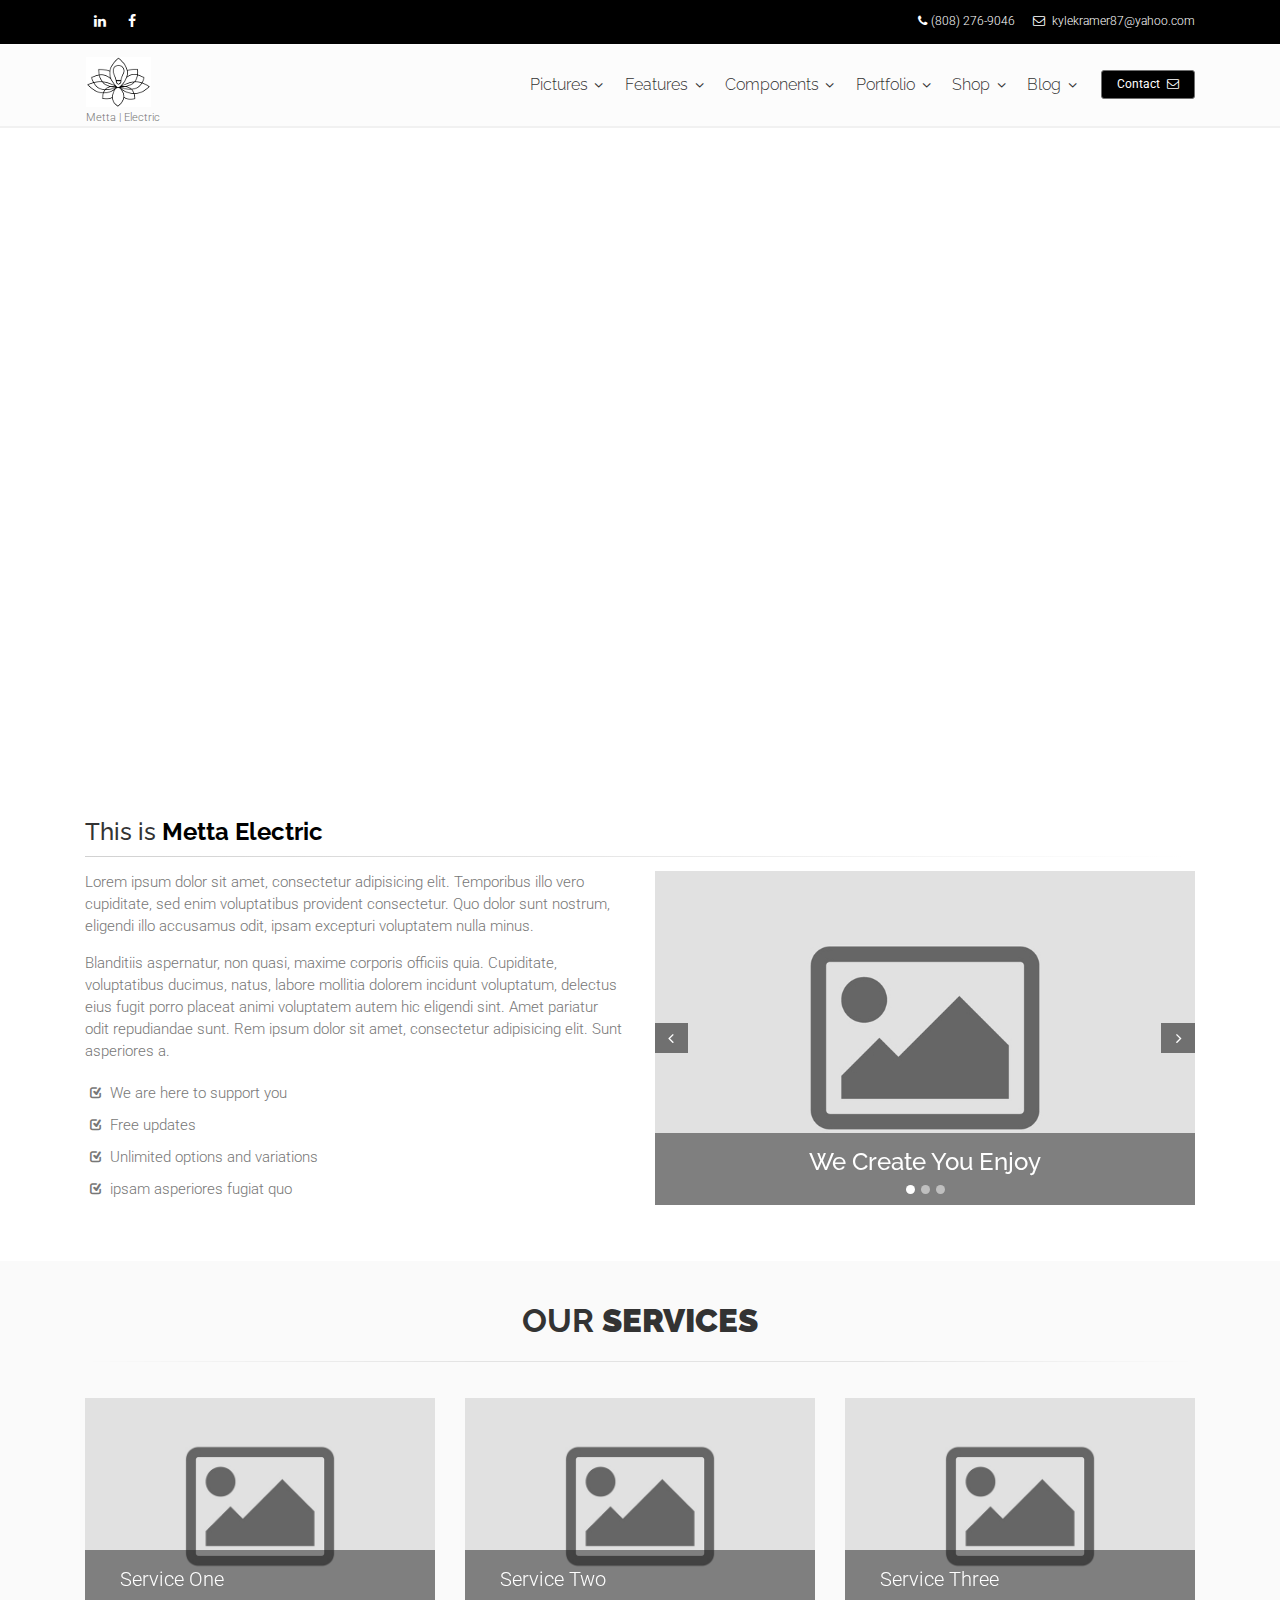
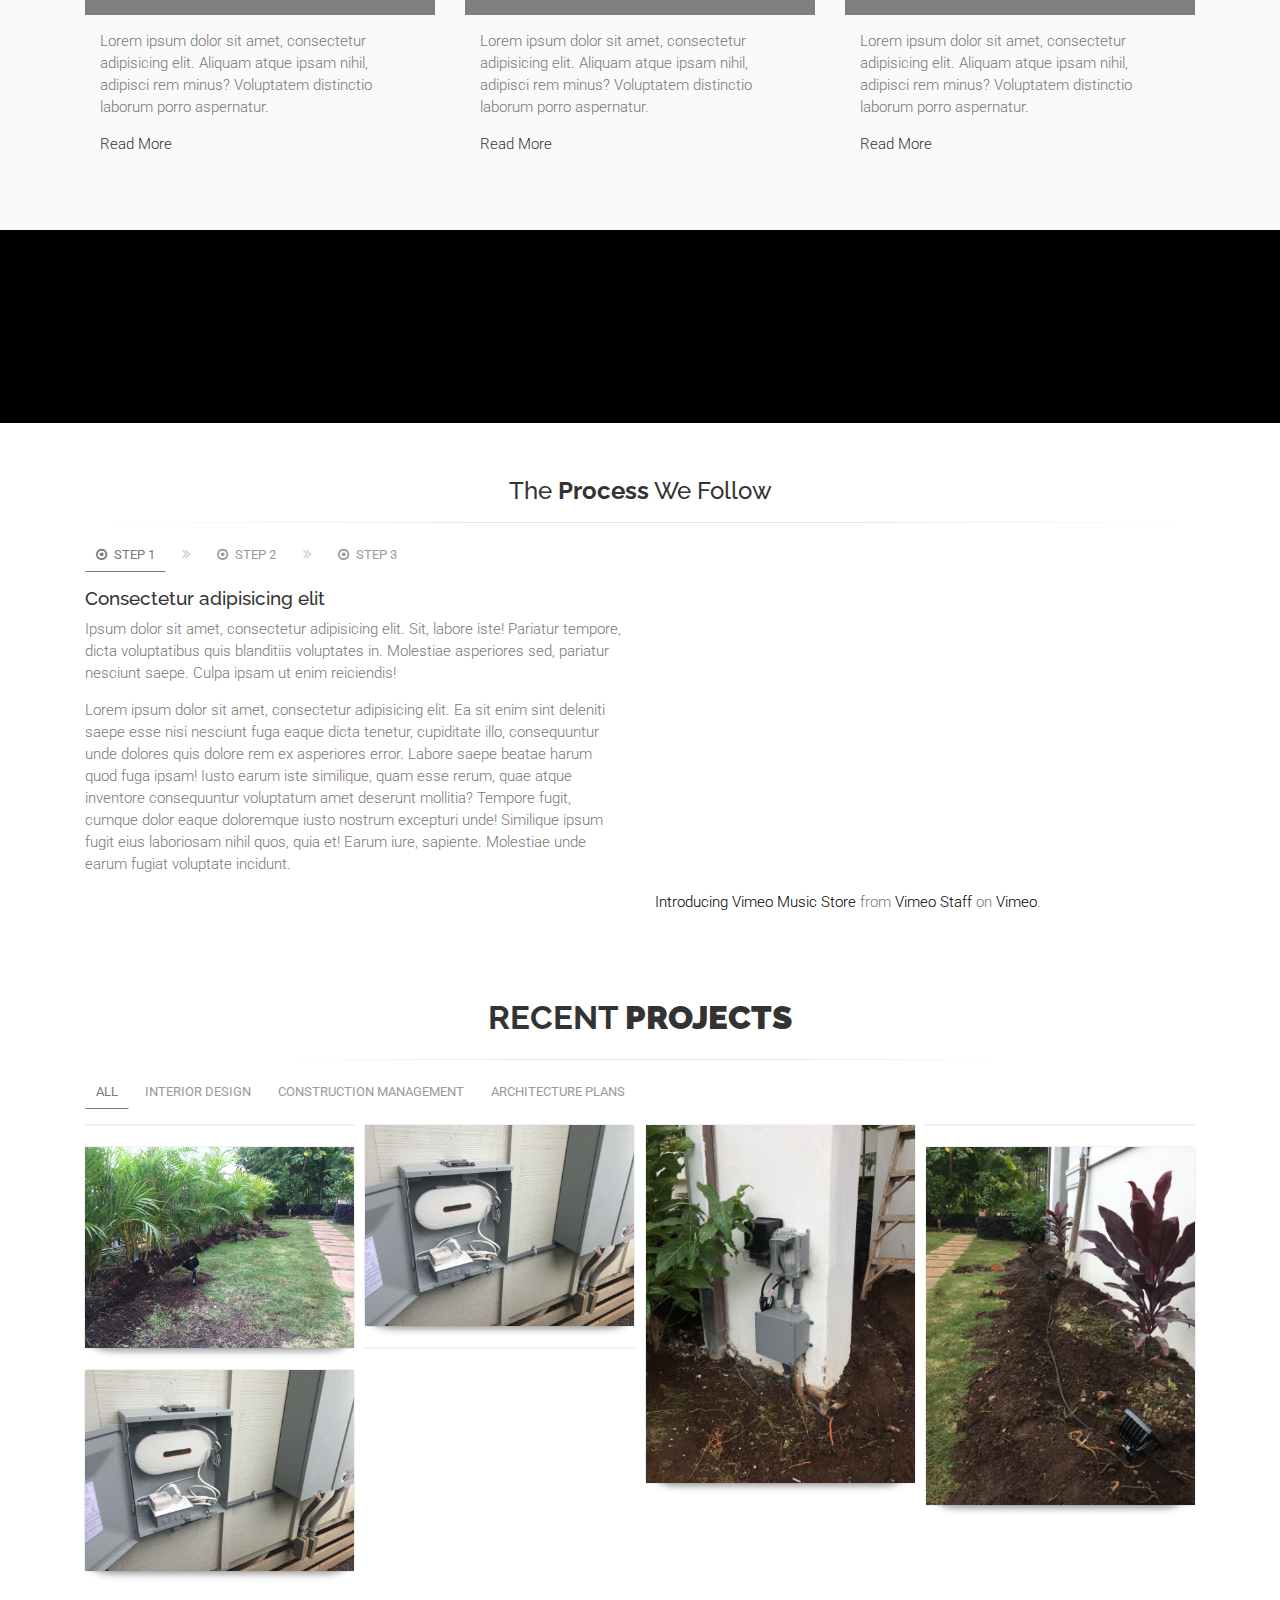
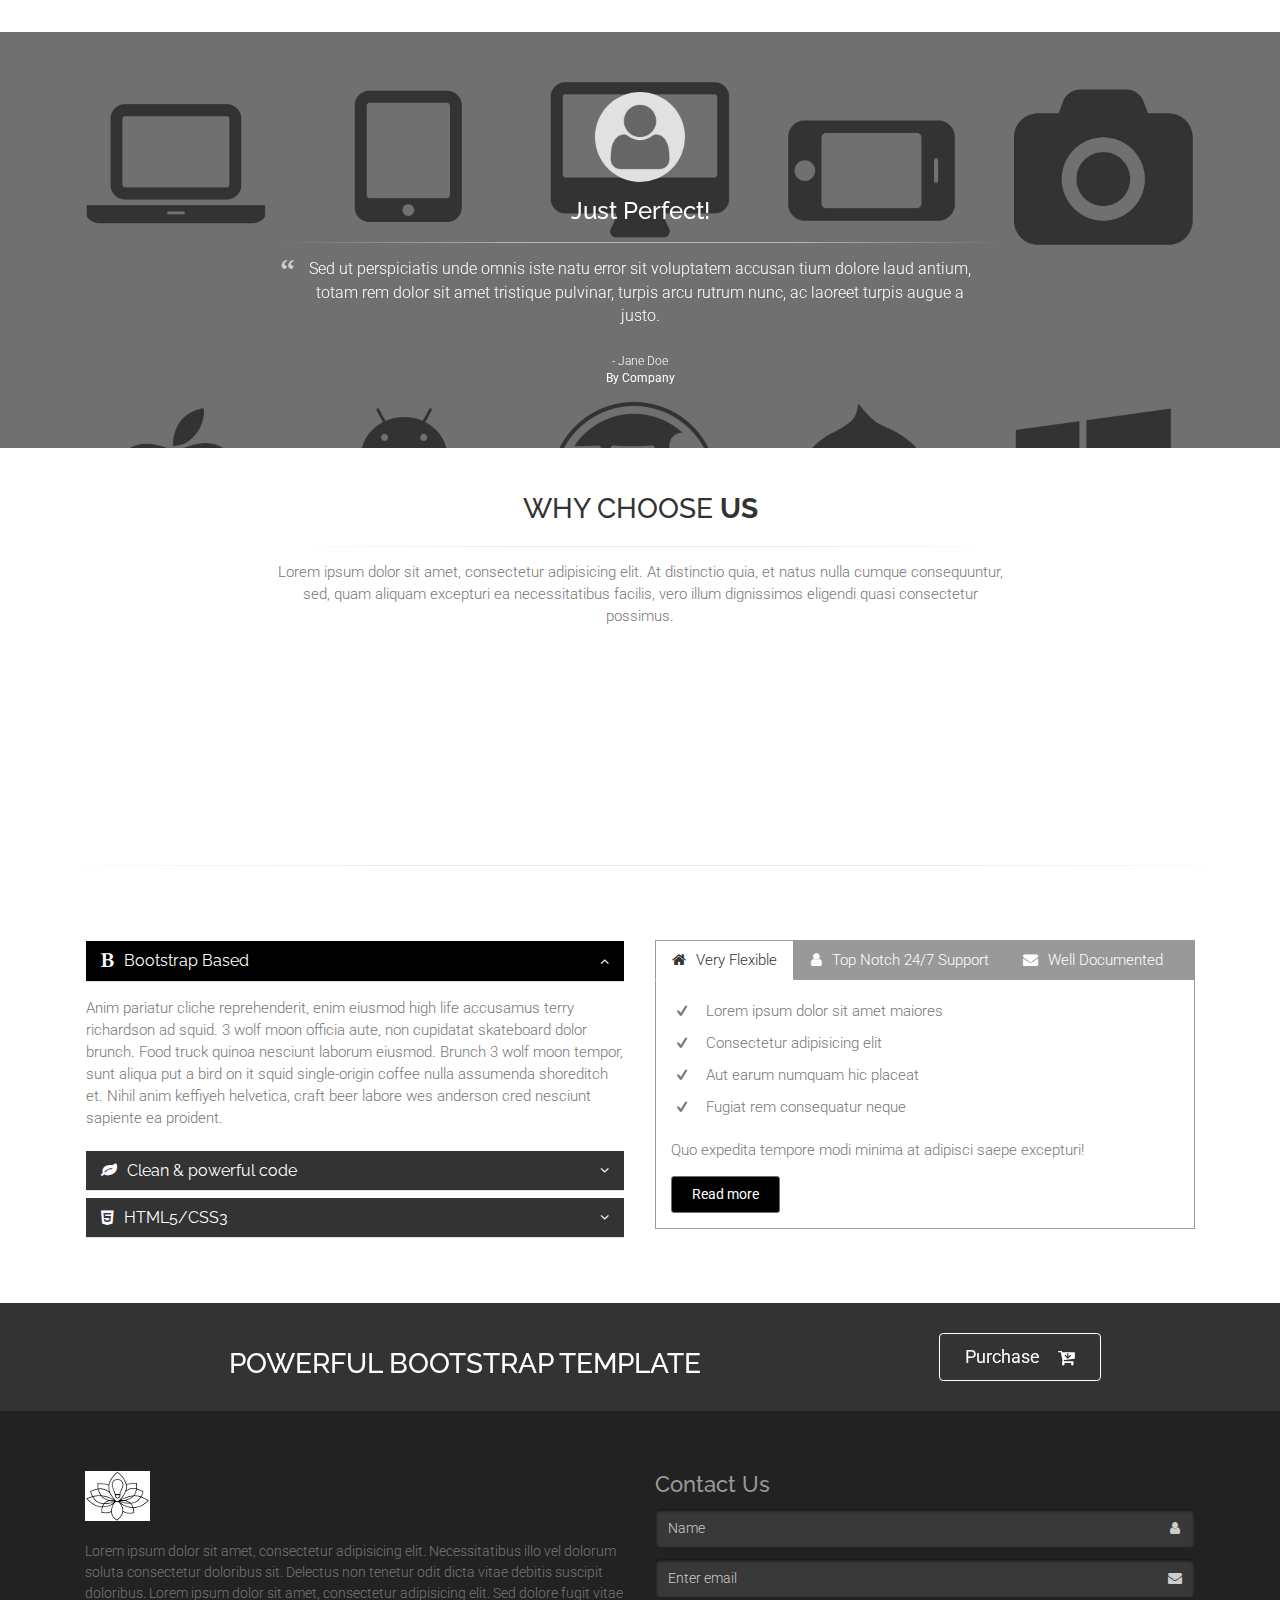
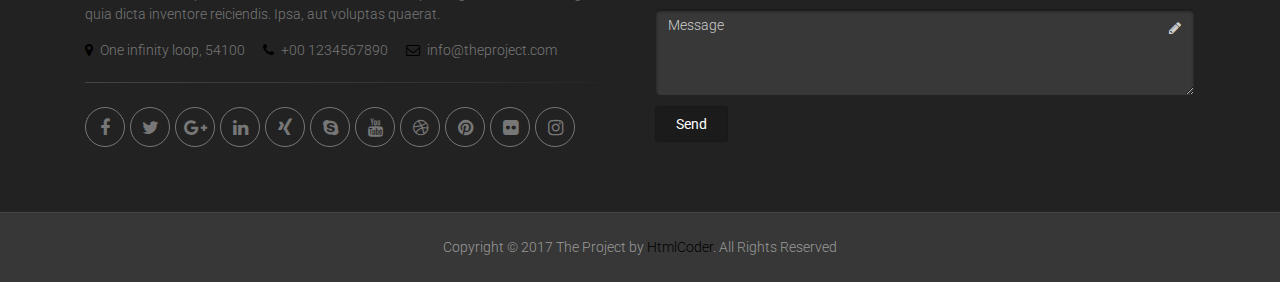
==== commit 098a8d5a: "sliders" ====
--- a/index.html
+++ b/index.html
@@ -15,7 +15,7 @@
     <meta name="viewport" content="width=device-width, initial-scale=1, shrink-to-fit=no">
 
     <!-- Favicon -->
-    <link rel="shortcut icon" href="images/meta_logo3.png">
+    <link rel="shortcut icon" href="images/metta_logo3.png">
 
     <!-- Web Fonts -->
     <link href='http://fonts.googleapis.com/css?family=Roboto:400,300,300italic,400italic,500,500italic,700,700italic' rel='stylesheet' type='text/css'>
@@ -154,7 +154,7 @@
 
                   <!-- logo -->
                   <div id="logo" class="logo">
-                    <a href="index.html"><img id="logo_img" src="images/meta_logo3.png" alt="The Project"></a>
+                    <a href="index.html"><img id="logo_img" src="images/metta_logo3.png" alt="The Project"></a>
                   </div>
 
                   <!-- name-and-slogan -->
@@ -183,12 +183,12 @@
 
                       <!-- logo -->
                       <div id="logo-mobile" class="logo">
-                        <a href="index.html"><img id="logo-img-mobile" src="images/logo_blue.png" alt="The Project"></a>
+                        <a href="index.html"><img id="logo-img-mobile" src="images/metta_logo3.png" alt="The Project"></a>
                       </div>
 
                       <!-- name-and-slogan -->
                       <div class="site-slogan">
-                        Multipurpose HTML5 Template
+                        Metta | Electric
                       </div>
 
                     </div>
@@ -324,7 +324,7 @@
                                 <div class="col-lg-4 col-md-3 hidden-md-down">
                                   <h4 class="title">Job Photo</h4>
                                   <p class="mb-2">Example of work.</p>
-                                  <img src="images/1.JPG" alt="The Project">
+                                  <img src="images/1.jpg" alt="The Project">
                                 </div>
                               </div>
                             </li>
@@ -694,7 +694,7 @@
             <!-- main start -->
             <!-- ================ -->
             <div class="main col-12">
-              <h3 class="title">We Are <strong class="text-default">The Project</strong></h3>
+              <h3 class="title">This is <strong class="text-default">Metta Electric</strong></h3>
               <div class="separator-2"></div>
               <div class="row">
                 <div class="col-lg-6">
@@ -969,7 +969,7 @@
                       <div class="carousel-item">
                         <div class="image-box shadow bordered text-center mb-20">
                           <div class="overlay-container">
-                            <img src="images/1-2.jpg" alt="">
+                            <img src="images/2.jpg" alt="">
                             <div class="overlay-top">
                               <div class="text">
                                 <h3><a href="portfolio-item.html">Project Title</a></h3>
@@ -984,7 +984,7 @@
                       <div class="carousel-item">
                         <div class="image-box shadow bordered text-center mb-20">
                           <div class="overlay-container">
-                            <img src="images/1-3.jpg" alt="">
+                            <img src="images/3.jpg" alt="">
                             <div class="overlay-top">
                               <div class="text">
                                 <h3><a href="portfolio-item.html">Project Title</a></h3>
@@ -1395,7 +1395,7 @@
               <div class="row">
                 <div class="col-lg-6">
                   <div class="footer-content">
-                    <div class="logo-footer"><img id="logo-footer" src="images/logo_blue.png" alt=""></div>
+                    <div class="logo-footer"><img id="logo-footer" src="images/metta_logo3.png" alt=""></div>
                     <p>Lorem ipsum dolor sit amet, consectetur adipisicing elit. Necessitatibus illo vel dolorum soluta consectetur doloribus sit. Delectus non tenetur odit dicta vitae debitis suscipit doloribus. Lorem ipsum dolor sit amet, consectetur adipisicing elit. Sed dolore fugit vitae quia dicta inventore reiciendis. Ipsa, aut voluptas quaerat.</p>
                     <ul class="list-inline mb-20">
                       <li class="list-inline-item"><i class="text-default fa fa-map-marker pr-1"></i> One infinity loop, 54100</li>
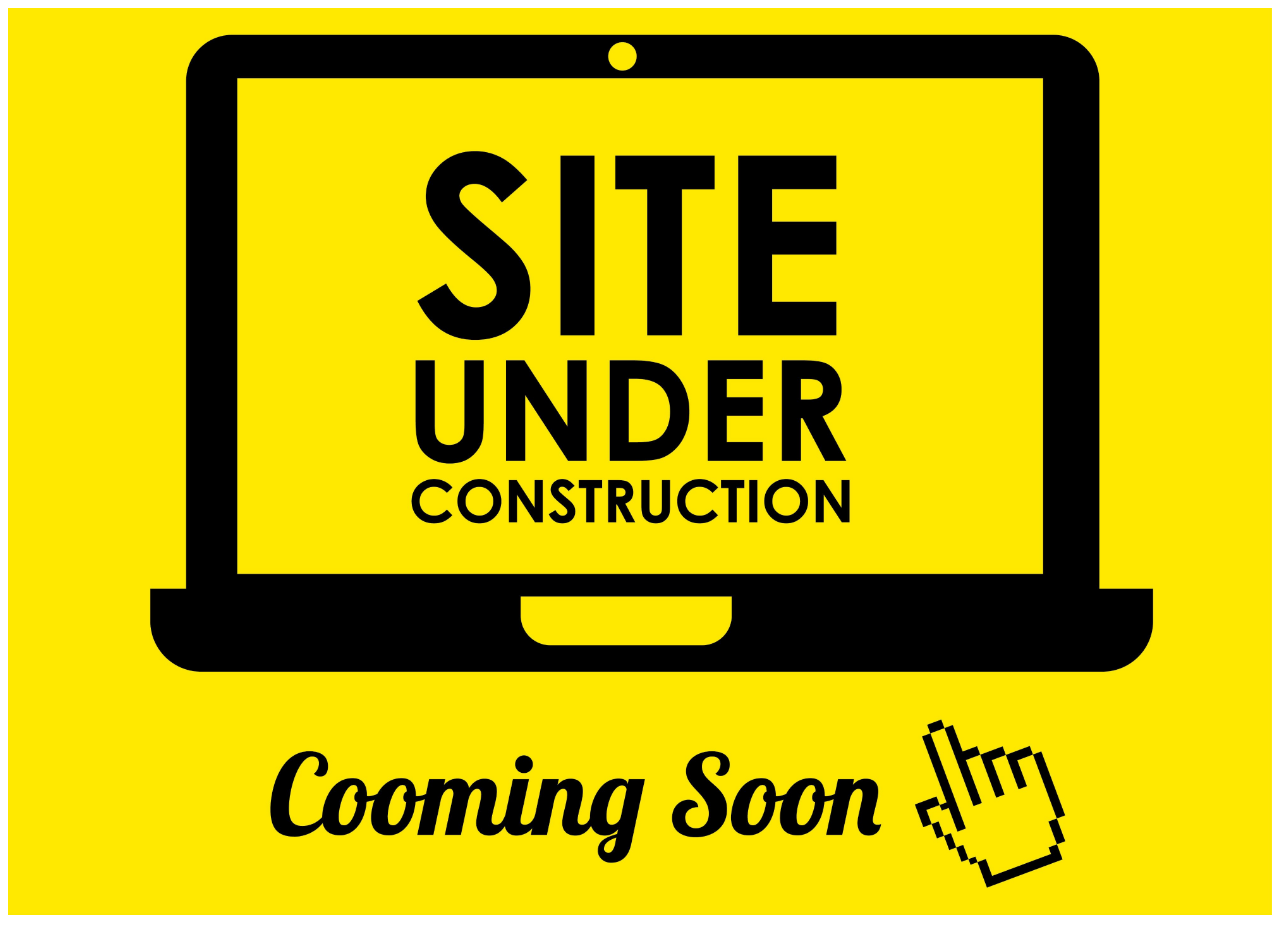
==== commit 5fc3c35b: "under construction image added and index page renamed" ====
--- a/index.html
+++ b/index.html
@@ -1,1511 +1,11 @@
 <!DOCTYPE html>
-<!--[if IE 9]> <html lang="zxx" class="ie9"> <![endif]-->
-<!--[if gt IE 9]> <html lang="zxx" class="ie"> <![endif]-->
-<!--[if !IE]><!-->
-<html dir="ltr" lang="zxx">
-	<!--<![endif]-->
-
-  <head>
-    <meta charset="utf-8">
-    <title>The Project | Home Construction</title>
-    <meta name="description" content="The Project a Bootstrap-based, Responsive HTML5 Template">
-    <meta name="author" content="htmlcoder.me">
-
-    <!-- Mobile Meta -->
-    <meta name="viewport" content="width=device-width, initial-scale=1, shrink-to-fit=no">
-
-    <!-- Favicon -->
-    <link rel="shortcut icon" href="images/metta_logo3.png">
-
-    <!-- Web Fonts -->
-    <link href='http://fonts.googleapis.com/css?family=Roboto:400,300,300italic,400italic,500,500italic,700,700italic' rel='stylesheet' type='text/css'>
-    <link href='http://fonts.googleapis.com/css?family=Raleway:700,400,300' rel='stylesheet' type='text/css'>
-    <link href='http://fonts.googleapis.com/css?family=Pacifico' rel='stylesheet' type='text/css'>
-    <link href='http://fonts.googleapis.com/css?family=PT+Serif' rel='stylesheet' type='text/css'>
-
-    <!-- Bootstrap core CSS -->
-    <link href="bootstrap/css/bootstrap.css" rel="stylesheet">
-
-    <!-- Font Awesome CSS -->
-    <link href="fonts/font-awesome/css/font-awesome.css" rel="stylesheet">
-
-    <!-- Fontello CSS -->
-    <link href="fonts/fontello/css/fontello.css" rel="stylesheet">
-
-    <!-- Plugins -->
-    <link href="plugins/magnific-popup/magnific-popup.css" rel="stylesheet">
-    <link href="plugins/rs-plugin-5/css/settings.css" rel="stylesheet">
-    <link href="plugins/rs-plugin-5/css/layers.css" rel="stylesheet">
-    <link href="plugins/rs-plugin-5/css/navigation.css" rel="stylesheet">
-    <link href="css/animations.css" rel="stylesheet">
-    <link href="plugins/owlcarousel2/assets/owl.carousel.min.css" rel="stylesheet">
-    <link href="plugins/owlcarousel2/assets/owl.theme.default.min.css" rel="stylesheet">
-    <link href="plugins/hover/hover-min.css" rel="stylesheet">		
-    <link href="plugins/morphext/morphext.css" rel="stylesheet">
-    
-    <!-- The Project's core CSS file -->
-    <!-- Use css/rtl_style.css for RTL version -->
-    <link href="css/style.css" rel="stylesheet" >
-    <!-- The Project's Typography CSS file, includes used fonts -->
-    <!-- Used font for body: Roboto -->
-    <!-- Used font for headings: Raleway -->
-    <!-- Use css/rtl_typography-default.css for RTL version -->
-    <link href="css/typography-default.css" rel="stylesheet" >
-    <!-- Color Scheme (In order to change the color scheme, replace the blue.css with the color scheme that you prefer)-->
-    <link href="css/skins/metta_black.css" rel="stylesheet">
-    
-
-    <!-- Custom css --> 
-    <link href="css/custom.css" rel="stylesheet">
-    
-    
-  </head>
-
-  <!-- body classes:  -->
-  <!-- "boxed": boxed layout mode e.g. <body class="boxed"> -->
-  <!-- "pattern-1 ... pattern-9": background patterns for boxed layout mode e.g. <body class="boxed pattern-1"> -->
-  <!-- "transparent-header": makes the header transparent and pulls the banner to top -->
-  <!-- "gradient-background-header": applies gradient background to header -->
-  <!-- "page-loader-1 ... page-loader-6": add a page loader to the page (more info @components-page-loaders.html) -->
-  <body class="front-page ">
-
-    <!-- scrollToTop -->
-    <!-- ================ -->
-    <div class="scrollToTop circle"><i class="icon-up-open-big"></i></div>
-
-    <!-- page wrapper start -->
-    <!-- ================ -->
-    <div class="page-wrapper">
-      <!-- header-container start -->
-      <div class="header-container">
-        <!-- header-top start -->
-        <!-- classes:  -->
-        <!-- "dark": dark version of header top e.g. class="header-top dark" -->
-        <!-- "colored": colored version of header top e.g. class="header-top colored" -->
-        <!-- ================ -->
-        <div class="header-top colored">
-          <div class="container">
-            <div class="row">
-              <div class="col-2 col-md-5">
-                <!-- header-top-first start -->
-                <!-- ================ -->
-                <div class="header-top-first clearfix">
-                  <ul class="social-links circle small clearfix hidden-sm-down">
-                    <!-- <li class="twitter"><a target="_blank" href="http://www.twitter.com"><i class="fa fa-twitter"></i></a></li> -->
-                    <!-- <li class="skype"><a target="_blank" href="http://www.skype.com"><i class="fa fa-skype"></i></a></li> -->
-                    <li class="linkedin"><a target="_blank" href="http://www.linkedin.com"><i class="fa fa-linkedin"></i></a></li>
-                    <!-- <li class="googleplus"><a target="_blank" href="http://plus.google.com"><i class="fa fa-google-plus"></i></a></li> -->
-                    <!-- <li class="youtube"><a target="_blank" href="http://www.youtube.com"><i class="fa fa-youtube-play"></i></a></li> -->
-                    <!-- <li class="flickr"><a target="_blank" href="http://www.flickr.com"><i class="fa fa-flickr"></i></a></li> -->
-                    <li class="facebook"><a target="_blank" href="http://www.facebook.com"><i class="fa fa-facebook"></i></a></li>
-                    <!-- <li class="pinterest"><a target="_blank" href="http://www.pinterest.com"><i class="fa fa-pinterest"></i></a></li> -->
-                  </ul>
-                  <div class="social-links hidden-md-up circle small">
-                    <div class="btn-group dropdown">
-                      <button id="header-top-drop-1" type="button" class="btn dropdown-toggle dropdown-toggle--no-caret" data-toggle="dropdown" aria-haspopup="true" aria-expanded="false"><i class="fa fa-share-alt"></i></button>
-                      <ul class="dropdown-menu dropdown-animation" aria-labelledby="header-top-drop-1">
-                        <!-- <li class="twitter"><a target="_blank" href="http://www.twitter.com"><i class="fa fa-twitter"></i></a></li> -->
-                        <!-- <li class="skype"><a target="_blank" href="http://www.skype.com"><i class="fa fa-skype"></i></a></li> -->
-                        <li class="linkedin"><a target="_blank" href="http://www.linkedin.com"><i class="fa fa-linkedin"></i></a></li>
-                        <!-- <li class="googleplus"><a target="_blank" href="http://plus.google.com"><i class="fa fa-google-plus"></i></a></li> -->
-                        <!-- <li class="youtube"><a target="_blank" href="http://www.youtube.com"><i class="fa fa-youtube-play"></i></a></li> -->
-                        <!-- <li class="flickr"><a target="_blank" href="http://www.flickr.com"><i class="fa fa-flickr"></i></a></li> -->
-                        <li class="facebook"><a target="_blank" href="http://www.facebook.com"><i class="fa fa-facebook"></i></a></li>
-                        <!-- <li class="pinterest"><a target="_blank" href="http://www.pinterest.com"><i class="fa fa-pinterest"></i></a></li> -->
-                      </ul>
-                    </div>
-                  </div>
-                </div>
-                <!-- header-top-first end -->
-              </div>
-              <div class="col-10 col-md-7">
-
-                <!-- header-top-second start -->
-                <!-- ================ -->
-                <div id="header-top-second"  class="clearfix text-right">
-                  <ul class="list-inline">
-                    <li class="list-inline-item"><i class="fa fa-phone pr-1 pl-10"></i>(808) 276-9046</li>
-                    <li class="list-inline-item"><i class="fa fa-envelope-o pr-1 pl-10"></i> kylekramer87@yahoo.com</li>
-                  </ul>
-                </div>
-                <!-- header-top-second end -->
-
-              </div>
-            </div>
-          </div>
-        </div>
-        <!-- header-top end -->
-
-        <!-- header start -->
-        <!-- classes:  -->
-        <!-- "fixed": enables fixed navigation mode (sticky menu) e.g. class="header fixed clearfix" -->
-        <!-- "fixed-desktop": enables fixed navigation only for desktop devices e.g. class="header fixed fixed-desktop clearfix" -->
-        <!-- "fixed-all": enables fixed navigation only for all devices desktop and mobile e.g. class="header fixed fixed-desktop clearfix" -->
-        <!-- "dark": dark version of header e.g. class="header dark clearfix" -->
-        <!-- "centered": mandatory class for the centered logo layout -->
-        <!-- ================ -->
-        <header class="header fixed fixed-desktop clearfix">
-          <div class="container">
-            <div class="row">
-              <div class="col-md-auto hidden-md-down pl-3">
-                <!-- header-first start -->
-                <!-- ================ -->
-                <div class="header-first clearfix">
-
-                  <!-- logo -->
-                  <div id="logo" class="logo">
-                    <a href="index.html"><img id="logo_img" src="images/metta_logo3.png" alt="The Project"></a>
-                  </div>
-
-                  <!-- name-and-slogan -->
-                  <div class="site-slogan">
-                    Metta | Electric
-                  </div>
-
-                </div>
-                <!-- header-first end -->
-
-              </div>
-              <div class="col-lg-8 ml-lg-auto">
-          
-                <!-- header-second start -->
-                <!-- ================ -->
-                <div class="header-second clearfix">
-                  
-                <!-- main-navigation start -->
-                <!-- classes: -->
-                <!-- "onclick": Makes the dropdowns open on click, this the default bootstrap behavior e.g. class="main-navigation onclick" -->
-                <!-- "animated": Enables animations on dropdowns opening e.g. class="main-navigation animated" -->
-                <!-- ================ -->
-                <div class="main-navigation main-navigation--mega-menu  animated">
-                  <nav class="navbar navbar-expand-lg navbar-light p-0">
-                    <div class="navbar-brand clearfix hidden-lg-up">
-
-                      <!-- logo -->
-                      <div id="logo-mobile" class="logo">
-                        <a href="index.html"><img id="logo-img-mobile" src="images/metta_logo3.png" alt="The Project"></a>
-                      </div>
-
-                      <!-- name-and-slogan -->
-                      <div class="site-slogan">
-                        Metta | Electric
-                      </div>
-
-                    </div>
-                    
-                    <button class="navbar-toggler" type="button" data-toggle="collapse" data-target="#navbar-collapse-1" aria-controls="navbar-collapse-1" aria-expanded="false" aria-label="Toggle navigation">
-                      <span class="navbar-toggler-icon"></span>
-                    </button>
-
-                    <div class="collapse navbar-collapse" id="navbar-collapse-1">
-                      <!-- main-menu -->
-                      <ul class="navbar-nav ml-xl-auto">
-
-                        <!-- mega-menu start -->
-                        <!-- <l i class="nav-item dropdown active mega-menu mega-menu--wide">
-                          <a href="index.html" class="nav-link dropdown-toggle" id="first-dropdown" data-toggle="dropdown" aria-haspopup="true" aria-expanded="false">Home</a>
-                          <ul class="dropdown-menu" aria-labelledby="first-dropdown">
-                            <li>
-                              <div class="row">
-                                <div class="col-md-12">
-                                  <h4 class="title"><i class="fa fa-laptop pr-2"></i> Demos</h4>
-                                  <div class="row">
-                                    <div class="col-lg-3">
-                                      <div class="divider"></div>
-                                      <ul class="menu">
-                                        <li ><a href="index.html"><i class="icon-home pr-2"></i>Home Default</a></li>
-                                        <li ><a href="index-rtl.html"><i class="icon-home pr-2"></i>Home Default - RTL <span class="badge">v1.4</span></a></li>
-                                        <li ><a href="index-corporate-1.html"><i class="icon-suitcase pr-2"></i>Corporate 1</a></li>
-                                        <li ><a href="index-corporate-2.html"><i class="icon-suitcase pr-2"></i>Corporate 2</a></li>
-                                        <li ><a href="index-corporate-3.html"><i class="icon-suitcase pr-2"></i>Corporate 3</a></li>
-                                        <li ><a href="index-corporate-4.html"><i class="icon-suitcase pr-2"></i>Corporate 4 <span class="badge">v1.2</span></a></li>
-                                        <li ><a href="index-corporate-5.html"><i class="icon-suitcase pr-2"></i>Corporate 5 (Law Firm) <span class="badge">v1.3</span></a></li>
-                                        <li ><a href="index-shop.html"><i class="icon-basket-1 pr-2"></i>Commerce 1</a></li>
-                                      </ul>
-                                    </div>
-                                    <div class="col-lg-3">
-                                      <div class="divider"></div>
-                                      <ul class="menu">
-                                        <li ><a href="index-shop-2.html"><i class="icon-basket-1 pr-2"></i>Commerce 2</a></li>
-                                        <li ><a href="index-portfolio.html"><i class="icon-briefcase pr-2"></i>Portfolio/Agency</a></li>
-                                        <li ><a href="index-portfolio-2.html"><i class="icon-camera pr-2"></i>Portfolio 2 <span class="badge">v1.4</span></a></li>
-                                        <li ><a href="index-medical.html"><i class="fa fa-ambulance pr-2"></i>Medical</a></li>
-                                        <li ><a href="index-restaurant.html"><i class="fa fa-cutlery pr-2"></i>Restaurant</a></li>
-                                        <li ><a href="index-restaurant-2.html"><i class="fa fa-cutlery pr-2"></i>Restaurant 2 <span class="badge">v1.3</span></a></li>
-                                        <li ><a href="index-wedding.html"><i class="icon-heart pr-2"></i>Wedding</a></li>
-                                        <li ><a href="index-landing.html"><i class="fa fa-star pr-2"></i>Landing Page</a></li>
-                                      </ul>
-                                    </div>
-                                    <div class="col-lg-3">
-                                      <div class="divider"></div>
-                                      <ul class="menu">
-                                        <li ><a href="index-landing-2.html"><i class="fa fa-star pr-2"></i>Landing Page 2 <span class="badge">v1.3</span></a></li>
-                                        <li ><a href="page-coming-soon.html"><i class="fa fa-clock-o pr-2"></i>Coming Soon</a></li>
-                                        <li ><a href="index-one-page.html"><i class="icon-home pr-2"></i>One Page Version</a></li>
-                                        <li class="active"><a href="index-construction.html"><i class="fa fa-building pr-2"></i>Construction <span class="badge">v1.1</span></a></li>
-                                        <li ><a href="index-education.html"><i class="fa fa-graduation-cap pr-2"></i>Education <span class="badge">v1.1</span></a></li>
-                                        <li ><a href="index-hotel.html"><i class="fa fa-bed pr-2"></i>Hotel <span class="badge">v1.1</span></a></li>
-                                        <li ><a href="index-blog.html"><i class="fa fa-pencil pr-2"></i>Blog <span class="badge">v1.1</span></a></li>
-                                        <li ><a href="index-blog-2.html"><i class="fa fa-pencil pr-2"></i>Blog 2<span class="badge">v1.3</span></a></li>
-                                      </ul>
-                                    </div>
-                                    <div class="col-lg-3">
-                                      <div class="divider"></div>
-                                      <ul class="menu">
-                                        <li ><a href="index-beauty.html"><i class="fa fa-magic pr-2"></i>Beauty Center <span class="badge">v1.1</span></a></li>
-                                        <li ><a href="index-gym.html"><i class="fa fa-heartbeat pr-2"></i>Gym <span class="badge">v1.2</span></a></li>
-                                        <li ><a href="index-resume.html"><i class="fa fa-user pr-2"></i>Resume <span class="badge">v1.2</span></a></li>
-                                        <li ><a href="index-agency.html"><i class="fa fa-users pr-2"></i>Agency <span class="badge">v1.2</span></a></li>
-                                        <li ><a href="index-logistics.html"><i class="fa fa-truck pr-2"></i>Logistics <span class="badge">v1.2</span></a></li>
-                                      </ul>
-                                    </div>
-                                  </div>
-                                </div>
-                              </div>
-                            </li>
-                          </ul>
-                        </li> -->
-                        <!-- mega-menu end -->
-                        <!-- mega-menu start -->
-                        <li class="nav-item dropdown  mega-menu mega-menu--wide">
-                          <a href="#" class="nav-link dropdown-toggle" id="second-dropdown" data-toggle="dropdown" aria-haspopup="true" aria-expanded="false">Pictures</a>
-                          <ul class="dropdown-menu" aria-labelledby="second-dropdown">
-                            <li>
-                              <div class="row">
-                                <div class="col-lg-8">
-                                  <h4 class="title">Pages</h4>
-                                  <div class="row">
-                                    <div class="col-lg-4">
-                                      <div class="divider"></div>
-                                      <ul class="menu">
-                                        <li ><a href="page-about.html"><i class="fa fa-angle-right"></i>About Us 1</a></li>
-                                        <li ><a href="page-about-2.html"><i class="fa fa-angle-right"></i>About Us 2</a></li>
-                                        <li ><a href="page-about-3.html"><i class="fa fa-angle-right"></i>About Us 3</a></li>
-                                        <li ><a href="page-about-4.html"><i class="fa fa-angle-right"></i>About Us 4</a></li>
-                                        <li ><a href="page-about-me.html"><i class="fa fa-angle-right"></i>About Me</a></li>
-                                        <li ><a href="page-team.html"><i class="fa fa-angle-right"></i>Our Team - Options 1</a></li>
-                                        <li ><a href="page-team-2.html"><i class="fa fa-angle-right"></i>Our Team - Options 2</a></li>
-                                        <li ><a href="page-team-3.html"><i class="fa fa-angle-right"></i>Our Team - Options 3</a></li>
-                                        <li ><a href="page-coming-soon.html"><i class="fa fa-angle-right"></i>Coming Soon Page</a></li>
-                                        <li ><a href="page-faq.html"><i class="fa fa-angle-right"></i>FAQ page</a></li>
-                                      </ul>
-                                    </div>
-                                    <div class="col-lg-4">
-                                      <div class="divider"></div>
-                                      <ul class="menu">
-                                        <li ><a href="page-services.html"><i class="fa fa-angle-right"></i>Services 1</a></li>
-                                        <li ><a href="page-services-2.html"><i class="fa fa-angle-right"></i>Services 2</a></li>
-                                        <li ><a href="page-services-3.html"><i class="fa fa-angle-right"></i>Services 3</a></li>
-                                        <li ><a href="page-contact.html"><i class="fa fa-angle-right"></i>Contact 1</a></li>
-                                        <li ><a href="page-contact-2.html"><i class="fa fa-angle-right"></i>Contact 2</a></li>
-                                        <li ><a href="page-contact-3.html"><i class="fa fa-angle-right"></i>Contact 3</a></li>
-                                        <li ><a href="page-login.html"><i class="fa fa-angle-right"></i>Login 1</a></li>
-                                        <li ><a href="page-login-2.html"><i class="fa fa-angle-right"></i>Login 2 - Fullsreen</a></li>
-                                        <li ><a href="page-signup.html"><i class="fa fa-angle-right"></i>Sign Up 1</a></li>
-                                        <li ><a href="page-signup-2.html"><i class="fa fa-angle-right"></i>Sign Up 2 - Fullsreen</a></li>
-                                      </ul>
-                                    </div>
-                                    <div class="col-lg-4">
-                                      <div class="divider"></div>
-                                      <ul class="menu">
-                                        <li ><a href="page-404.html"><i class="fa fa-angle-right"></i>404 error</a></li>
-                                        <li ><a href="page-404-2.html"><i class="fa fa-angle-right"></i>404 error - Parallax</a></li>
-                                        <li ><a href="page-left-sidebar.html"><i class="fa fa-angle-right"></i>Left Sidebar</a></li>
-                                        <li ><a href="page-right-sidebar.html"><i class="fa fa-angle-right"></i>Right Sidebar</a></li>
-                                        <li ><a href="page-two-sidebars.html"><i class="fa fa-angle-right"></i>Two Sidebars</a></li>
-                                        <li ><a href="page-two-sidebars-left.html"><i class="fa fa-angle-right"></i>Two Sidebars Left</a></li>
-                                        <li ><a href="page-two-sidebars-right.html"><i class="fa fa-angle-right"></i>Two Sidebars Right</a></li>
-                                        <li ><a href="page-no-sidebars.html"><i class="fa fa-angle-right"></i>No Sidebars</a></li>
-                                        <li ><a href="page-sitemap.html"><i class="fa fa-angle-right"></i>Sitemap</a></li>
-                                      </ul>
-                                    </div>
-                                  </div>
-                                </div>
-                                <div class="col-lg-4 col-md-3 hidden-md-down">
-                                  <h4 class="title">Job Photo</h4>
-                                  <p class="mb-2">Example of work.</p>
-                                  <img src="images/1.jpg" alt="The Project">
-                                </div>
-                              </div>
-                            </li>
-                          </ul>
-                        </li>
-                        <!-- mega-menu end -->
-                        <li class="nav-item dropdown ">
-                          <a href="#" class="nav-link dropdown-toggle" id="third-dropdown" data-toggle="dropdown" aria-haspopup="true" aria-expanded="false">Features</a>
-                          <ul class="dropdown-menu" aria-labelledby="third-dropdown">
-                            <li class="dropdown ">
-                              <a  class="dropdown-toggle" data-toggle="dropdown" href="#">Headers <span class="badge">v1.2</span></a>
-                              <ul class="dropdown-menu">
-                                <li ><a href="features-headers-default.html">Default/Semi-Transparent</a></li>
-                                <li ><a href="features-headers-default-dark.html">Dark/Semi-Transparent</a></li>
-                                <li ><a href="features-headers-gradient-dark.html">Gradient Dark <span class="badge">v1.2</span></a></li>
-                                <li ><a href="features-headers-gradient-light.html">Gradient Light <span class="badge">v1.2</span></a></li>
-                                <li ><a href="features-headers-classic.html">Classic Light</a></li>
-                                <li ><a href="features-headers-classic-dark.html">Classic Dark</a></li>
-                                <li ><a href="features-headers-colored.html">Colored/Light</a></li>
-                                <li ><a href="features-headers-colored-dark.html">Colored/Dark</a></li>
-                                <li ><a href="features-headers-full-width.html">Full Width</a></li>
-                                <li ><a href="features-headers-offcanvas-left.html">Offcanvas Left Side</a></li>
-                                <li ><a href="features-headers-offcanvas-right.html">Offcanvas Right Side</a></li>
-                                <li ><a href="features-headers-logo-centered.html">Logo Centered</a></li>
-                                <li ><a href="features-headers-slider-top.html">Slider Top</a></li>
-                                <li ><a href="features-headers-simple.html">Simple Static</a></li>
-                              </ul>
-                            </li>
-                            <li class="dropdown ">
-                              <a  class="dropdown-toggle" data-toggle="dropdown" href="#">Menus</a>
-                              <ul class="dropdown-menu">
-                                <li ><a href="features-headers-default.html">Default/On Hover Menu</a></li>
-                                <li ><a href="features-menus-onhover-no-animations.html">On Hover Menu - No Animations</a></li>
-                                <li ><a href="features-menus-onclick.html">On Click Menu - With Animations</a></li>
-                                <li ><a href="features-menus-onclick-no-animations.html">On Click Menu - No Animations</a></li>
-                              </ul>
-                            </li>
-                            <li class="dropdown ">
-                              <a  class="dropdown-toggle" data-toggle="dropdown" href="#">Footers <span class="badge">v1.2</span></a>
-                              <ul class="dropdown-menu">
-                                <li ><a href="features-footers-default.html#footer">Default</a></li>
-                                <li ><a href="features-footers-contact-form.html#footer">Contact Form</a></li>
-                                <li ><a href="features-footers-contact-form-2.html#footer">Contact Form 2 <span class="badge">v1.2</span></a></li>
-                                <li ><a href="features-footers-google-maps.html#footer">Google Maps</a></li>
-                                <li ><a href="features-footers-subscribe.html#footer">Subscribe Form</a></li>
-                                <li ><a href="features-footers-minimal.html#footer">Minimal</a></li>
-                                <li ><a href="features-footers-links.html#footer">Links <span class="badge">v1.1</span></a></li>
-                                <li ><a href="features-footers-full-width.html#footer">Full Width <span class="badge">v1.2</span></a></li>
-                              </ul>
-                            </li>
-                            <li class="dropdown ">
-                              <a  class="dropdown-toggle" data-toggle="dropdown" href="#">Main Sliders <span class="badge">v1.2</span></a>
-                              <ul class="dropdown-menu">
-                                <li ><a href="features-sliders-fullscreen.html">Full Screen</a></li>
-                                <li ><a href="features-sliders-fullwidth.html">Full Width</a></li>
-                                <li ><a href="features-sliders-fullwidth-big-height.html">Full Width - Big Height</a></li>
-                                <li ><a href="features-sliders-boxedwidth-light.html">Boxed Width - Light Bg</a></li>
-                                <li ><a href="features-sliders-boxedwidth-dark.html">Boxed Width - Dark Bg</a></li>
-                                <li ><a href="features-sliders-boxedwidth-default.html">Boxed Width - Default Bg</a></li>
-                                <li ><a href="features-sliders-video-background.html">Video Background</a></li>
-                                <li ><a href="features-sliders-text-rotator.html">Text Rotator</a></li>
-                              </ul>
-                            </li>
-                            <li class="dropdown">
-                              <a  class="dropdown-toggle" data-toggle="dropdown" href="#">Email Templates <span class="badge">v1.1</span></a>
-                              <ul class="dropdown-menu">
-                                <li><a target="_blank" href="email_templates/email_template_blue.html">Blue</a></li>
-                                <li><a target="_blank" href="email_templates/email_template_brown.html">Brown</a></li>
-                                <li><a target="_blank" href="email_templates/email_template_cool_green.html">Cool Green</a></li>
-                                <li><a target="_blank" href="email_templates/email_template_dark_cyan.html">Dark Cyan</a></li>
-                                <li><a target="_blank" href="email_templates/email_template_dark_red.html">Dark Red</a></li>
-                                <li><a target="_blank" href="email_templates/email_template_gold.html">Gold</a></li>
-                                <li><a target="_blank" href="email_templates/email_template_gray.html">Gray</a></li>
-                                <li><a target="_blank" href="email_templates/email_template_green.html">Green</a></li>
-                                <li><a target="_blank" href="email_templates/email_template_light_blue.html">Light Blue</a></li>
-                                <li><a target="_blank" href="email_templates/email_template_orange.html">Orange</a></li>
-                                <li><a target="_blank" href="email_templates/email_template_pink.html">Pink</a></li>
-                                <li><a target="_blank" href="email_templates/email_template_purple.html">Purple</a></li>
-                                <li><a target="_blank" href="email_templates/email_template_red.html">Red</a></li>
-                                <li><a target="_blank" href="email_templates/email_template_vivid_red.html">Vivid Red</a></li>
-                              </ul>
-                            </li>
-                            <li class="dropdown ">
-                              <a  class="dropdown-toggle" data-toggle="dropdown" href="#">Pricing Tables</a>
-                              <ul class="dropdown-menu">
-                                <li ><a href="features-pricing-tables-1.html">Pricing Tables 1</a></li>
-                                <li ><a href="features-pricing-tables-2.html">Pricing Tables 2</a></li>
-                                <li ><a href="features-pricing-tables-3.html">Pricing Tables 3</a></li>
-                              </ul>
-                            </li>
-                            <li class="dropdown ">
-                              <a  class="dropdown-toggle" data-toggle="dropdown" href="#">Icons</a>
-                              <ul class="dropdown-menu">
-                                <li ><a href="features-icons-fontawesome.html">Font Awesome</a></li>
-                                <li ><a href="features-icons-fontello.html">Fontello</a></li>
-                              </ul>
-                            </li>
-                            <li ><a href="features-dark-page.html">Dark Page</a></li>
-                            <li ><a href="features-typography.html">Typography</a></li>
-                            <li ><a href="features-backgrounds.html">Backgrounds</a></li>
-                            <li ><a href="features-grid.html">Grid</a></li>
-                          </ul>
-                        </li>
-                        <!-- mega-menu start -->
-                        <li class="nav-item dropdown  mega-menu mega-menu--narrow">
-                          <a href="#" class="nav-link dropdown-toggle" id="fourth-dropdown" data-toggle="dropdown" aria-haspopup="true" aria-expanded="false">Components</a>
-                          <ul class="dropdown-menu" aria-labelledby="fourth-dropdown">
-                            <li>
-                              <div class="row">
-                                <div class="col-md-12">
-                                  <h4 class="title"><i class="fa fa-magic pr-2"></i> Components</h4>
-                                  <div class="row">
-                                    <div class="col-lg-6">
-                                      <div class="divider"></div>
-                                      <ul class="menu">
-                                        <li ><a href="components-social-icons.html"><i class="icon-share pr-2"></i>Social Icons</a></li>
-                                        <li ><a href="components-buttons.html"><i class="icon-flask pr-2"></i>Buttons</a></li>
-                                        <li ><a href="components-forms.html"><i class="icon-eq pr-2"></i>Forms</a></li>
-                                        <li ><a href="components-tabs-and-pills.html"><i class=" icon-dot-3 pr-2"></i>Tabs &amp; Pills</a></li>
-                                        <li ><a href="components-accordions.html"><i class="icon-menu-outline pr-2"></i>Accordions</a></li>
-                                        <li ><a href="components-progress-bars.html"><i class="icon-chart-line pr-2"></i>Progress Bars</a></li>
-                                        <li ><a href="components-call-to-action.html"><i class="icon-chat pr-2"></i>Call to Action Blocks</a></li>
-                                        <li ><a href="components-alerts-and-callouts.html"><i class="icon-info-circled pr-2"></i>Alerts &amp; Callouts</a></li>
-                                        <li ><a href="components-content-sliders.html"><i class="icon-star-filled pr-2"></i>Content Sliders</a></li>
-                                        <li ><a href="components-charts.html"><i class="icon-chart-pie pr-2"></i>Charts</a></li>
-                                        <li ><a href="components-page-loaders.html"><i class="fa fa-circle-o-notch fa-spin"></i>Page Loaders <span class="badge">v1.1</span></a></li>
-                                        <li ><a href="components-icon-boxes.html"><i class="icon-picture-outline pr-2"></i>Icon Boxes</a></li>
-                                      </ul>
-                                    </div>
-                                    <div class="col-lg-6">
-                                      <div class="divider"></div>
-                                      <ul class="menu">
-                                        <li ><a href="components-image-boxes.html"><i class="icon-camera-1 pr-2"></i>Image Boxes</a></li>
-                                        <li ><a href="components-fullwidth-sections.html"><i class="icon-code-1 pr-2"></i>Full Width Sections</a></li>
-                                        <li ><a href="components-animations.html"><i class="icon-docs pr-2"></i>Animations</a></li>
-                                        <li ><a href="components-video-and-audio.html"><i class="icon-video pr-2"></i>Video &amp; Audio</a></li>
-                                        <li ><a href="components-lightbox.html"><i class="icon-plus pr-2"></i>Lightbox</a></li>
-                                        <li ><a href="components-counters.html"><i class="icon-sort-numeric pr-2"></i>Counters</a></li>
-                                        <li ><a href="components-modals.html"><i class="icon-popup pr-2"></i>Modals</a></li>
-                                        <li ><a href="components-tables.html"><i class="icon-th pr-2"></i>Tables</a></li>
-                                        <li ><a href="components-text-rotators.html"><i class="icon-arrows-ccw pr-2"></i>Text Rotators</a></li>
-                                        <li ><a href="components-announcement-default.html"><i class="icon-megaphone pr-2"></i>Announcements <span class="badge">v1.3</span></a></li>
-                                        <li ><a href="components-separators.html"><i class="icon-star pr-2"></i>Separators <span class="badge">v1.3</span></a></li>
-                                      </ul>
-                                    </div>
-                                  </div>
-                                </div>
-                              </div>
-                            </li>
-                          </ul>
-                        </li>
-                        <!-- mega-menu end -->
-                        <li class="nav-item dropdown ">
-                          <a href="portfolio-grid-2-3-col.html" class="nav-link dropdown-toggle" id="fifth-dropdown" data-toggle="dropdown" aria-haspopup="true" aria-expanded="false">Portfolio</a>
-                          <ul class="dropdown-menu" aria-labelledby="fifth-dropdown">
-                            <li class="dropdown ">
-                              <a  class="dropdown-toggle" data-toggle="dropdown" href="#">Portfolio Grid 1</a>
-                              <ul class="dropdown-menu">
-                                <li ><a href="portfolio-grid-1-2-col.html">2 Column</a></li>
-                                <li ><a href="portfolio-grid-1-3-col.html">3 Column</a></li>
-                                <li ><a href="portfolio-grid-1-4-col.html">4 Column</a></li>
-                                <li ><a href="portfolio-grid-1-sidebar.html">With Sidebar</a></li>
-                              </ul>
-                            </li>
-                            <li class="dropdown ">
-                              <a  class="dropdown-toggle" data-toggle="dropdown" href="#">Portfolio Grid 2</a>
-                              <ul class="dropdown-menu">
-                                <li ><a href="portfolio-grid-2-2-col.html">2 Column</a></li>
-                                <li ><a href="portfolio-grid-2-3-col.html">3 Column</a></li>
-                                <li ><a href="portfolio-grid-2-4-col.html">4 Column</a></li>
-                                <li ><a href="portfolio-grid-2-sidebar.html">With Sidebar</a></li>
-                              </ul>
-                            </li>
-                            <li class="dropdown ">
-                              <a  class="dropdown-toggle" data-toggle="dropdown" href="#">Portfolio Grid 3 - Dark</a>
-                              <ul class="dropdown-menu">
-                                <li ><a href="portfolio-grid-3-2-col.html">2 Column</a></li>
-                                <li ><a href="portfolio-grid-3-3-col.html">3 Column</a></li>
-                                <li ><a href="portfolio-grid-3-4-col.html">4 Column</a></li>
-                                <li ><a href="portfolio-grid-3-sidebar.html">With Sidebar</a></li>
-                              </ul>
-                            </li>
-                            <li class="dropdown ">
-                              <a  class="dropdown-toggle" data-toggle="dropdown" href="#">Portfolio Fullwidth</a>
-                              <ul class="dropdown-menu">
-                                <li ><a href="portfolio-fullwidth-2-col.html">2 Column</a></li>
-                                <li ><a href="portfolio-fullwidth-3-col.html">3 Column</a></li>
-                                <li ><a href="portfolio-fullwidth-4-col.html">4 Column</a></li>
-                              </ul>
-                            </li>
-                            <li class="dropdown ">
-                              <a  class="dropdown-toggle" data-toggle="dropdown" href="#">Portfolio List</a>
-                              <ul class="dropdown-menu">
-                                <li ><a href="portfolio-list-1.html">List - Large Images</a></li>
-                                <li ><a href="portfolio-list-2.html">List - Small Images</a></li>
-                                <li ><a href="portfolio-list-sidebar.html">With Sidebar</a></li>
-                              </ul>
-                            </li>
-                            <li ><a href="portfolio-item.html">Single Item 1</a></li>
-                            <li ><a href="portfolio-item-2.html">Single Item 2</a></li>
-                            <li ><a href="portfolio-item-3.html">Single Item 3</a></li>
-                          </ul>
-                        </li>
-                        <li class="nav-item dropdown ">
-                          <a href="index-shop.html" class="nav-link dropdown-toggle" id="sixth-dropdown" data-toggle="dropdown" aria-haspopup="true" aria-expanded="false">Shop</a>
-                          <ul class="dropdown-menu" aria-labelledby="sixth-dropdown">
-                            <li ><a href="index-shop.html">Shop Home 1</a></li>
-                            <li ><a href="index-shop-2.html">Shop Home 2</a></li>
-                            <li ><a href="shop-listing-4col.html">Grid - 4 Columns</a></li>
-                            <li ><a href="shop-listing-3col.html">Grid - 3 Columns</a></li>
-                            <li ><a href="shop-listing-2col.html">Grid - 2 Columns</a></li>
-                            <li ><a href="shop-listing-sidebar.html">Grid - With Sidebar</a></li>
-                            <li ><a href="shop-listing-list.html">List</a></li>
-                            <li ><a href="shop-product.html">Product Page</a></li>
-                            <li ><a href="shop-product-2.html">Product Page 2 <span class="badge">v1.3</span></a></li>
-                            <li ><a href="shop-cart.html">Shopping Cart</a></li>
-                            <li ><a href="shop-checkout.html">Checkout Page - Step 1</a></li>
-                            <li ><a href="shop-checkout-payment.html">Checkout Page - Step 2</a></li>
-                            <li ><a href="shop-checkout-review.html">Checkout Page - Step 3</a></li>
-                            <li ><a href="shop-invoice.html">Invoice</a></li>
-                          </ul>
-                        </li>
-                        <li class="nav-item dropdown ">
-                          <a href="blog-large-image-right-sidebar.html" class="nav-link dropdown-toggle" id="seventh-dropdown" data-toggle="dropdown" aria-haspopup="true" aria-expanded="false">Blog</a>
-                          <ul class="dropdown-menu" aria-labelledby="seventh-dropdown">
-                            <li ><a href="index-blog.html">Blog Home <span class="badge">v1.1</span></a></li>
-                            <li ><a href="index-blog-2.html">Blog Home 2 <span class="badge">v1.3</span></a></li>
-                            <li class="dropdown ">
-                              <a  class="dropdown-toggle" data-toggle="dropdown" href="#">Large Image</a>
-                              <ul class="dropdown-menu to-left">
-                                <li ><a href="blog-large-image-right-sidebar.html">Right Sidebar</a></li>
-                                <li ><a href="blog-large-image-left-sidebar.html">Left Sidebar</a></li>
-                                <li ><a href="blog-large-image-no-sidebar.html">Without Sidebar</a></li>
-                              </ul>
-                            </li>
-                            <li class="dropdown ">
-                              <a  class="dropdown-toggle" data-toggle="dropdown" href="#">Medium Image</a>
-                              <ul class="dropdown-menu to-left">
-                                <li ><a href="blog-medium-image-right-sidebar.html">Right Sidebar</a></li>
-                                <li ><a href="blog-medium-image-left-sidebar.html">Left Sidebar</a></li>
-                                <li ><a href="blog-medium-image-no-sidebar.html">Without Sidebar</a></li>
-                              </ul>
-                            </li>
-                            <li class="dropdown ">
-                              <a  class="dropdown-toggle" data-toggle="dropdown" href="#">Masonry</a>
-                              <ul class="dropdown-menu to-left">
-                                <li ><a href="blog-masonry-right-sidebar.html">Right Sidebar</a></li>
-                                <li ><a href="blog-masonry-left-sidebar.html">Left Sidebar</a></li>
-                                <li ><a href="blog-masonry-no-sidebar.html">Without Sidebar</a></li>
-                              </ul>
-                            </li>
-                            <li ><a href="blog-timeline.html">Timeline</a></li>
-                            <li ><a href="blog-post.html">Blog Post</a></li>
-                          </ul>
-                        </li>
-                      </ul>
-                      <!-- main-menu end -->
-                    </div>
-                  </nav>
-                </div>
-                <!-- main-navigation end -->
-                </div>
-                <!-- header-second end -->
-
-              </div>
-              <div class="col-auto hidden-md-down pl-0 pl-md-1">
-                <!-- header dropdown buttons -->
-                <div class="header-dropdown-buttons">
-                  <a href="page-contact.html" class="btn btn-sm btn-default">Contact <i class="fa fa-envelope-o pl-1"></i></a>
-                </div>
-                <!-- header dropdown buttons end-->
-              </div>
-            </div>
-          </div>
-        </header>
-        <!-- header end -->
-      </div>
-      <!-- header-container end -->
-      <!-- banner start -->
-      <!-- ================ -->
-      <div class="banner clearfix">
-
-        <!-- slideshow start -->
-        <!-- ================ -->
-        <div class="slideshow">
-
-          <!-- slider revolution start -->
-          <!-- ================ -->
-          <div class="slider-revolution-5-container">
-            <div id="slider-banner-fullwidth-big-height" class="slider-banner-fullwidth-big-height rev_slider" data-version="5.0">
-              <ul class="slides">
-                <!-- slide 1 start -->
-                <!-- ================ -->
-                <li data-transition="fadefromright" data-slotamount="default" data-masterspeed="default" data-title="We Can Build Anything">
-
-                <!-- main image -->
-                <img src="images/1.jpg" alt="slidebg1" data-bgposition="center top"  data-bgrepeat="no-repeat" data-bgfit="cover"  class="rev-slidebg">
-
-                <!-- LAYER NR. 1 -->
-                <div class="tp-caption dark-translucent-bg caption-box text-left hidden-sm-down"
-                  style="background-color: rgba(0, 0, 0, 0.7);"
-                  data-x="left"
-                  data-y="center"
-                  data-start="1300"
-                  data-whitespace="normal"
-                  data-transform_idle="o:1;"
-                  data-transform_in="y:[100%];sX:1;sY:1;o:0;s:1150;e:Power4.easeInOut;"
-                  data-transform_out="y:[100%];s:1000;e:Power2.easeInOut;"
-                  data-mask_in="x:0px;y:[100%];s:inherit;e:inherit;"
-                  data-mask_out="x:inherit;y:inherit;s:inherit;e:inherit;">
-                  <h2 class="title">We Can Build Anything</h2>
-                  <div class="separator-2 clearfix"></div>
-                  <p>Voluptatem ad provident non repudiandae beatae cupiditate amet reiciendis lorem ipsum dolor sit amet, consectetur.</p>
-                  <div class="text-right"><a class="btn btn-small btn-gray-transparent margin-clear" href="page-services.html">Read More</a></div>
-                </div>
-
-                </li>
-                <!-- slide 1 end -->
-
-                <!-- slide 2 start -->
-                <!-- ================ -->
-                <li data-transition="fadefromright" data-slotamount="default" data-masterspeed="default" data-title="Make your Dreams Come True">
-
-                <!-- main image -->
-                <img src="images/2.jpg" alt="slidebg2" data-bgposition="center top"  data-bgrepeat="no-repeat" data-bgfit="cover" class="rev-slidebg">
-
-                <!-- LAYER NR. 1 -->
-                <div class="tp-caption dark-translucent-bg caption-box text-left hidden-sm-down"
-                  style="background-color: rgba(0, 0, 0, 0.7);"
-                  data-x="left"
-                  data-y="center"
-                  data-start="1300"
-                  data-whitespace="normal"
-                  data-transform_idle="o:1;"
-                  data-transform_in="y:[100%];sX:1;sY:1;o:0;s:1150;e:Power4.easeInOut;"
-                  data-transform_out="y:[100%];s:1000;e:Power2.easeInOut;"
-                  data-mask_in="x:0px;y:[100%];s:inherit;e:inherit;"
-                  data-mask_out="x:inherit;y:inherit;s:inherit;e:inherit;">
-                  <h2 class="title">Make your Dreams Come True</h2>
-                  <div class="separator-2 clearfix"></div>
-                  <p>Voluptatem ad provident non repudiandae beatae cupiditate amet reiciendis lorem ipsum dolor sit amet, consectetur.</p>
-                  <div class="text-right"><a class="btn btn-small btn-gray-transparent margin-clear" href="page-services.html">Read More</a></div>
-                </div>
-
-                </li>
-                <!-- slide 2 end -->
-              </ul>
-              <div class="tp-bannertimer"></div>
-            </div>
-          </div>
-          <!-- slider revolution end -->
-
-        </div>
-        <!-- slideshow end -->
-
-      </div>
-      <!-- banner end -->
-
-      <div id="page-start"></div>
-
-      <!-- section start -->
-      <!-- ================ -->
-      <section class="pv-40">
-        <div class="container">
-          <div class="row">
-
-            <!-- main start -->
-            <!-- ================ -->
-            <div class="main col-12">
-              <h3 class="title">This is <strong class="text-default">Metta Electric</strong></h3>
-              <div class="separator-2"></div>
-              <div class="row">
-                <div class="col-lg-6">
-                  <p>Lorem ipsum dolor sit amet, consectetur adipisicing elit. Temporibus illo vero cupiditate, sed enim voluptatibus provident consectetur. Quo dolor sunt nostrum, eligendi illo accusamus odit, ipsam excepturi voluptatem nulla minus.</p>
-                  <p>Blanditiis aspernatur, non quasi, maxime corporis officiis quia. Cupiditate, voluptatibus ducimus, natus, labore mollitia dolorem incidunt voluptatum, delectus eius fugit porro placeat animi voluptatem autem hic eligendi sint. Amet pariatur odit repudiandae sunt. Rem ipsum dolor sit amet, consectetur adipisicing elit. Sunt asperiores a.</p>
-                  <ul class="list-icons">
-                    <li><i class="icon-check-1"></i> We are here to support you</li>
-                    <li><i class="icon-check-1"></i> Free updates</li>
-                    <li><i class="icon-check-1"></i> Unlimited options and variations</li>
-                    <li><i class="icon-check-1"></i> ipsam asperiores fugiat quo</li>
-                  </ul>
-                </div>
-                <div class="col-lg-6">
-                  <div class="owl-carousel content-slider-with-controls">
-                    <div class="overlay-container overlay-visible">
-                      <img src="images/construction-1.jpg" alt="">
-                      <div class="overlay-bottom hidden-sm-down">
-                        <div class="text">
-                          <h3 class="title">We Create You Enjoy</h3>
-                        </div>
-                      </div>
-                      <a href="images/1.jpg" class="owl-carousel--popup-img overlay-link" title="image title"><i class="icon-plus-1"></i></a>
-                    </div>
-                    <div class="overlay-container overlay-visible">
-                      <img src="images/construction-2.jpg" alt="">
-                      <div class="overlay-bottom hidden-sm-down">
-                        <div class="text">
-                          <h3 class="title">You Can Trust Us</h3>
-                        </div>
-                      </div>
-                      <a href="images/2.jpg" class="owl-carousel--popup-img overlay-link" title="image title"><i class="icon-plus-1"></i></a>
-                    </div>
-                    <div class="overlay-container overlay-visible">
-                      <img src="images/construction-3.jpg" alt="">
-                      <div class="overlay-bottom hidden-sm-down">
-                        <div class="text">
-                          <h3 class="title">We Love What We Do</h3>
-                        </div>
-                      </div>
-                      <a href="images/3.jpg" class="owl-carousel--popup-img overlay-link" title="image title"><i class="icon-plus-1"></i></a>
-                    </div>
-                  </div>
-                </div>
-              </div>
-            </div>
-            <!-- main end -->
-
-          </div>
-        </div>
-      </section>
-      <!-- section end -->
-
-      <!-- section start -->
-      <!-- ================ -->
-      <section class="light-gray-bg pv-40 border-clear">
-        <div class="container">
-
-          <!-- page-title start -->
-          <!-- ================ -->
-          <h1 class="page-title text-center">Our <strong>Services</strong></h1>
-          <div class="separator"></div>
-          <br>
-          <!-- page-title end -->
-
-          <div class="row">
-            <div class="col-md-4">
-              <div class="image-box style-2 mb-20">
-                <div class="overlay-container overlay-visible">
-                  <img src="images/construction-service-1.jpg" alt="">
-                  <a href="#" class="overlay-link"><i class="fa fa-link"></i></a>
-                  <div class="overlay-bottom">
-                    <div class="text">
-                      <p class="lead margin-clear text-left mobile-visible">Service One</p>
-                    </div>
-                  </div>
-                </div>
-                <div class="body padding-horizontal-clear">
-                  <p>Lorem ipsum dolor sit amet, consectetur adipisicing elit. Aliquam atque ipsam nihil, adipisci rem minus? Voluptatem distinctio laborum porro aspernatur.</p>
-                  <a class="link-dark" href="page-services.html">Read More</a>
-                </div>
-              </div>
-            </div>
-            <div class="col-md-4">
-              <div class="image-box style-2 mb-20">
-                <div class="overlay-container overlay-visible">
-                  <img src="images/construction-service-2.jpg" alt="">
-                  <a href="#" class="overlay-link"><i class="fa fa-link"></i></a>
-                  <div class="overlay-bottom">
-                    <div class="text">
-                      <p class="lead margin-clear text-left mobile-visible">Service Two</p>
-                    </div>
-                  </div>
-                </div>
-                <div class="body padding-horizontal-clear">
-                  <p>Lorem ipsum dolor sit amet, consectetur adipisicing elit. Aliquam atque ipsam nihil, adipisci rem minus? Voluptatem distinctio laborum porro aspernatur.</p>
-                  <a class="link-dark" href="page-services.html">Read More</a>
-                </div>
-              </div>
-            </div>
-            <div class="col-md-4">
-              <div class="image-box style-2 mb-20">
-                <div class="overlay-container overlay-visible">
-                  <img src="images/construction-service-3.jpg" alt="">
-                  <a href="#" class="overlay-link"><i class="fa fa-link"></i></a>
-                  <div class="overlay-bottom">
-                    <div class="text">
-                      <p class="lead margin-clear text-left mobile-visible">Service Three</p>
-                    </div>
-                  </div>
-                </div>
-                <div class="body padding-horizontal-clear">
-                  <p>Lorem ipsum dolor sit amet, consectetur adipisicing elit. Aliquam atque ipsam nihil, adipisci rem minus? Voluptatem distinctio laborum porro aspernatur.</p>
-                  <a class="link-dark" href="page-services.html">Read More</a>
-                </div>
-              </div>
-            </div>
-          </div>
-
-        </div>
-      </section>
-      <!-- section end -->
-
-      <!-- section start -->
-      <!-- ================ -->
-      <section class="section default-bg clearfix padding-ver-clear">
-        <div class="container-fluid">
-          <div class="row">
-            <div class="col-lg-4 padding-bottom-clear pv-30">
-              <div class="feature-box-2 object-non-visible" data-animation-effect="fadeInDownSmall" data-effect-delay="100">
-                <span class="icon without-bg"><i class="fa fa-map-o"></i></span>
-                <div class="body">
-                  <h4 class="title">Architecture Plans</h4>
-                  <p>Voluptatem ad provident non repudiandae beatae cupiditate amet reiciendis lorem dolor consectetur.</p>
-                  <a class="link-dark" href="page-services.html">Read More<i class="pl-1 fa fa-angle-double-right"></i></a>
-                </div>
-              </div>
-            </div>
-            <div class="col-lg-4 padding-bottom-clear pv-30 dark-translucent-bg">
-              <div class="feature-box-2 object-non-visible" data-animation-effect="fadeInDownSmall" data-effect-delay="150">
-                <span class="icon without-bg"><i class="fa fa-home"></i></span>
-                <div class="body">
-                  <h4 class="title">Construction Management</h4>
-                  <p>Iure sequi unde hic. Sapiente quaerat sequi inventore veritatis cumque lorem ipsum dolor sit amet, consectetur.</p>
-                  <a class="link-dark" href="page-services.html">Read More<i class="pl-1 fa fa-angle-double-right"></i></a>
-                </div>
-              </div>
-            </div>
-            <div class="col-lg-4 padding-bottom-clear pv-30">
-              <div class="feature-box-2 object-non-visible" data-animation-effect="fadeInDownSmall" data-effect-delay="200">
-                <span class="icon without-bg"><i class="icon-check"></i></span>
-                <div class="body">
-                  <h4 class="title">Latest Technologies</h4>
-                  <p>Inventore dolores aut laboriosam cum consequuntur delectus sequi lorem ipsum dolor sit amet, consectetur.</p>
-                  <a class="link-dark" href="page-services.html">Read More<i class="pl-1 fa fa-angle-double-right"></i></a>
-                </div>
-              </div>
-            </div>
-          </div>
-        </div>
-      </section>
-      <!-- section end -->
-
-      <!-- section start -->
-      <!-- ================ -->
-      <section class="clearfix pv-30">
-        <div class="container">
-          <div class="row">
-            <div class="col-12">
-              <h3 class="text-center mt-4">The <strong>Process</strong> We Follow</h3>
-              <div class="separator"></div>
-              <!-- pills start -->
-              <!-- ================ -->
-              <div class="process">
-                <!-- Nav tabs -->
-                <ul class="nav nav-pills" role="tablist">
-                  <li class="nav-item"><a class="nav-link active" href="#pill-pr-1" role="tab" data-toggle="tab" title="Step 1"><i class="fa fa-dot-circle-o pr-1"></i> Step 1</a></li>
-                  <li class="nav-item"><a class="nav-link" href="#pill-pr-2" role="tab" data-toggle="tab" title="Step 2"><i class="fa fa-dot-circle-o pr-1"></i> Step 2</a></li>
-                  <li class="nav-item"><a class="nav-link" href="#pill-pr-3" role="tab" data-toggle="tab" title="Step 3"><i class="fa fa-dot-circle-o pr-1"></i> Step 3</a></li>
-                </ul>
-                <!-- Tab panes -->
-                <div class="tab-content clear-style">
-                  <div class="tab-pane active" id="pill-pr-1">
-                    <div class="row">
-                      <div class="col-lg-6">
-                        <h4 class="title">Consectetur adipisicing elit</h4>
-                        <p>Ipsum dolor sit amet, consectetur adipisicing elit. Sit, labore iste! Pariatur tempore, dicta voluptatibus quis blanditiis voluptates in. Molestiae asperiores sed, pariatur nesciunt saepe. Culpa ipsam ut enim reiciendis!</p>
-                        <p>Lorem ipsum dolor sit amet, consectetur adipisicing elit. Ea sit enim sint deleniti saepe esse nisi nesciunt fuga eaque dicta tenetur, cupiditate illo, consequuntur unde dolores quis dolore rem ex asperiores error. Labore saepe beatae harum quod fuga ipsam! Iusto earum iste similique, quam esse rerum, quae atque inventore consequuntur voluptatum amet deserunt mollitia? Tempore fugit, cumque dolor eaque doloremque iusto nostrum excepturi unde! Similique ipsum fugit eius laboriosam nihil quos, quia et! Earum iure, sapiente. Molestiae unde earum fugiat voluptate incidunt.</p>
-                      </div>
-                      <div class="col-lg-6">
-                        <div class="embed-responsive embed-responsive-16by9">
-                          <iframe class="embed-responsive-item" src="//player.vimeo.com/video/29198414?byline=0&amp;portrait=0"></iframe>
-                          <p><a href="http://vimeo.com/29198414">Introducing Vimeo Music Store</a> from <a href="http://vimeo.com/staff">Vimeo Staff</a> on <a href="https://vimeo.com">Vimeo</a>.</p>
-                        </div>
-                      </div>
-                    </div>
-                  </div>
-                  <div class="tab-pane" id="pill-pr-2">
-                    <div class="row">
-                      <div class="col-lg-6">
-                        <img src="images/section-image-3.jpg" alt="">
-                      </div>
-                      <div class="col-lg-6">
-                        <h3 class="title">Lorem ipsum dolor sit amet</h3>
-                        <p>Ipsum dolor sit amet, consectetur adipisicing elit. Sit, labore iste! Pariatur tempore, dicta voluptatibus quis blanditiis voluptates in. Molestiae asperiores sed, pariatur nesciunt saepe. Culpa ipsam ut enim reiciendis!</p>
-                        <p>Lorem ipsum dolor sit amet, consectetur adipisicing elit. Ea sit enim sint deleniti saepe esse nisi nesciunt fuga eaque dicta tenetur, cupiditate illo, consequuntur unde dolores quis dolore rem ex asperiores error. Labore saepe beatae harum quod fuga ipsam! Iusto earum iste similique, quam esse rerum, quae atque inventore consequuntur voluptatum amet deserunt mollitia? Tempore fugit, cumque dolor eaque doloremque iusto nostrum excepturi unde! Similique ipsum fugit eius laboriosam nihil quos, quia et! Earum iure, sapiente. Molestiae unde earum fugiat voluptate incidunt.</p>
-                      </div>
-                    </div>
-                  </div>
-                  <div class="tab-pane" id="pill-pr-3">
-                    <p>Consectetur adipisicing elit. Sit, labore iste! Pariatur tempore, dicta voluptatibus quis blanditiis voluptates in. Molestiae asperiores sed, pariatur nesciunt saepe. Culpa ipsam ut enim reiciendis!</p>
-                    <p>Ipsum dolor sit amet, consectetur adipisicing elit. Debitis eaque nihil obcaecati minus perferendis officiis cumque nesciunt quae dolorem ad tenetur voluptate blanditiis labore libero id veritatis similique facere, fugiat soluta omnis minima? Iusto optio hic a reiciendis, inventore numquam impedit quaerat deserunt, voluptatum illum in magni, aspernatur corporis mollitia nam? Ipsum, cumque facilis recusandae commodi dolorum sequi quis possimus, aut, ab incidunt dolorem perferendis rerum tenetur. Labore exercitationem magni perspiciatis laborum, aliquam officia molestias obcaecati, voluptatum quidem eum iure aut, officiis dicta cupiditate ab, sit aliquid. Corporis ducimus ab commodi officia? Inventore suscipit saepe dolorem vitae aperiam autem, iusto id, enim assumenda modi a voluptate aliquam molestiae quidem sapiente, obcaecati recusandae. Magni repellat dignissimos sint iste dolorem maxime accusantium quas repellendus quam ipsa, sapiente, beatae enim ab ex. Optio eveniet necessitatibus, tempora dolor eaque saepe, ipsam vero at officiis cumque, maxime consequuntur in ea, voluptate quae nesciunt hic delectus.</p>
-                  </div>
-                </div>
-              </div>
-              <!-- pills end -->
-            </div>
-          </div>
-        </div>
-      </section>
-      <!-- section end -->
-
-      <!-- section start -->
-      <!-- ================ -->
-      <section class="clearfix pv-40">
-        <div class="container">
-          <div class="row justify-content-lg-center">
-
-            <div class="col-lg-8 text-center">
-              <h1 class="page-title text-center">Recent <strong>Projects</strong></h1>
-              <div class="separator"></div>
-            </div>
-
-            <div class="col-12">
-              <!-- isotope filters start -->
-              <div class="filters">
-                <ul class="nav nav-pills">
-                  <li class="nav-item"><a class="nav-link active" href="#" data-filter="*">All</a></li>
-                  <li class="nav-item"><a class="nav-link" href="#" data-filter=".interior-design">Interior design</a></li>
-                  <li class="nav-item"><a class="nav-link" href="#" data-filter=".construction-management">Construction Management</a></li>
-                  <li class="nav-item"><a class="nav-link" href="#" data-filter=".architecture-plans">Architecture Plans</a></li>
-                </ul>
-              </div>
-              <!-- isotope filters end -->
-
-              <div class="isotope-container row grid-space-10">
-                <div class="col-lg-3 col-md-6 isotope-item interior-design">
-                  <div id="carousel-portfolio" class="carousel slide" data-ride="carousel">
-                    <!-- Indicators -->
-                    <ol class="carousel-indicators">
-                      <li data-target="#carousel-portfolio" data-slide-to="0" class="active"></li>
-                      <li data-target="#carousel-portfolio" data-slide-to="1"></li>
-                      <li data-target="#carousel-portfolio" data-slide-to="2"></li>
-                    </ol>
-
-                    <!-- Wrapper for slides -->
-                    <div class="carousel-inner" role="listbox">
-                      <div class="carousel-item active">
-                        <div class="image-box shadow bordered text-center mb-20">
-                          <div class="overlay-container">
-                            <img src="images/1.jpg" alt="">
-                            <div class="overlay-top">
-                              <div class="text">
-                                <h3><a href="portfolio-item.html">Project Title</a></h3>
-                              </div>
-                            </div>
-                            <div class="overlay-bottom">
-                              <p class="small">Interior Design</p>
-                            </div>
-                          </div>
-                        </div>
-                      </div>
-                      <div class="carousel-item">
-                        <div class="image-box shadow bordered text-center mb-20">
-                          <div class="overlay-container">
-                            <img src="images/2.jpg" alt="">
-                            <div class="overlay-top">
-                              <div class="text">
-                                <h3><a href="portfolio-item.html">Project Title</a></h3>
-                              </div>
-                            </div>
-                            <div class="overlay-bottom">
-                              <p class="small">Interior Design</p>
-                            </div>
-                          </div>
-                        </div>
-                      </div>
-                      <div class="carousel-item">
-                        <div class="image-box shadow bordered text-center mb-20">
-                          <div class="overlay-container">
-                            <img src="images/3.jpg" alt="">
-                            <div class="overlay-top">
-                              <div class="text">
-                                <h3><a href="portfolio-item.html">Project Title</a></h3>
-                              </div>
-                            </div>
-                            <div class="overlay-bottom">
-                              <p class="small">Interior Design</p>
-                            </div>
-                          </div>
-                        </div>
-                      </div>
-                    </div>
-                  </div>
-                </div>
-                <div class="col-lg-3 col-md-6 isotope-item construction-management">
-                  <div class="image-box shadow bordered text-center mb-20">
-                    <div class="overlay-container">
-                      <img src="images/2.jpg" alt="">
-                      <div class="overlay-top">
-                        <div class="text">
-                          <h3><a href="portfolio-item.html">Project Title</a></h3>
-                        </div>
-                      </div>
-                      <div class="overlay-bottom">
-                        <p class="small">Construction Management</p>
-                      </div>
-                    </div>
-                  </div>
-                </div>
-                <div class="col-lg-3 col-md-6 isotope-item construction-management">
-                  <div class="image-box shadow bordered text-center mb-20">
-                    <div class="overlay-container">
-                      <img src="images/3.jpg" alt="">
-                      <div class="overlay-top">
-                        <div class="text">
-                          <h3><a href="portfolio-item.html">Project Title</a></h3>
-                        </div>
-                      </div>
-                      <div class="overlay-bottom">
-                        <p class="small">Construction Management</p>
-                      </div>
-                    </div>
-                  </div>
-                </div>
-                <div class="col-lg-3 col-md-6 isotope-item interior-design">
-                  <div class="image-box shadow bordered text-center mb-20">
-                    <div class="overlay-container">
-                      <img src="images/4.jpg" alt="">
-                      <div class="overlay-top">
-                        <div class="text">
-                          <h3><a href="portfolio-item.html">Project Title</a></h3>
-                        </div>
-                      </div>
-                      <div class="overlay-bottom">
-                        <p class="small">Interior Design</p>
-                      </div>
-                    </div>
-                  </div>
-                </div>
-                <div class="col-lg-3 col-md-6 isotope-item architecture-plans">
-                  <div class="image-box shadow bordered text-center mb-20">
-                    <div class="overlay-container">
-                      <img src="images/5.jpg" alt="">
-                      <div class="overlay-top">
-                        <div class="text">
-                          <h3><a href="portfolio-item.html">Project Title</a></h3>
-                        </div>
-                      </div>
-                      <div class="overlay-bottom">
-                        <p class="small">Architecture Plans</p>
-                      </div>
-                    </div>
-                  </div>
-                </div>
-                <div class="col-lg-3 col-md-6 isotope-item construction-management">
-                  <div class="image-box shadow bordered text-center mb-20">
-                    <div class="overlay-container">
-                      <img src="images/6.jpg" alt="">
-                      <div class="overlay-top">
-                        <div class="text">
-                          <h3><a href="portfolio-item.html">Project Title</a></h3>
-                        </div>
-                      </div>
-                      <div class="overlay-bottom">
-                        <p class="small">Construction Management</p>
-                      </div>
-                    </div>
-                  </div>
-                </div>
-                <div class="col-lg-3 col-md-6 isotope-item architecture-plans">
-                  <div class="image-box shadow bordered text-center mb-20">
-                    <div class="overlay-container">
-                      <img src="images/7.jpg" alt="">
-                      <div class="overlay-top">
-                        <div class="text">
-                          <h3><a href="portfolio-item.html">Project Title</a></h3>
-                        </div>
-                      </div>
-                      <div class="overlay-bottom">
-                        <p class="small">Architecture Plans</p>
-                      </div>
-                    </div>
-                  </div>
-                </div>
-                <div class="col-lg-3 col-md-6 isotope-item interior-design">
-                  <div class="image-box shadow bordered text-center mb-20">
-                    <div class="overlay-container">
-                      <img src="images/2.jpg" alt="">
-                      <div class="overlay-top">
-                        <div class="text">
-                          <h3><a href="portfolio-item.html">Project Title</a></h3>
-                        </div>
-                      </div>
-                      <div class="overlay-bottom">
-                        <p class="small">Interior Design</p>
-                      </div>
-                    </div>
-                  </div>
-                </div>
-              </div>
-            </div>
-          </div>
-        </div>
-      </section>
-      <!-- section end -->
-
-      <!-- section start -->
-      <!-- ================ -->
-      <section class="dark-translucent-bg background-img-8 pv-40" style="background-position: 50% 50%;">
-        <div class="owl-carousel content-slider">
-          <div class="container">
-            <div class="row justify-content-lg-center">
-              <div class="col-lg-8">
-                <div class="testimonial text-center">
-                  <div class="testimonial-image">
-                    <img src="images/testimonial-1.jpg" alt="Jane Doe" title="Jane Doe" class="rounded-circle">
-                  </div>
-                  <h3>Just Perfect!</h3>
-                  <div class="separator"></div>
-                  <div class="testimonial-body">
-                    <blockquote>
-                      <p>Sed ut perspiciatis unde omnis iste natu error sit voluptatem accusan tium dolore laud antium, totam rem dolor sit amet tristique pulvinar, turpis arcu rutrum nunc, ac laoreet turpis augue a justo.</p>
-                    </blockquote>
-                    <div class="testimonial-info-1">- Jane Doe</div>
-                    <div class="testimonial-info-2">By Company</div>
-                  </div>
-                </div>
-              </div>
-            </div>
-          </div>
-          <div class="container">
-            <div class="row justify-content-lg-center">
-              <div class="col-lg-8">
-                <div class="testimonial text-center">
-                  <div class="testimonial-image">
-                    <img src="images/testimonial-2.jpg" alt="Jane Doe" title="Jane Doe" class="rounded-circle">
-                  </div>
-                  <h3>Amazing!</h3>
-                  <div class="separator"></div>
-                  <div class="testimonial-body">
-                    <blockquote>
-                      <p>Lorem ipsum dolor sit amet, consectetur adipisicing elit. Et cupiditate deleniti ratione in. Expedita nemo, quisquam, fuga adipisci omnis ad mollitia libero culpa nostrum est quia eos esse vel!</p>
-                    </blockquote>
-                    <div class="testimonial-info-1">- Jane Doe</div>
-                    <div class="testimonial-info-2">By Company</div>
-                  </div>
-                </div>
-              </div>
-            </div>
-          </div>
-        </div>
-      </section>
-      <!-- section end -->
-
-      <!-- section start -->
-      <!-- ================ -->
-      <section class="section clearfix">
-        <div class="container">
-          <div class="row justify-content-lg-center">
-            <div class="col-lg-8 text-center">
-              <h2 class="mt-4">Why Choose <strong>Us</strong></h2>
-              <div class="separator"></div>
-              <p>Lorem ipsum dolor sit amet, consectetur adipisicing elit. At distinctio quia, et natus nulla cumque consequuntur, <br> sed, quam aliquam excepturi ea necessitatibus facilis, vero illum dignissimos eligendi quasi consectetur possimus.</p>
-            </div>
-          </div>
-        </div>
-        <div class="container-fluid">
-          <div class="row">
-            <div class="col-12">
-              <div class="clients-container">
-                <div class="clients">
-                  <div class="client-image object-non-visible" data-animation-effect="fadeIn" data-effect-delay="100">
-                    <a href="#"><img src="images/client-1.png" alt=""></a>
-                  </div>
-                  <div class="client-image object-non-visible" data-animation-effect="fadeIn" data-effect-delay="200">
-                    <a href="#"><img src="images/client-2.png" alt=""></a>
-                  </div>
-                  <div class="client-image object-non-visible" data-animation-effect="fadeIn" data-effect-delay="300">
-                    <a href="#"><img src="images/client-3.png" alt=""></a>
-                  </div>
-                  <div class="client-image object-non-visible" data-animation-effect="fadeIn" data-effect-delay="400">
-                    <a href="#"><img src="images/client-4.png" alt=""></a>
-                  </div>
-                  <div class="client-image object-non-visible" data-animation-effect="fadeIn" data-effect-delay="500">
-                    <a href="#"><img src="images/client-5.png" alt=""></a>
-                  </div>
-                  <div class="client-image object-non-visible" data-animation-effect="fadeIn" data-effect-delay="600">
-                    <a href="#"><img src="images/client-6.png" alt=""></a>
-                  </div>
-                  <div class="client-image object-non-visible" data-animation-effect="fadeIn" data-effect-delay="700">
-                    <a href="#"><img src="images/client-7.png" alt=""></a>
-                  </div>
-                  <div class="client-image object-non-visible" data-animation-effect="fadeIn" data-effect-delay="800">
-                    <a href="#"><img src="images/client-8.png" alt=""></a>
-                  </div>
-                  <div class="client-image object-non-visible" data-animation-effect="fadeIn" data-effect-delay="100">
-                    <a href="#"><img src="images/client-1.png" alt=""></a>
-                  </div>
-                  <div class="client-image object-non-visible" data-animation-effect="fadeIn" data-effect-delay="200">
-                    <a href="#"><img src="images/client-2.png" alt=""></a>
-                  </div>
-                  <div class="client-image object-non-visible" data-animation-effect="fadeIn" data-effect-delay="300">
-                    <a href="#"><img src="images/client-3.png" alt=""></a>
-                  </div>
-                  <div class="client-image object-non-visible" data-animation-effect="fadeIn" data-effect-delay="400">
-                    <a href="#"><img src="images/client-4.png" alt=""></a>
-                  </div>
-                  <div class="client-image object-non-visible" data-animation-effect="fadeIn" data-effect-delay="500">
-                    <a href="#"><img src="images/client-5.png" alt=""></a>
-                  </div>
-                  <div class="client-image object-non-visible" data-animation-effect="fadeIn" data-effect-delay="600">
-                    <a href="#"><img src="images/client-6.png" alt=""></a>
-                  </div>
-                  <div class="client-image object-non-visible" data-animation-effect="fadeIn" data-effect-delay="700">
-                    <a href="#"><img src="images/client-7.png" alt=""></a>
-                  </div>
-                  <div class="client-image object-non-visible" data-animation-effect="fadeIn" data-effect-delay="800">
-                    <a href="#"><img src="images/client-8.png" alt=""></a>
-                  </div>
-                  <div class="client-image object-non-visible" data-animation-effect="fadeIn" data-effect-delay="100">
-                    <a href="#"><img src="images/client-1.png" alt=""></a>
-                  </div>
-                  <div class="client-image object-non-visible" data-animation-effect="fadeIn" data-effect-delay="200">
-                    <a href="#"><img src="images/client-2.png" alt=""></a>
-                  </div>
-                  <div class="client-image object-non-visible" data-animation-effect="fadeIn" data-effect-delay="300">
-                    <a href="#"><img src="images/client-3.png" alt=""></a>
-                  </div>
-                  <div class="client-image object-non-visible" data-animation-effect="fadeIn" data-effect-delay="400">
-                    <a href="#"><img src="images/client-4.png" alt=""></a>
-                  </div>
-                  <div class="client-image object-non-visible" data-animation-effect="fadeIn" data-effect-delay="500">
-                    <a href="#"><img src="images/client-5.png" alt=""></a>
-                  </div>
-                  <div class="client-image object-non-visible" data-animation-effect="fadeIn" data-effect-delay="600">
-                    <a href="#"><img src="images/client-6.png" alt=""></a>
-                  </div>
-                  <div class="client-image object-non-visible" data-animation-effect="fadeIn" data-effect-delay="700">
-                    <a href="#"><img src="images/client-7.png" alt=""></a>
-                  </div>
-                  <div class="client-image object-non-visible" data-animation-effect="fadeIn" data-effect-delay="800">
-                    <a href="#"><img src="images/client-8.png" alt=""></a>
-                  </div>
-                </div>
-              </div>
-              <div class="separator"></div>
-            </div>
-          </div>
-        </div>
-      </section>
-      <!-- section end -->
-
-      <!-- section start -->
-      <!-- ================ -->
-      <section class="section pv-40 clearfix">
-        <div class="container">
-          <div class="row">
-            <div class="col-lg-6">
-              <!-- accordion start -->
-              <!-- ================ -->
-              <div id="accordion-2" class="collapse-style-2 mb-4" role="tablist" aria-multiselectable="true">
-                <div class="card">
-                  <div class="card-header" role="tab" id="headingOne-2">
-                    <h4 class="mb-0">
-                      <a data-toggle="collapse" data-parent="#accordion-2" href="#collapseOne-2" aria-expanded="true" aria-controls="collapseOne-2">
-                        <i class="fa fa-bold pr-10"></i>Bootstrap Based
-                      </a>
-                    </h4>
-                  </div>
-                  <div id="collapseOne-2" class="collapse show" role="tabpanel" aria-labelledby="headingOne-2">
-                    <div class="card-block">
-                      Anim pariatur cliche reprehenderit, enim eiusmod high life accusamus terry richardson ad squid. 3 wolf moon officia aute, non cupidatat skateboard dolor brunch. Food truck quinoa nesciunt laborum eiusmod. Brunch 3 wolf moon tempor, sunt aliqua put a bird on it squid single-origin coffee nulla assumenda shoreditch et. Nihil anim keffiyeh helvetica, craft beer labore wes anderson cred nesciunt sapiente ea proident.
-                    </div>
-                  </div>
-                </div>
-                <div class="card">
-                  <div class="card-header" role="tab" id="headingTwo-2">
-                    <h4 class="mb-0">
-                      <a class="collapsed" data-toggle="collapse" data-parent="#accordion-2" href="#collapseTwo-2" aria-expanded="false" aria-controls="collapseTwo-2">
-                        <i class="fa fa-leaf pr-10"></i>Clean &amp; powerful code
-                      </a>
-                    </h4>
-                  </div>
-                  <div id="collapseTwo-2" class="collapse" role="tabpanel" aria-labelledby="headingTwo-2">
-                    <div class="card-block">
-                      Anim pariatur cliche reprehenderit, enim eiusmod high life accusamus terry richardson ad squid. 3 wolf moon officia aute, non cupidatat skateboard dolor brunch. Food truck quinoa nesciunt laborum eiusmod. Brunch 3 wolf moon tempor, sunt aliqua put a bird on it squid single-origin coffee nulla assumenda shoreditch et. Nihil anim keffiyeh helvetica, craft beer labore wes anderson cred nesciunt sapiente ea proident.
-                    </div>
-                  </div>
-                </div>
-                <div class="card">
-                  <div class="card-header" role="tab" id="headingThree-2">
-                    <h4 class="mb-0">
-                      <a class="collapsed" data-toggle="collapse" data-parent="#accordion-2" href="#collapseThree-2" aria-expanded="false" aria-controls="collapseThree-2">
-                        <i class="fa fa-html5 pr-10"></i>HTML5/CSS3
-                      </a>
-                    </h4>
-                  </div>
-                  <div id="collapseThree-2" class="collapse" role="tabpanel" aria-labelledby="headingThree-2">
-                    <div class="card-block">
-                      Anim pariatur cliche reprehenderit, enim eiusmod high life accusamus terry richardson ad squid. 3 wolf moon officia aute, non cupidatat skateboard dolor brunch. Food truck quinoa nesciunt laborum eiusmod. Brunch 3 wolf moon tempor, sunt aliqua put a bird on it squid single-origin coffee nulla assumenda shoreditch et. Nihil anim keffiyeh helvetica, craft beer labore wes anderson cred nesciunt sapiente ea proident.
-                    </div>
-                  </div>
-                </div>
-              </div>
-              <!-- accordion end -->
-            </div>
-            <div class="col-lg-6">
-              <!-- tabs start -->
-              <!-- ================ -->
-              <!-- Nav tabs -->
-              <ul class="nav nav-tabs style-3" role="tablist">
-                <li class="nav-item"><a class="nav-link active" href="#h3tab1" role="tab" data-toggle="tab"><i class="fa fa-home pr-10"></i>Very Flexible</a></li>
-                <li class="nav-item"><a class="nav-link" href="#h3tab2" role="tab" data-toggle="tab"><i class="fa fa-user pr-10"></i>Top Notch 24/7 Support</a></li>
-                <li class="nav-item"><a class="nav-link" href="#h3tab3" role="tab" data-toggle="tab"><i class="fa fa-envelope pr-10"></i>Well Documented</a></li>
-              </ul>
-              <!-- Tab panes -->
-              <div class="tab-content">
-                <div class="tab-pane show active" id="h3tab1">
-                  <ul class="list-icons">
-                    <li><i class="icon-check pr-10"></i> Lorem ipsum dolor sit amet maiores</li>
-                    <li><i class="icon-check pr-10"></i> Consectetur adipisicing elit</li>
-                    <li><i class="icon-check pr-10"></i> Aut earum numquam hic placeat</li>
-                    <li><i class="icon-check pr-10"></i> Fugiat rem consequatur neque</li>
-                  </ul>
-                  <p>Quo expedita tempore modi minima at adipisci saepe excepturi!</p>
-                  <a href="page-services.html" class="btn btn-default margin-clear">Read more</a>
-                </div>
-                <div class="tab-pane" id="h3tab2">
-                  <ul class="list-icons">
-                    <li><i class="icon-check pr-10"></i> Lorem ipsum dolor sit amet maiores</li>
-                    <li><i class="icon-check pr-10"></i> Consectetur adipisicing elit</li>
-                    <li><i class="icon-check pr-10"></i> Aut earum numquam hic placeat</li>
-                    <li><i class="icon-check pr-10"></i> Fugiat rem consequatur neque</li>
-                  </ul>
-                  <p>Lorem ipsum dolor sit amet, consectetur adipisicing elit. Facere hic qui non placeat ad explicabo dignissimos amet iusto veniam!</p>
-                  <a href="page-services.html" class="btn btn-default margin-clear">Read more</a>
-                </div>
-                <div class="tab-pane" id="h3tab3">
-                  <p>Lorem ipsum dolor sit amet, consectetur adipisicing elit. Facere hic qui non placeat ad explicabo dignissimos amet iusto veniam!</p>
-                  <ul class="list-icons">
-                    <li><i class="icon-check pr-10"></i> Lorem ipsum dolor sit amet maiores</li>
-                    <li><i class="icon-check pr-10"></i> Consectetur adipisicing elit</li>
-                    <li><i class="icon-check pr-10"></i> Aut earum numquam hic placeat</li>
-                    <li><i class="icon-check pr-10"></i> Fugiat rem consequatur neque</li>
-                  </ul>
-                  <a href="page-services.html" class="btn btn-default margin-clear">Read more</a>
-                </div>
-              </div>
-              <!-- tabs end -->
-            </div>
-          </div>
-        </div>
-      </section>
-      <!-- section end -->
-
-      <!-- footer top start -->
-      <!-- ================ -->
-      <div class="dark-translucent-bg footer-top animated-text default-hovered" style="background-color:rgba(0,0,0,0.6);">
-        <div class="container">
-          <div class="row">
-            <div class="col-12">
-              <div class="call-to-action text-center">
-                <div class="row">
-                  <div class="col-md-8">
-                    <h2 class="mt-4">Powerful Bootstrap Template</h2>
-                    <h2 class="mt-4">Waste no more time</h2>
-                  </div>
-                  <div class="col-md-4">
-                    <p class="mt-10"><a href="#" class="btn btn-animated btn-lg btn-gray-transparent">Purchase<i class="fa fa-cart-arrow-down pl-20"></i></a></p>
-                  </div>
-                </div>
-              </div>
-            </div>
-          </div>
-        </div>
-      </div>
-      <!-- footer top end -->
-
-      <!-- footer start (Add "dark" class to #footer in order to enable dark footer) -->
-      <!-- ================ -->
-      <footer id="footer" class="clearfix dark">
-
-        <!-- .footer start -->
-        <!-- ================ -->
-        <div class="footer">
-          <div class="container">
-            <div class="footer-inner">
-              <div class="row">
-                <div class="col-lg-6">
-                  <div class="footer-content">
-                    <div class="logo-footer"><img id="logo-footer" src="images/metta_logo3.png" alt=""></div>
-                    <p>Lorem ipsum dolor sit amet, consectetur adipisicing elit. Necessitatibus illo vel dolorum soluta consectetur doloribus sit. Delectus non tenetur odit dicta vitae debitis suscipit doloribus. Lorem ipsum dolor sit amet, consectetur adipisicing elit. Sed dolore fugit vitae quia dicta inventore reiciendis. Ipsa, aut voluptas quaerat.</p>
-                    <ul class="list-inline mb-20">
-                      <li class="list-inline-item"><i class="text-default fa fa-map-marker pr-1"></i> One infinity loop, 54100</li>
-                      <li class="list-inline-item"><i class="text-default fa fa-phone pl-10 pr-1"></i> +00 1234567890</li>
-                      <li class="list-inline-item"><a href="mailto:info@theproject.com" class="link-dark"><i class="text-default fa fa-envelope-o pl-10 pr-1"></i> info@theproject.com</a></li>
-                    </ul>
-                    <div class="separator-2"></div>
-                    <ul class="social-links circle margin-clear animated-effect-1">
-                      <li class="facebook"><a target="_blank" href="http://www.facebook.com"><i class="fa fa-facebook"></i></a></li>
-                      <li class="twitter"><a target="_blank" href="http://www.twitter.com"><i class="fa fa-twitter"></i></a></li>
-                      <li class="googleplus"><a target="_blank" href="http://plus.google.com"><i class="fa fa-google-plus"></i></a></li>
-                      <li class="linkedin"><a target="_blank" href="http://www.linkedin.com"><i class="fa fa-linkedin"></i></a></li>
-                      <li class="xing"><a target="_blank" href="http://www.xing.com"><i class="fa fa-xing"></i></a></li>
-                      <li class="skype"><a target="_blank" href="http://www.skype.com"><i class="fa fa-skype"></i></a></li>
-                      <li class="youtube"><a target="_blank" href="https://www.youtube.com"><i class="fa fa-youtube"></i></a></li>
-                      <li class="dribbble"><a target="_blank" href="https://dribbble.com/"><i class="fa fa-dribbble"></i></a></li>
-                      <li class="pinterest"><a target="_blank" href="http://www.pinterest.com"><i class="fa fa-pinterest"></i></a></li>
-                      <li class="flickr"><a target="_blank" href="http://www.flickr.com"><i class="fa fa-flickr"></i></a></li>
-                      <li class="instagram"><a target="_blank" href="http://www.instagram.com"><i class="fa fa-instagram"></i></a></li>
-                    </ul>
-                  </div>
-                </div>
-                <div class="col-lg-6">
-                  <div class="footer-content">
-                    <h2 class="title">Contact Us</h2>
-                    <div class="alert alert-success hidden-xs-up" id="MessageSent2">
-                      We have received your message, we will contact you very soon.
-                    </div>
-                    <div class="alert alert-danger hidden-xs-up" id="MessageNotSent2">
-                      Oops! Something went wrong please refresh the page and try again.
-                    </div>
-                    <form id="footer-form" class="margin-clear">
-                      <div class="form-group has-feedback mb-10">
-                        <label class="sr-only" for="name2">Name</label>
-                        <input type="text" class="form-control" id="name2" placeholder="Name" name="name2">
-                        <i class="fa fa-user form-control-feedback"></i>
-                      </div>
-                      <div class="form-group has-feedback mb-10">
-                        <label class="sr-only" for="email2">Email address</label>
-                        <input type="email" class="form-control" id="email2" placeholder="Enter email" name="email2">
-                        <i class="fa fa-envelope form-control-feedback"></i>
-                      </div>
-                      <div class="form-group has-feedback mb-10">
-                        <label class="sr-only" for="message2">Message</label>
-                        <textarea class="form-control" rows="4" id="message2" placeholder="Message" name="message2"></textarea>
-                        <i class="fa fa-pencil form-control-feedback"></i>
-                      </div>
-                      <input type="submit" value="Send" class="margin-clear submit-button btn btn-default">
-                    </form>
-                  </div>
-                </div>
-              </div>
-            </div>
-          </div>
-        </div>
-        <!-- .footer end -->
-
-        <!-- .subfooter start -->
-        <!-- ================ -->
-        <div class="subfooter">
-          <div class="container">
-            <div class="subfooter-inner">
-              <div class="row">
-                <div class="col-md-12">
-                  <p class="text-center">Copyright © 2017 The Project by <a target="_blank" href="http://htmlcoder.me">HtmlCoder</a>. All Rights Reserved</p>
-                </div>
-              </div>
-            </div>
-          </div>
-        </div>
-        <!-- .subfooter end -->
-
-      </footer>
-      <!-- footer end -->
-    </div>
-    <!-- page-wrapper end -->
-
-    <!-- JavaScript files placed at the end of the document so the pages load faster -->
-    <!-- ================================================== -->
-    <!-- Jquery and Bootstap core js files -->
-    <script type="text/javascript" src="plugins/jquery.min.js"></script>
-    <script type="text/javascript" src="plugins/popper.min.js"></script>
-    <script type="text/javascript" src="bootstrap/js/bootstrap.min.js"></script>
-    <!-- Modernizr javascript -->
-    <script type="text/javascript" src="plugins/modernizr.js"></script>
-    <!-- jQuery Revolution Slider  -->
-    <script type="text/javascript" src="plugins/rs-plugin-5/js/jquery.themepunch.tools.min.js?rev=5.0"></script>
-    <script type="text/javascript" src="plugins/rs-plugin-5/js/jquery.themepunch.revolution.min.js?rev=5.0"></script>
-    <!-- Isotope javascript -->
-    <script type="text/javascript" src="plugins/isotope/imagesloaded.pkgd.min.js"></script>
-    <script type="text/javascript" src="plugins/isotope/isotope.pkgd.min.js"></script>
-    <!-- Magnific Popup javascript -->
-    <script type="text/javascript" src="plugins/magnific-popup/jquery.magnific-popup.min.js"></script>
-    <!-- Appear javascript -->
-    <script type="text/javascript" src="plugins/waypoints/jquery.waypoints.min.js"></script>
-    <script type="text/javascript" src="plugins/waypoints/sticky.min.js"></script>
-    <!-- Count To javascript -->
-    <script type="text/javascript" src="plugins/jquery.countTo.js"></script>
-    <!-- Parallax javascript -->
-    <script src="plugins/jquery.parallax-1.1.3.js"></script>
-    <!-- Contact form -->
-    <script src="plugins/jquery.validate.js"></script>
-    <!-- Morphext -->
-    <script type="text/javascript" src="plugins/morphext/morphext.min.js"></script>
-    <!-- Owl carousel javascript -->
-    <script type="text/javascript" src="plugins/owlcarousel2/owl.carousel.min.js"></script>
-    <!-- Initialization of Plugins -->
-    <script type="text/javascript" src="js/template.js"></script>
-    <!-- Custom Scripts -->
-    <script type="text/javascript" src="js/custom.js"></script>
-
-  </body>
-</html>
+<html lang="en">
+<head>
+  <meta charset="UTF-8">
+  <title>Metta | Electric</title>
+</head>
+<body>
+  
+  <img style="width: 100%; height:100%;  " src="images/under_construction.png">
+</body>
+</html>